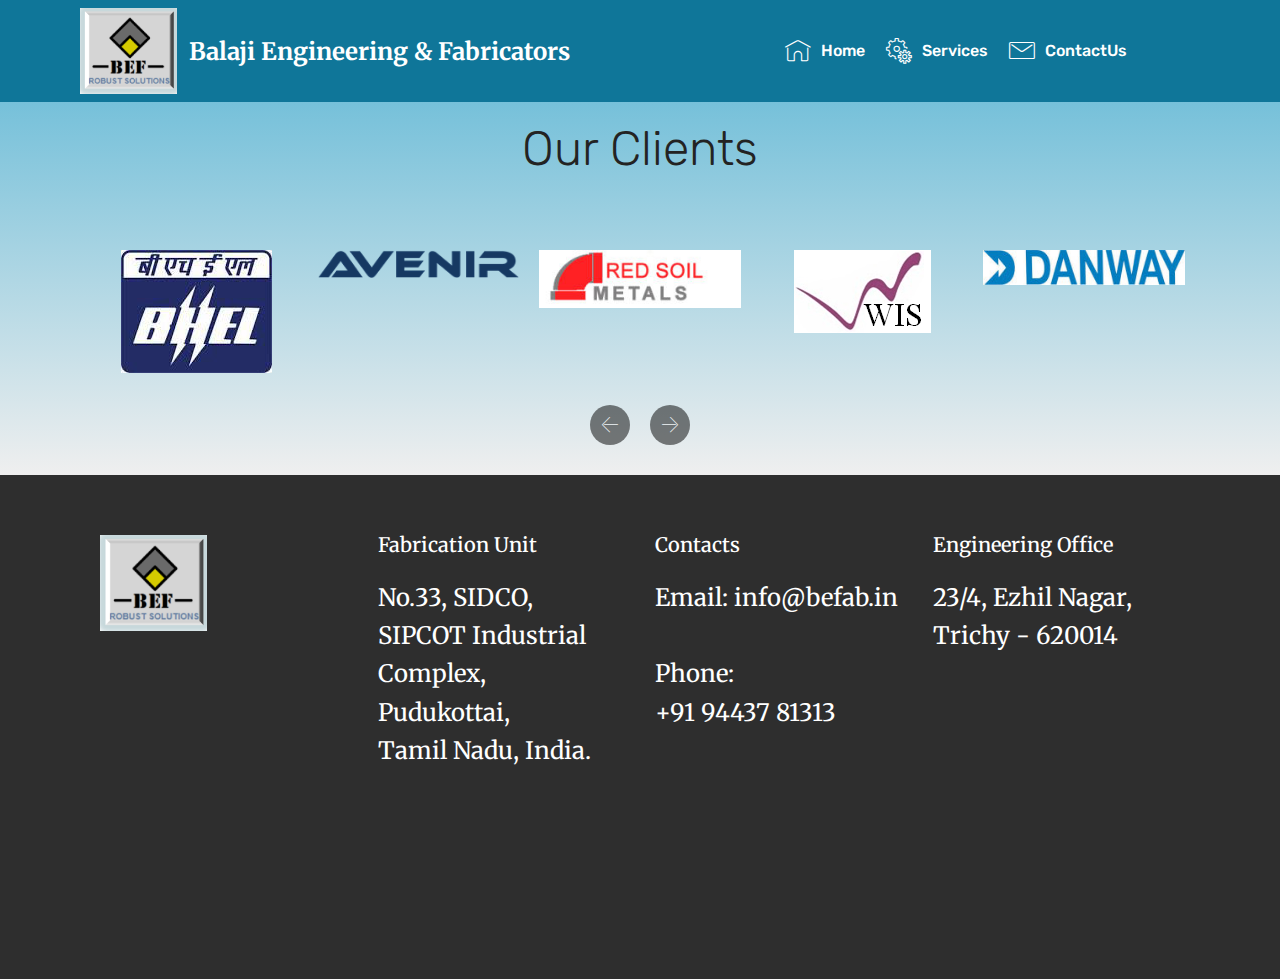
==== ContactUs.html @ a976bdf6 "create github pages" ====
<!DOCTYPE html>
<html >
<head>
  <!-- Site made with Mobirise Website Builder v4.8.6, https://mobirise.com -->
  <meta charset="UTF-8">
  <meta http-equiv="X-UA-Compatible" content="IE=edge">
  <meta name="generator" content="Mobirise v4.8.6, mobirise.com">
  <meta name="viewport" content="width=device-width, initial-scale=1, minimum-scale=1">
  <link rel="shortcut icon" href="assets/images/customlogo.gif" type="image/x-icon">
  <meta name="description" content="Website Builder Description">
  <title>befab.in\Contact Us</title>
  <link rel="stylesheet" href="assets/web/assets/mobirise-icons/mobirise-icons.css">
  <link rel="stylesheet" href="assets/tether/tether.min.css">
  <link rel="stylesheet" href="assets/bootstrap/css/bootstrap.min.css">
  <link rel="stylesheet" href="assets/bootstrap/css/bootstrap-grid.min.css">
  <link rel="stylesheet" href="assets/bootstrap/css/bootstrap-reboot.min.css">
  <link rel="stylesheet" href="assets/dropdown/css/style.css">
  <link rel="stylesheet" href="assets/socicon/css/styles.css">
  <link rel="stylesheet" href="assets/animatecss/animate.min.css">
  <link rel="stylesheet" href="assets/theme/css/style.css">
  <link rel="stylesheet" href="assets/mobirise/css/mbr-additional.css" type="text/css">
  
  
  
</head>
<body>
  <section class="menu cid-r8aDSYsAbN" once="menu" id="menu1-1t">

    

    <nav class="navbar navbar-expand beta-menu navbar-dropdown align-items-center navbar-fixed-top navbar-toggleable-sm">
        <button class="navbar-toggler navbar-toggler-right" type="button" data-toggle="collapse" data-target="#navbarSupportedContent" aria-controls="navbarSupportedContent" aria-expanded="false" aria-label="Toggle navigation">
            <div class="hamburger">
                <span></span>
                <span></span>
                <span></span>
                <span></span>
            </div>
        </button>
        <div class="menu-logo">
            <div class="navbar-brand">
                <span class="navbar-logo">
                    <a href="https://mobirise.com">
                         <img src="assets/images/customlogo.gif" alt="Mobirise" title="" style="height: 5.4rem;">
                    </a>
                </span>
                <span class="navbar-caption-wrap"><a class="navbar-caption text-white display-7" href="https://mobirise.com">Balaji Engineering &amp; Fabricators</a></span>
            </div>
        </div>
        <div class="collapse navbar-collapse" id="navbarSupportedContent">
            <ul class="navbar-nav nav-dropdown nav-right" data-app-modern-menu="true"><li class="nav-item">
                    <a class="nav-link link text-white display-4" href="index.html#content5-p">
                        <span class="mbri-home mbr-iconfont mbr-iconfont-btn"></span>
                        Home</a>
                </li>
                <li class="nav-item"><a class="nav-link link text-white display-4" href="Services.html#features11-1w"><span class="mbri-setting mbr-iconfont mbr-iconfont-btn"></span>
                        
                        Services</a></li><li class="nav-item"><a class="nav-link link text-white display-4" href="ContactUs.html#clients-1z"><span class="mbri-letter mbr-iconfont mbr-iconfont-btn"></span>
                        
                        ContactUs</a></li><li class="nav-item"><a class="nav-link link text-white display-4" href="https://mobirise.com">
                        </a></li><li class="nav-item"><a class="nav-link link text-white display-4" href="https://mobirise.com">
                        </a></li><li class="nav-item"><a class="nav-link link text-white display-4" href="https://mobirise.com">
                        </a></li></ul>
            
        </div>
    </nav>
</section>

<section class="engine"><a href="https://mobirise.info/q">free responsive website templates</a></section><section class="clients cid-r8mqrorCtu" id="clients-1z">
      

    
        <div class="container mb-5">
            <div class="media-container-row">
                <div class="col-12 align-center">
                    <h2 class="mbr-section-title pb-3 mbr-fonts-style display-2">
                        Our Clients
                    </h2>
                    
                </div>
            </div>
        </div>

    <div class="container">
        <div class="carousel slide" data-ride="carousel" role="listbox">
            <div class="carousel-inner" data-visible="5">
                
                
                
                
                
            <div class="carousel-item ">
                    <div class="media-container-row">
                        <div class="col-md-12">
                            <div class="wrap-img ">
                                <img src="assets/images/bhel-151x123.jpg" class="img-responsive clients-img" alt="" title="">
                            </div>
                        </div>
                    </div>
                </div><div class="carousel-item ">
                    <div class="media-container-row">
                        <div class="col-md-12">
                            <div class="wrap-img ">
                                <img src="assets/images/avenirnew-225x32.png" class="img-responsive clients-img" alt="" title="">
                            </div>
                        </div>
                    </div>
                </div><div class="carousel-item ">
                    <div class="media-container-row">
                        <div class="col-md-12">
                            <div class="wrap-img ">
                                <img src="assets/images/redsoil-240x69.jpg" class="img-responsive clients-img" alt="" title="">
                            </div>
                        </div>
                    </div>
                </div><div class="carousel-item ">
                    <div class="media-container-row">
                        <div class="col-md-12">
                            <div class="wrap-img ">
                                <img src="assets/images/waves-137x83.png" class="img-responsive clients-img" alt="" title="">
                            </div>
                        </div>
                    </div>
                </div><div class="carousel-item ">
                    <div class="media-container-row">
                        <div class="col-md-12">
                            <div class="wrap-img ">
                                <img src="assets/images/download-240x42.jpg" class="img-responsive clients-img" alt="" title="">
                            </div>
                        </div>
                    </div>
                </div></div>
            <div class="carousel-controls">
                <a data-app-prevent-settings="" class="carousel-control carousel-control-prev" role="button" data-slide="prev">
                    <span aria-hidden="true" class="mbri-left mbr-iconfont"></span>
                    <span class="sr-only">Previous</span>
                </a>
                <a data-app-prevent-settings="" class="carousel-control carousel-control-next" role="button" data-slide="next">
                    <span aria-hidden="true" class="mbri-right mbr-iconfont"></span>
                    <span class="sr-only">Next</span>
                </a>
            </div>
        </div>
    </div>
</section>

<section class="cid-r8mrwq8Fgw" id="footer1-22">

    

    

    <div class="container">
        <div class="media-container-row content text-white">
            <div class="col-12 col-md-3">
                <div class="media-wrap">
                    <a href="https://mobirise.co/">
                        <img src="assets/images/customlogo.gif" alt="Mobirise" title="">
                    </a>
                </div>
            </div>
            <div class="col-12 col-md-3 mbr-fonts-style display-7">
                <h5 class="pb-3">
                    Fabrication Unit</h5>
                <p class="mbr-text">No.33, SIDCO, 
<br>SIPCOT Industrial Complex, 
<br>Pudukottai, <br>Tamil Nadu, India. 
<br>
<br><br>
<br>                    
<br>
<br></p>
            </div>
            <div class="col-12 col-md-3 mbr-fonts-style display-7">
                <h5 class="pb-3">
                    Contacts
                </h5>
                <p class="mbr-text">
                    Email: info@befab.in<br>                    <br>Phone:<br> +91 94437 81313   
                    <br><br>
                </p>
            </div>
            <div class="col-12 col-md-3 mbr-fonts-style display-7">
                <h5 class="pb-3">Engineering Office 
<div>
</div></h5>
                <p class="mbr-text">23/4, Ezhil Nagar, 
<br>Trichy - 620014</p>
            </div>
        </div>
        
    </div>
</section>


  <script src="assets/web/assets/jquery/jquery.min.js"></script>
  <script src="assets/popper/popper.min.js"></script>
  <script src="assets/tether/tether.min.js"></script>
  <script src="assets/bootstrap/js/bootstrap.min.js"></script>
  <script src="assets/smoothscroll/smooth-scroll.js"></script>
  <script src="assets/dropdown/js/script.min.js"></script>
  <script src="assets/viewportchecker/jquery.viewportchecker.js"></script>
  <script src="assets/bootstrapcarouselswipe/bootstrap-carousel-swipe.js"></script>
  <script src="assets/mbr-clients-slider/mbr-clients-slider.js"></script>
  <script src="assets/touchswipe/jquery.touch-swipe.min.js"></script>
  <script src="assets/theme/js/script.js"></script>
  
  
 <div id="scrollToTop" class="scrollToTop mbr-arrow-up"><a style="text-align: center;"><i></i></a></div>
    <input name="animation" type="hidden">
  </body>
</html>
---- assets/web/assets/mobirise-icons/mobirise-icons.css ----
@font-face {
  font-family: 'MobiriseIcons';
  src:  url('mobirise-icons.eot?spat4u');
  src:  url('mobirise-icons.eot?spat4u#iefix') format('embedded-opentype'),
    url('mobirise-icons.ttf?spat4u') format('truetype'),
    url('mobirise-icons.woff?spat4u') format('woff'),
    url('mobirise-icons.svg?spat4u#MobiriseIcons') format('svg');
  font-weight: normal;
  font-style: normal;
}

[class^="mbri-"], [class*=" mbri-"] {
  /* use !important to prevent issues with browser extensions that change fonts */
  font-family: MobiriseIcons !important;
  speak: none;
  font-style: normal;
  font-weight: normal;
  font-variant: normal;
  text-transform: none;
  line-height: 1;

  /* Better Font Rendering =========== */
  -webkit-font-smoothing: antialiased;
  -moz-osx-font-smoothing: grayscale;
}

.mbri-add-submenu:before {
  content: "\e900";
}
.mbri-alert:before {
  content: "\e901";
}
.mbri-align-center:before {
  content: "\e902";
}
.mbri-align-justify:before {
  content: "\e903";
}
.mbri-align-left:before {
  content: "\e904";
}
.mbri-align-right:before {
  content: "\e905";
}
.mbri-android:before {
  content: "\e906";
}
.mbri-apple:before {
  content: "\e907";
}
.mbri-arrow-down:before {
  content: "\e908";
}
.mbri-arrow-next:before {
  content: "\e909";
}
.mbri-arrow-prev:before {
  content: "\e90a";
}
.mbri-arrow-up:before {
  content: "\e90b";
}
.mbri-bold:before {
  content: "\e90c";
}
.mbri-bookmark:before {
  content: "\e90d";
}
.mbri-bootstrap:before {
  content: "\e90e";
}
.mbri-briefcase:before {
  content: "\e90f";
}
.mbri-browse:before {
  content: "\e910";
}
.mbri-bulleted-list:before {
  content: "\e911";
}
.mbri-calendar:before {
  content: "\e912";
}
.mbri-camera:before {
  content: "\e913";
}
.mbri-cart-add:before {
  content: "\e914";
}
.mbri-cart-full:before {
  content: "\e915";
}
.mbri-cash:before {
  content: "\e916";
}
.mbri-change-style:before {
  content: "\e917";
}
.mbri-chat:before {
  content: "\e918";
}
.mbri-clock:before {
  content: "\e919";
}
.mbri-close:before {
  content: "\e91a";
}
.mbri-cloud:before {
  content: "\e91b";
}
.mbri-code:before {
  content: "\e91c";
}
.mbri-contact-form:before {
  content: "\e91d";
}
.mbri-credit-card:before {
  content: "\e91e";
}
.mbri-cursor-click:before {
  content: "\e91f";
}
.mbri-cust-feedback:before {
  content: "\e920";
}
.mbri-database:before {
  content: "\e921";
}
.mbri-delivery:before {
  content: "\e922";
}
.mbri-desktop:before {
  content: "\e923";
}
.mbri-devices:before {
  content: "\e924";
}
.mbri-down:before {
  content: "\e925";
}
.mbri-download:before {
  content: "\e989";
}
.mbri-drag-n-drop:before {
  content: "\e927";
}
.mbri-drag-n-drop2:before {
  content: "\e928";
}
.mbri-edit:before {
  content: "\e929";
}
.mbri-edit2:before {
  content: "\e92a";
}
.mbri-error:before {
  content: "\e92b";
}
.mbri-extension:before {
  content: "\e92c";
}
.mbri-features:before {
  content: "\e92d";
}
.mbri-file:before {
  content: "\e92e";
}
.mbri-flag:before {
  content: "\e92f";
}
.mbri-folder:before {
  content: "\e930";
}
.mbri-gift:before {
  content: "\e931";
}
.mbri-github:before {
  content: "\e932";
}
.mbri-globe:before {
  content: "\e933";
}
.mbri-globe-2:before {
  content: "\e934";
}
.mbri-growing-chart:before {
  content: "\e935";
}
.mbri-hearth:before {
  content: "\e936";
}
.mbri-help:before {
  content: "\e937";
}
.mbri-home:before {
  content: "\e938";
}
.mbri-hot-cup:before {
  content: "\e939";
}
.mbri-idea:before {
  content: "\e93a";
}
.mbri-image-gallery:before {
  content: "\e93b";
}
.mbri-image-slider:before {
  content: "\e93c";
}
.mbri-info:before {
  content: "\e93d";
}
.mbri-italic:before {
  content: "\e93e";
}
.mbri-key:before {
  content: "\e93f";
}
.mbri-laptop:before {
  content: "\e940";
}
.mbri-layers:before {
  content: "\e941";
}
.mbri-left-right:before {
  content: "\e942";
}
.mbri-left:before {
  content: "\e943";
}
.mbri-letter:before {
  content: "\e944";
}
.mbri-like:before {
  content: "\e945";
}
.mbri-link:before {
  content: "\e946";
}
.mbri-lock:before {
  content: "\e947";
}
.mbri-login:before {
  content: "\e948";
}
.mbri-logout:before {
  content: "\e949";
}
.mbri-magic-stick:before {
  content: "\e94a";
}
.mbri-map-pin:before {
  content: "\e94b";
}
.mbri-menu:before {
  content: "\e94c";
}
.mbri-mobile:before {
  content: "\e94d";
}
.mbri-mobile2:before {
  content: "\e94e";
}
.mbri-mobirise:before {
  content: "\e94f";
}
.mbri-more-horizontal:before {
  content: "\e950";
}
.mbri-more-vertical:before {
  content: "\e951";
}
.mbri-music:before {
  content: "\e952";
}
.mbri-new-file:before {
  content: "\e953";
}
.mbri-numbered-list:before {
  content: "\e954";
}
.mbri-opened-folder:before {
  content: "\e955";
}
.mbri-pages:before {
  content: "\e956";
}
.mbri-paper-plane:before {
  content: "\e957";
}
.mbri-paperclip:before {
  content: "\e958";
}
.mbri-photo:before {
  content: "\e959";
}
.mbri-photos:before {
  content: "\e95a";
}
.mbri-pin:before {
  content: "\e95b";
}
.mbri-play:before {
  content: "\e95c";
}
.mbri-plus:before {
  content: "\e95d";
}
.mbri-preview:before {
  content: "\e95e";
}
.mbri-print:before {
  content: "\e95f";
}
.mbri-protect:before {
  content: "\e960";
}
.mbri-question:before {
  content: "\e961";
}
.mbri-quote-left:before {
  content: "\e962";
}
.mbri-quote-right:before {
  content: "\e963";
}
.mbri-refresh:before {
  content: "\e964";
}
.mbri-responsive:before {
  content: "\e965";
}
.mbri-right:before {
  content: "\e966";
}
.mbri-rocket:before {
  content: "\e967";
}
.mbri-sad-face:before {
  content: "\e968";
}
.mbri-sale:before {
  content: "\e969";
}
.mbri-save:before {
  content: "\e96a";
}
.mbri-search:before {
  content: "\e96b";
}
.mbri-setting:before {
  content: "\e96c";
}
.mbri-setting2:before {
  content: "\e96d";
}
.mbri-setting3:before {
  content: "\e96e";
}
.mbri-share:before {
  content: "\e96f";
}
.mbri-shopping-bag:before {
  content: "\e970";
}
.mbri-shopping-basket:before {
  content: "\e971";
}
.mbri-shopping-cart:before {
  content: "\e972";
}
.mbri-sites:before {
  content: "\e973";
}
.mbri-smile-face:before {
  content: "\e974";
}
.mbri-speed:before {
  content: "\e975";
}
.mbri-star:before {
  content: "\e976";
}
.mbri-success:before {
  content: "\e977";
}
.mbri-sun:before {
  content: "\e978";
}
.mbri-sun2:before {
  content: "\e979";
}
.mbri-tablet:before {
  content: "\e97a";
}
.mbri-tablet-vertical:before {
  content: "\e97b";
}
.mbri-target:before {
  content: "\e97c";
}
.mbri-timer:before {
  content: "\e97d";
}
.mbri-to-ftp:before {
  content: "\e97e";
}
.mbri-to-local-drive:before {
  content: "\e97f";
}
.mbri-touch-swipe:before {
  content: "\e980";
}
.mbri-touch:before {
  content: "\e981";
}
.mbri-trash:before {
  content: "\e982";
}
.mbri-underline:before {
  content: "\e983";
}
.mbri-unlink:before {
  content: "\e984";
}
.mbri-unlock:before {
  content: "\e985";
}
.mbri-up-down:before {
  content: "\e986";
}
.mbri-up:before {
  content: "\e987";
}
.mbri-update:before {
  content: "\e988";
}
.mbri-upload:before {
 content: "\e926"; 
}
.mbri-user:before {
  content: "\e98a";
}
.mbri-user2:before {
  content: "\e98b";
}
.mbri-users:before {
  content: "\e98c";
}
.mbri-video:before {
  content: "\e98d";
}
.mbri-video-play:before {
  content: "\e98e";
}
.mbri-watch:before {
  content: "\e98f";
}
.mbri-website-theme:before {
  content: "\e990";
}
.mbri-wifi:before {
  content: "\e991";
}
.mbri-windows:before {
  content: "\e992";
}
.mbri-zoom-out:before {
  content: "\e993";
}
.mbri-redo:before {
  content: "\e994";
}
.mbri-undo:before {
  content: "\e995";
}
---- assets/dropdown/css/style.css ----
.navbar-dropdown {
  left: 0;
  padding: 0;
  position: absolute;
  right: 0;
  top: 0;
  transition: all 0.45s ease;
  z-index: 1030;
  background: #282828; }
  .navbar-dropdown .navbar-logo {
    margin-right: 0.8rem;
    transition: margin 0.3s ease-in-out;
    vertical-align: middle; }
    .navbar-dropdown .navbar-logo img {
      height: 3.125rem;
      transition: all 0.3s ease-in-out; }
    .navbar-dropdown .navbar-logo.mbr-iconfont {
      font-size: 3.125rem;
      line-height: 3.125rem; }
  .navbar-dropdown .navbar-caption {
    font-weight: 700;
    white-space: normal;
    vertical-align: -4px;
    line-height: 3.125rem !important; }
    .navbar-dropdown .navbar-caption, .navbar-dropdown .navbar-caption:hover {
      color: inherit;
      text-decoration: none; }
  .navbar-dropdown .mbr-iconfont + .navbar-caption {
    vertical-align: -1px; }
  .navbar-dropdown.navbar-fixed-top {
    position: fixed; }
  .navbar-dropdown .navbar-brand span {
    vertical-align: -4px; }
  .navbar-dropdown.bg-color.transparent {
    background: none; }
  .navbar-dropdown.navbar-short .navbar-brand {
    padding: 0.625rem 0; }
    .navbar-dropdown.navbar-short .navbar-brand span {
      vertical-align: -1px; }
  .navbar-dropdown.navbar-short .navbar-caption {
    line-height: 2.375rem !important;
    vertical-align: -2px; }
  .navbar-dropdown.navbar-short .navbar-logo {
    margin-right: 0.5rem; }
    .navbar-dropdown.navbar-short .navbar-logo img {
      height: 2.375rem; }
    .navbar-dropdown.navbar-short .navbar-logo.mbr-iconfont {
      font-size: 2.375rem;
      line-height: 2.375rem; }
  .navbar-dropdown.navbar-short .mbr-table-cell {
    height: 3.625rem; }
  .navbar-dropdown .navbar-close {
    left: 0.6875rem;
    position: fixed;
    top: 0.75rem;
    z-index: 1000; }
  .navbar-dropdown .hamburger-icon {
    content: "";
    display: inline-block;
    vertical-align: middle;
    width: 16px;
    -webkit-box-shadow: 0 -6px 0 1px #282828,0 0 0 1px #282828,0 6px 0 1px #282828;
    -moz-box-shadow: 0 -6px 0 1px #282828,0 0 0 1px #282828,0 6px 0 1px #282828;
    box-shadow: 0 -6px 0 1px #282828,0 0 0 1px #282828,0 6px 0 1px #282828; }

.dropdown-menu .dropdown-toggle[data-toggle="dropdown-submenu"]::after {
  border-bottom: 0.35em solid transparent;
  border-left: 0.35em solid;
  border-right: 0;
  border-top: 0.35em solid transparent;
  margin-left: 0.3rem; }

.dropdown-menu .dropdown-item:focus {
  outline: 0; }

.nav-dropdown {
  font-size: 0.75rem;
  font-weight: 500;
  height: auto !important; }
  .nav-dropdown .nav-btn {
    padding-left: 1rem; }
  .nav-dropdown .link {
    margin: .667em 1.667em;
    font-weight: 500;
    padding: 0;
    transition: color .2s ease-in-out; }
    .nav-dropdown .link.dropdown-toggle {
      margin-right: 2.583em; }
      .nav-dropdown .link.dropdown-toggle::after {
        margin-left: .25rem;
        border-top: 0.35em solid;
        border-right: 0.35em solid transparent;
        border-left: 0.35em solid transparent;
        border-bottom: 0; }
      .nav-dropdown .link.dropdown-toggle[aria-expanded="true"] {
        margin: 0;
        padding: 0.667em 3.263em  0.667em 1.667em; }
  .nav-dropdown .link::after,
  .nav-dropdown .dropdown-item::after {
    color: inherit; }
  .nav-dropdown .btn {
    font-size: 0.75rem;
    font-weight: 700;
    letter-spacing: 0;
    margin-bottom: 0;
    padding-left: 1.25rem;
    padding-right: 1.25rem; }
  .nav-dropdown .dropdown-menu {
    border-radius: 0;
    border: 0;
    left: 0;
    margin: 0;
    padding-bottom: 1.25rem;
    padding-top: 1.25rem;
    position: relative; }
  .nav-dropdown .dropdown-submenu {
    margin-left: 0.125rem;
    top: 0; }
  .nav-dropdown .dropdown-item {
    font-weight: 500;
    line-height: 2;
    padding: 0.3846em 4.615em 0.3846em 1.5385em;
    position: relative;
    transition: color .2s ease-in-out, background-color .2s ease-in-out; }
    .nav-dropdown .dropdown-item::after {
      margin-top: -0.3077em;
      position: absolute;
      right: 1.1538em;
      top: 50%; }
    .nav-dropdown .dropdown-item:focus, .nav-dropdown .dropdown-item:hover {
      background: none; }

@media (max-width: 767px) {
  .nav-dropdown.navbar-toggleable-sm {
    bottom: 0;
    display: none;
    left: 0;
    overflow-x: hidden;
    position: fixed;
    top: 0;
    transform: translateX(-100%);
    -ms-transform: translateX(-100%);
    -webkit-transform: translateX(-100%);
    width: 18.75rem;
    z-index: 999; } }
.nav-dropdown.navbar-toggleable-xl {
  bottom: 0;
  display: none;
  left: 0;
  overflow-x: hidden;
  position: fixed;
  top: 0;
  transform: translateX(-100%);
  -ms-transform: translateX(-100%);
  -webkit-transform: translateX(-100%);
  width: 18.75rem;
  z-index: 999; }

.nav-dropdown-sm {
  display: block !important;
  overflow-x: hidden;
  overflow: auto;
  padding-top: 3.875rem; }
  .nav-dropdown-sm::after {
    content: "";
    display: block;
    height: 3rem;
    width: 100%; }
  .nav-dropdown-sm.collapse.in ~ .navbar-close {
    display: block !important; }
  .nav-dropdown-sm.collapsing, .nav-dropdown-sm.collapse.in {
    transform: translateX(0);
    -ms-transform: translateX(0);
    -webkit-transform: translateX(0);
    transition: all 0.25s ease-out;
    -webkit-transition: all 0.25s ease-out;
    background: #282828; }
  .nav-dropdown-sm.collapsing[aria-expanded="false"] {
    transform: translateX(-100%);
    -ms-transform: translateX(-100%);
    -webkit-transform: translateX(-100%); }
  .nav-dropdown-sm .nav-item {
    display: block;
    margin-left: 0 !important;
    padding-left: 0; }
  .nav-dropdown-sm .link,
  .nav-dropdown-sm .dropdown-item {
    border-top: 1px dotted rgba(255, 255, 255, 0.1);
    font-size: 0.8125rem;
    line-height: 1.6;
    margin: 0 !important;
    padding: 0.875rem 2.4rem 0.875rem 1.5625rem !important;
    position: relative;
    white-space: normal; }
    .nav-dropdown-sm .link:focus, .nav-dropdown-sm .link:hover,
    .nav-dropdown-sm .dropdown-item:focus,
    .nav-dropdown-sm .dropdown-item:hover {
      background: rgba(0, 0, 0, 0.2) !important;
      color: #c0a375; }
  .nav-dropdown-sm .nav-btn {
    position: relative;
    padding: 1.5625rem 1.5625rem 0 1.5625rem; }
    .nav-dropdown-sm .nav-btn::before {
      border-top: 1px dotted rgba(255, 255, 255, 0.1);
      content: "";
      left: 0;
      position: absolute;
      top: 0;
      width: 100%; }
    .nav-dropdown-sm .nav-btn + .nav-btn {
      padding-top: 0.625rem; }
      .nav-dropdown-sm .nav-btn + .nav-btn::before {
        display: none; }
  .nav-dropdown-sm .btn {
    padding: 0.625rem 0; }
  .nav-dropdown-sm .dropdown-toggle[data-toggle="dropdown-submenu"]::after {
    margin-left: .25rem;
    border-top: 0.35em solid;
    border-right: 0.35em solid transparent;
    border-left: 0.35em solid transparent;
    border-bottom: 0; }
  .nav-dropdown-sm .dropdown-toggle[data-toggle="dropdown-submenu"][aria-expanded="true"]::after {
    border-top: 0;
    border-right: 0.35em solid transparent;
    border-left: 0.35em solid transparent;
    border-bottom: 0.35em solid; }
  .nav-dropdown-sm .dropdown-menu {
    margin: 0;
    padding: 0;
    position: relative;
    top: 0;
    left: 0;
    width: 100%;
    border: 0;
    float: none;
    border-radius: 0;
    background: none; }
  .nav-dropdown-sm .dropdown-submenu {
    left: 100%;
    margin-left: 0.125rem;
    margin-top: -1.25rem;
    top: 0; }

.navbar-toggleable-sm .nav-dropdown .dropdown-menu {
  position: absolute; }

.navbar-toggleable-sm .nav-dropdown .dropdown-submenu {
  left: 100%;
  margin-left: 0.125rem;
  margin-top: -1.25rem;
  top: 0; }

.navbar-toggleable-sm.opened .nav-dropdown .dropdown-menu {
  position: relative; }

.navbar-toggleable-sm.opened .nav-dropdown .dropdown-submenu {
  left: 0;
  margin-left: 00rem;
  margin-top: 0rem;
  top: 0; }

.is-builder .nav-dropdown.collapsing {
  transition: none !important; }

/*# sourceMappingURL=style.css.map */
---- assets/socicon/css/styles.css ----
@charset "UTF-8";

@font-face {
  font-family: "socicon";
  src:url("../fonts/socicon.eot");
  src:url("../fonts/socicon.eot?#iefix") format("embedded-opentype"),
    url("../fonts/socicon.woff") format("woff"),
    url("../fonts/socicon.ttf") format("truetype"),
    url("../fonts/socicon.svg#socicon") format("svg");
  font-weight: normal;
  font-style: normal;

}

[data-icon]:before {
  font-family: "socicon" !important;
  content: attr(data-icon);
  font-style: normal !important;
  font-weight: normal !important;
  font-variant: normal !important;
  text-transform: none !important;
  speak: none;
  line-height: 1;
  -webkit-font-smoothing: antialiased;
  -moz-osx-font-smoothing: grayscale;
}

[class^="socicon-"]:before,
[class*=" socicon-"]:before {
  font-family: "socicon" !important;
  font-style: normal !important;
  font-weight: normal !important;
  font-variant: normal !important;
  text-transform: none !important;
  speak: none;
  line-height: 1;
  -webkit-font-smoothing: antialiased;
  -moz-osx-font-smoothing: grayscale;
}

.socicon-modelmayhem:before {
  content: "\e000";
}
.socicon-mixcloud:before {
  content: "\e001";
}
.socicon-drupal:before {
  content: "\e002";
}
.socicon-swarm:before {
  content: "\e003";
}
.socicon-istock:before {
  content: "\e004";
}
.socicon-yammer:before {
  content: "\e005";
}
.socicon-ello:before {
  content: "\e006";
}
.socicon-stackoverflow:before {
  content: "\e007";
}
.socicon-persona:before {
  content: "\e008";
}
.socicon-triplej:before {
  content: "\e009";
}
.socicon-houzz:before {
  content: "\e00a";
}
.socicon-rss:before {
  content: "\e00b";
}
.socicon-paypal:before {
  content: "\e00c";
}
.socicon-odnoklassniki:before {
  content: "\e00d";
}
.socicon-airbnb:before {
  content: "\e00e";
}
.socicon-periscope:before {
  content: "\e00f";
}
.socicon-outlook:before {
  content: "\e010";
}
.socicon-coderwall:before {
  content: "\e011";
}
.socicon-tripadvisor:before {
  content: "\e012";
}
.socicon-appnet:before {
  content: "\e013";
}
.socicon-goodreads:before {
  content: "\e014";
}
.socicon-tripit:before {
  content: "\e015";
}
.socicon-lanyrd:before {
  content: "\e016";
}
.socicon-slideshare:before {
  content: "\e017";
}
.socicon-buffer:before {
  content: "\e018";
}
.socicon-disqus:before {
  content: "\e019";
}
.socicon-vkontakte:before {
  content: "\e01a";
}
.socicon-whatsapp:before {
  content: "\e01b";
}
.socicon-patreon:before {
  content: "\e01c";
}
.socicon-storehouse:before {
  content: "\e01d";
}
.socicon-pocket:before {
  content: "\e01e";
}
.socicon-mail:before {
  content: "\e01f";
}
.socicon-blogger:before {
  content: "\e020";
}
.socicon-technorati:before {
  content: "\e021";
}
.socicon-reddit:before {
  content: "\e022";
}
.socicon-dribbble:before {
  content: "\e023";
}
.socicon-stumbleupon:before {
  content: "\e024";
}
.socicon-digg:before {
  content: "\e025";
}
.socicon-envato:before {
  content: "\e026";
}
.socicon-behance:before {
  content: "\e027";
}
.socicon-delicious:before {
  content: "\e028";
}
.socicon-deviantart:before {
  content: "\e029";
}
.socicon-forrst:before {
  content: "\e02a";
}
.socicon-play:before {
  content: "\e02b";
}
.socicon-zerply:before {
  content: "\e02c";
}
.socicon-wikipedia:before {
  content: "\e02d";
}
.socicon-apple:before {
  content: "\e02e";
}
.socicon-flattr:before {
  content: "\e02f";
}
.socicon-github:before {
  content: "\e030";
}
.socicon-renren:before {
  content: "\e031";
}
.socicon-friendfeed:before {
  content: "\e032";
}
.socicon-newsvine:before {
  content: "\e033";
}
.socicon-identica:before {
  content: "\e034";
}
.socicon-bebo:before {
  content: "\e035";
}
.socicon-zynga:before {
  content: "\e036";
}
.socicon-steam:before {
  content: "\e037";
}
.socicon-xbox:before {
  content: "\e038";
}
.socicon-windows:before {
  content: "\e039";
}
.socicon-qq:before {
  content: "\e03a";
}
.socicon-douban:before {
  content: "\e03b";
}
.socicon-meetup:before {
  content: "\e03c";
}
.socicon-playstation:before {
  content: "\e03d";
}
.socicon-android:before {
  content: "\e03e";
}
.socicon-snapchat:before {
  content: "\e03f";
}
.socicon-twitter:before {
  content: "\e040";
}
.socicon-facebook:before {
  content: "\e041";
}
.socicon-googleplus:before {
  content: "\e042";
}
.socicon-pinterest:before {
  content: "\e043";
}
.socicon-foursquare:before {
  content: "\e044";
}
.socicon-yahoo:before {
  content: "\e045";
}
.socicon-skype:before {
  content: "\e046";
}
.socicon-yelp:before {
  content: "\e047";
}
.socicon-feedburner:before {
  content: "\e048";
}
.socicon-linkedin:before {
  content: "\e049";
}
.socicon-viadeo:before {
  content: "\e04a";
}
.socicon-xing:before {
  content: "\e04b";
}
.socicon-myspace:before {
  content: "\e04c";
}
.socicon-soundcloud:before {
  content: "\e04d";
}
.socicon-spotify:before {
  content: "\e04e";
}
.socicon-grooveshark:before {
  content: "\e04f";
}
.socicon-lastfm:before {
  content: "\e050";
}
.socicon-youtube:before {
  content: "\e051";
}
.socicon-vimeo:before {
  content: "\e052";
}
.socicon-dailymotion:before {
  content: "\e053";
}
.socicon-vine:before {
  content: "\e054";
}
.socicon-flickr:before {
  content: "\e055";
}
.socicon-500px:before {
  content: "\e056";
}
.socicon-wordpress:before {
  content: "\e058";
}
.socicon-tumblr:before {
  content: "\e059";
}
.socicon-twitch:before {
  content: "\e05a";
}
.socicon-8tracks:before {
  content: "\e05b";
}
.socicon-amazon:before {
  content: "\e05c";
}
.socicon-icq:before {
  content: "\e05d";
}
.socicon-smugmug:before {
  content: "\e05e";
}
.socicon-ravelry:before {
  content: "\e05f";
}
.socicon-weibo:before {
  content: "\e060";
}
.socicon-baidu:before {
  content: "\e061";
}
.socicon-angellist:before {
  content: "\e062";
}
.socicon-ebay:before {
  content: "\e063";
}
.socicon-imdb:before {
  content: "\e064";
}
.socicon-stayfriends:before {
  content: "\e065";
}
.socicon-residentadvisor:before {
  content: "\e066";
}
.socicon-google:before {
  content: "\e067";
}
.socicon-yandex:before {
  content: "\e068";
}
.socicon-sharethis:before {
  content: "\e069";
}
.socicon-bandcamp:before {
  content: "\e06a";
}
.socicon-itunes:before {
  content: "\e06b";
}
.socicon-deezer:before {
  content: "\e06c";
}
.socicon-telegram:before {
  content: "\e06e";
}
.socicon-openid:before {
  content: "\e06f";
}
.socicon-amplement:before {
  content: "\e070";
}
.socicon-viber:before {
  content: "\e071";
}
.socicon-zomato:before {
  content: "\e072";
}
.socicon-draugiem:before {
  content: "\e074";
}
.socicon-endomodo:before {
  content: "\e075";
}
.socicon-filmweb:before {
  content: "\e076";
}
.socicon-stackexchange:before {
  content: "\e077";
}
.socicon-wykop:before {
  content: "\e078";
}
.socicon-teamspeak:before {
  content: "\e079";
}
.socicon-teamviewer:before {
  content: "\e07a";
}
.socicon-ventrilo:before {
  content: "\e07b";
}
.socicon-younow:before {
  content: "\e07c";
}
.socicon-raidcall:before {
  content: "\e07d";
}
.socicon-mumble:before {
  content: "\e07e";
}
.socicon-medium:before {
  content: "\e06d";
}
.socicon-bebee:before {
  content: "\e07f";
}
.socicon-hitbox:before {
  content: "\e080";
}
.socicon-reverbnation:before {
  content: "\e081";
}
.socicon-formulr:before {
  content: "\e082";
}
.socicon-instagram:before {
  content: "\e057";
}
.socicon-battlenet:before {
  content: "\e083";
}
.socicon-chrome:before {
  content: "\e084";
}
.socicon-discord:before {
  content: "\e086";
}
.socicon-issuu:before {
  content: "\e087";
}
.socicon-macos:before {
  content: "\e088";
}
.socicon-firefox:before {
  content: "\e089";
}
.socicon-opera:before {
  content: "\e08d";
}
.socicon-keybase:before {
  content: "\e090";
}
.socicon-alliance:before {
  content: "\e091";
}
.socicon-livejournal:before {
  content: "\e092";
}
.socicon-googlephotos:before {
  content: "\e093";
}
.socicon-horde:before {
  content: "\e094";
}
.socicon-etsy:before {
  content: "\e095";
}
.socicon-zapier:before {
  content: "\e096";
}
.socicon-google-scholar:before {
  content: "\e097";
}
.socicon-researchgate:before {
  content: "\e098";
}
.socicon-wechat:before {
  content: "\e099";
}
.socicon-strava:before {
  content: "\e09a";
}
.socicon-line:before {
  content: "\e09b";
}
.socicon-lyft:before {
  content: "\e09c";
}
.socicon-uber:before {
  content: "\e09d";
}
.socicon-songkick:before {
  content: "\e09e";
}
.socicon-viewbug:before {
  content: "\e09f";
}
.socicon-googlegroups:before {
  content: "\e0a0";
}
.socicon-quora:before {
  content: "\e073";
}
.socicon-diablo:before {
  content: "\e085";
}
.socicon-blizzard:before {
  content: "\e0a1";
}
.socicon-hearthstone:before {
  content: "\e08b";
}
.socicon-heroes:before {
  content: "\e08a";
}
.socicon-overwatch:before {
  content: "\e08c";
}
.socicon-warcraft:before {
  content: "\e08e";
}
.socicon-starcraft:before {
  content: "\e08f";
}
.socicon-beam:before {
  content: "\e0a2";
}
.socicon-curse:before {
  content: "\e0a3";
}
.socicon-player:before {
  content: "\e0a4";
}
.socicon-streamjar:before {
  content: "\e0a5";
}
.socicon-nintendo:before {
  content: "\e0a6";
}
.socicon-hellocoton:before {
  content: "\e0a7";
}
---- assets/theme/css/style.css ----
/*!
 * Mobirise v4 theme (https://mobirise.com/)
 * Copyright 2017 Mobirise
 */section{background-color:#eeeeee}section,.container,.container-fluid{position:relative;word-wrap:break-word}a.mbr-iconfont:hover{text-decoration:none}.article .lead p,.article .lead ul,.article .lead ol,.article .lead pre,.article .lead blockquote{margin-bottom:0}a{font-style:normal;font-weight:400;cursor:pointer}a,a:hover{text-decoration:none}figure{margin-bottom:0}body{color:#232323}h1,h2,h3,h4,h5,h6,.h1,.h2,.h3,.h4,.h5,.h6,.display-1,.display-2,.display-3,.display-4{line-height:1;word-break:break-word;word-wrap:break-word}b,strong{font-weight:bold}blockquote{padding:10px 0 10px 20px;position:relative;border-left:2px solid;border-color:#ff3366}input:-webkit-autofill,input:-webkit-autofill:hover,input:-webkit-autofill:focus,input:-webkit-autofill:active{transition-delay:9999s;transition-property:background-color, color}textarea[type="hidden"]{display:none}body{position:relative}section{background-position:50% 50%;background-repeat:no-repeat;background-size:cover}section .mbr-background-video,section .mbr-background-video-preview{position:absolute;bottom:0;left:0;right:0;top:0}.hidden{visibility:hidden}.mbr-z-index20{z-index:20}/*! Base colors */.mbr-white{color:#ffffff}.mbr-black{color:#000000}.mbr-bg-white{background-color:#ffffff}.mbr-bg-black{background-color:#000000}/*! Text-aligns */.align-left{text-align:left}.align-center{text-align:center}.align-right{text-align:right}@media (max-width: 767px){.align-left,.align-center,.align-right,.mbr-section-btn,.mbr-section-title{text-align:center}}/*! Font-weight  */.mbr-light{font-weight:300}.mbr-regular{font-weight:400}.mbr-semibold{font-weight:500}.mbr-bold{font-weight:700}/*! Media  */.media-size-item{-webkit-flex:1 1 auto;-moz-flex:1 1 auto;-ms-flex:1 1 auto;-o-flex:1 1 auto;flex:1 1 auto}.media-content{-webkit-flex-basis:100%;flex-basis:100%}.media-container-row{display:-ms-flexbox;display:-webkit-flex;display:flex;-webkit-flex-direction:row;-ms-flex-direction:row;flex-direction:row;-webkit-flex-wrap:wrap;-ms-flex-wrap:wrap;flex-wrap:wrap;-webkit-justify-content:center;-ms-flex-pack:center;justify-content:center;-webkit-align-content:center;-ms-flex-line-pack:center;align-content:center;-webkit-align-items:start;-ms-flex-align:start;align-items:start}.media-container-row .media-size-item{width:400px}.media-container-column{display:-ms-flexbox;display:-webkit-flex;display:flex;-webkit-flex-direction:column;-ms-flex-direction:column;flex-direction:column;-webkit-flex-wrap:wrap;-ms-flex-wrap:wrap;flex-wrap:wrap;-webkit-justify-content:center;-ms-flex-pack:center;justify-content:center;-webkit-align-content:center;-ms-flex-line-pack:center;align-content:center;-webkit-align-items:stretch;-ms-flex-align:stretch;align-items:stretch}.media-container-column>*{width:100%}@media (min-width: 992px){.media-container-row{-webkit-flex-wrap:nowrap;-ms-flex-wrap:nowrap;flex-wrap:nowrap}}figure{overflow:hidden}figure[mbr-media-size]{transition:width 0.1s}.mbr-figure img,.mbr-figure iframe{display:block;width:100%}.card{background-color:transparent;border:none}.card-img{text-align:center;flex-shrink:0;-webkit-flex-shrink:0}.media{max-width:100%;margin:0 auto}.mbr-figure{-ms-flex-item-align:center;-ms-grid-row-align:center;-webkit-align-self:center;align-self:center}.media-container>div{max-width:100%}.mbr-figure img,.card-img img{width:100%}@media (max-width: 991px){.media-size-item{width:auto !important}.media{width:auto}.mbr-figure{width:100% !important}}/*! Buttons */.mbr-section-btn{margin-left:-.25rem;margin-right:-.25rem;font-size:0}nav .mbr-section-btn{margin-left:0rem;margin-right:0rem}/*! Btn icon margin */.btn .mbr-iconfont,.btn.btn-sm .mbr-iconfont{cursor:pointer;margin-right:0.5rem}.btn.btn-md .mbr-iconfont,.btn.btn-md .mbr-iconfont{margin-right:0.8rem}.mbr-regular{font-weight:400}.mbr-semibold{font-weight:500}.mbr-bold{font-weight:700}[type="submit"]{-webkit-appearance:none}/*! Full-screen */.mbr-fullscreen .mbr-overlay{min-height:100vh}.mbr-fullscreen{display:flex;display:-webkit-flex;display:-moz-flex;display:-ms-flex;display:-o-flex;align-items:center;-webkit-align-items:center;min-height:100vh;padding-top:3rem;padding-bottom:3rem}/*! Map */.map{height:25rem;position:relative}.map iframe{width:100%;height:100%}.form-asterisk{font-family:initial;position:absolute;top:-2px;font-weight:normal}/*! Scroll to top arrow */.mbr-arrow-up{bottom:25px;right:90px;position:fixed;text-align:right;z-index:5000;color:#ffffff;font-size:32px;transform:rotate(180deg);-webkit-transform:rotate(180deg)}.mbr-arrow-up a{background:rgba(0,0,0,0.2);border-radius:3px;color:#fff;display:inline-block;height:60px;width:60px;outline-style:none !important;position:relative;text-decoration:none;transition:all .3s ease-in-out;cursor:pointer;text-align:center}.mbr-arrow-up a:hover{background-color:rgba(0,0,0,0.4)}.mbr-arrow-up a i{line-height:60px}.mbr-arrow-up-icon{display:block;color:#fff}.mbr-arrow-up-icon::before{content:"\203a";display:inline-block;font-family:serif;font-size:32px;line-height:1;font-style:normal;position:relative;top:6px;left:-4px;-webkit-transform:rotate(-90deg);transform:rotate(-90deg)}/*! Arrow Down */.mbr-arrow{position:absolute;bottom:45px;left:50%;width:60px;height:60px;cursor:pointer;background-color:rgba(80,80,80,0.5);border-radius:50%;-webkit-transform:translateX(-50%);transform:translateX(-50%)}.mbr-arrow>a{display:inline-block;text-decoration:none;outline-style:none;-webkit-animation:arrowdown 1.7s ease-in-out infinite;animation:arrowdown 1.7s ease-in-out infinite}.mbr-arrow>a>i{position:absolute;top:-2px;left:15px;font-size:2rem}@keyframes arrowdown{0%{transform:translateY(0px);-webkit-transform:translateY(0px)}50%{transform:translateY(-5px);-webkit-transform:translateY(-5px)}100%{transform:translateY(0px);-webkit-transform:translateY(0px)}}@-webkit-keyframes arrowdown{0%{transform:translateY(0px);-webkit-transform:translateY(0px)}50%{transform:translateY(-5px);-webkit-transform:translateY(-5px)}100%{transform:translateY(0px);-webkit-transform:translateY(0px)}}@media (max-width: 500px){.mbr-arrow-up{left:50%;right:auto;transform:translateX(-50%) rotate(180deg);-webkit-transform:translateX(-50%) rotate(180deg)}}@keyframes gradient-animation{from{background-position:0% 100%;animation-timing-function:ease-in-out}to{background-position:100% 0%;animation-timing-function:ease-in-out}}@-webkit-keyframes gradient-animation{from{background-position:0% 100%;animation-timing-function:ease-in-out}to{background-position:100% 0%;animation-timing-function:ease-in-out}}.bg-gradient{background-size:200% 200%;animation:gradient-animation 5s infinite alternate;-webkit-animation:gradient-animation 5s infinite alternate}.menu .navbar-brand{display:-webkit-flex}.menu .navbar-brand span{display:flex;display:-webkit-flex}.menu .navbar-brand .navbar-caption-wrap{display:-webkit-flex}.menu .navbar-brand .navbar-logo img{display:-webkit-flex}@media (min-width: 768px) and (max-width: 991px){.menu .navbar-toggleable-sm .navbar-nav{display:-webkit-box;display:-webkit-flex;display:-ms-flexbox}}@media (min-width: 992px){.menu .navbar-nav.nav-dropdown{display:-webkit-flex}.menu .navbar-toggleable-sm .navbar-collapse{display:-webkit-flex !important}}.navbar{display:-webkit-flex;-webkit-flex-wrap:wrap;-webkit-align-items:center;-webkit-justify-content:space-between}.navbar-collapse{-webkit-flex-basis:100%;-webkit-flex-grow:1;-webkit-align-items:center}.nav-dropdown .link{padding:.667em 1.667em !important;margin:0 !important}.nav{display:-webkit-flex;-webkit-flex-wrap:wrap}.row{display:-webkit-flex;-webkit-flex-wrap:wrap}.justify-content-center{-webkit-justify-content:center}.form-inline{display:-webkit-flex;-webkit-flex-flow:row wrap;-webkit-align-items:center}.card-wrapper{flex:1;-webkit-flex:1}.carousel-control{display:-webkit-flex;-webkit-align-items:center;-webkit-justify-content:center}.carousel-controls{display:-webkit-flex}.media{display:-webkit-flex}
/*# sourceMappingURL=style.css.map */
.engine {
	position: absolute;
	text-indent: -2400px;
	text-align: center;
	padding: 0;
	top: 0;
	left: -2400px;
}
---- assets/mobirise/css/mbr-additional.css ----
@import url(https://fonts.googleapis.com/css?family=Rubik:300,300i,400,400i,500,500i,700,700i,900,900i);
@import url(https://fonts.googleapis.com/css?family=Merriweather:300,300i,400,400i,700,700i,900,900i);





body {
  font-style: normal;
  line-height: 1.5;
}
.mbr-section-title {
  font-style: normal;
  line-height: 1.2;
}
.mbr-section-subtitle {
  line-height: 1.3;
}
.mbr-text {
  font-style: normal;
  line-height: 1.6;
}
.display-1 {
  font-family: 'Rubik', sans-serif;
  font-size: 4rem;
}
.display-1 > .mbr-iconfont {
  font-size: 6.4rem;
}
.display-2 {
  font-family: 'Rubik', sans-serif;
  font-size: 3rem;
}
.display-2 > .mbr-iconfont {
  font-size: 4.8rem;
}
.display-4 {
  font-family: 'Rubik', sans-serif;
  font-size: 1rem;
}
.display-4 > .mbr-iconfont {
  font-size: 1.6rem;
}
.display-5 {
  font-family: 'Rubik', sans-serif;
  font-size: 1.75rem;
}
.display-5 > .mbr-iconfont {
  font-size: 2.8rem;
}
.display-7 {
  font-family: 'Merriweather', serif;
  font-size: 1.5rem;
}
.display-7 > .mbr-iconfont {
  font-size: 2.4rem;
}
/* ---- Fluid typography for mobile devices ---- */
/* 1.4 - font scale ratio ( bootstrap == 1.42857 ) */
/* 100vw - current viewport width */
/* (48 - 20)  48 == 48rem == 768px, 20 == 20rem == 320px(minimal supported viewport) */
/* 0.65 - min scale variable, may vary */
@media (max-width: 768px) {
  .display-1 {
    font-size: 3.2rem;
    font-size: calc( 2.05rem + (4 - 2.05) * ((100vw - 20rem) / (48 - 20)));
    line-height: calc( 1.4 * (2.05rem + (4 - 2.05) * ((100vw - 20rem) / (48 - 20))));
  }
  .display-2 {
    font-size: 2.4rem;
    font-size: calc( 1.7rem + (3 - 1.7) * ((100vw - 20rem) / (48 - 20)));
    line-height: calc( 1.4 * (1.7rem + (3 - 1.7) * ((100vw - 20rem) / (48 - 20))));
  }
  .display-4 {
    font-size: 0.8rem;
    font-size: calc( 1rem + (1 - 1) * ((100vw - 20rem) / (48 - 20)));
    line-height: calc( 1.4 * (1rem + (1 - 1) * ((100vw - 20rem) / (48 - 20))));
  }
  .display-5 {
    font-size: 1.4rem;
    font-size: calc( 1.2625rem + (1.75 - 1.2625) * ((100vw - 20rem) / (48 - 20)));
    line-height: calc( 1.4 * (1.2625rem + (1.75 - 1.2625) * ((100vw - 20rem) / (48 - 20))));
  }
}
/* Buttons */
.btn {
  font-weight: 500;
  border-width: 2px;
  font-style: normal;
  letter-spacing: 1px;
  margin: .4rem .8rem;
  white-space: normal;
  -webkit-transition: all 0.3s ease-in-out;
  -moz-transition: all 0.3s ease-in-out;
  transition: all 0.3s ease-in-out;
  display: inline-flex;
  align-items: center;
  justify-content: center;
  word-break: break-word;
  -webkit-align-items: center;
  -webkit-justify-content: center;
  display: -webkit-inline-flex;
  padding: 1rem 3rem;
  border-radius: 3px;
}
.btn-sm {
  font-weight: 500;
  letter-spacing: 1px;
  -webkit-transition: all 0.3s ease-in-out;
  -moz-transition: all 0.3s ease-in-out;
  transition: all 0.3s ease-in-out;
  padding: 0.6rem 1.5rem;
  border-radius: 3px;
}
.btn-md {
  font-weight: 500;
  letter-spacing: 1px;
  margin: .4rem .8rem !important;
  -webkit-transition: all 0.3s ease-in-out;
  -moz-transition: all 0.3s ease-in-out;
  transition: all 0.3s ease-in-out;
  padding: 1rem 3rem;
  border-radius: 3px;
}
.btn-lg {
  font-weight: 500;
  letter-spacing: 1px;
  margin: .4rem .8rem !important;
  -webkit-transition: all 0.3s ease-in-out;
  -moz-transition: all 0.3s ease-in-out;
  transition: all 0.3s ease-in-out;
  padding: 1.2rem 3.2rem;
  border-radius: 3px;
}
.bg-primary {
  background-color: #232323 !important;
}
.bg-success {
  background-color: #f7ed4a !important;
}
.bg-info {
  background-color: #82786e !important;
}
.bg-warning {
  background-color: #879a9f !important;
}
.bg-danger {
  background-color: #b1a374 !important;
}
.btn-primary,
.btn-primary:active {
  background-color: #232323 !important;
  border-color: #232323 !important;
  color: #ffffff !important;
}
.btn-primary:hover,
.btn-primary:focus,
.btn-primary.focus,
.btn-primary.active {
  color: #ffffff !important;
  background-color: #000000 !important;
  border-color: #000000 !important;
}
.btn-primary.disabled,
.btn-primary:disabled {
  color: #ffffff !important;
  background-color: #000000 !important;
  border-color: #000000 !important;
}
.btn-secondary,
.btn-secondary:active {
  background-color: #ff3366 !important;
  border-color: #ff3366 !important;
  color: #ffffff !important;
}
.btn-secondary:hover,
.btn-secondary:focus,
.btn-secondary.focus,
.btn-secondary.active {
  color: #ffffff !important;
  background-color: #e50039 !important;
  border-color: #e50039 !important;
}
.btn-secondary.disabled,
.btn-secondary:disabled {
  color: #ffffff !important;
  background-color: #e50039 !important;
  border-color: #e50039 !important;
}
.btn-info,
.btn-info:active {
  background-color: #82786e !important;
  border-color: #82786e !important;
  color: #ffffff !important;
}
.btn-info:hover,
.btn-info:focus,
.btn-info.focus,
.btn-info.active {
  color: #ffffff !important;
  background-color: #59524b !important;
  border-color: #59524b !important;
}
.btn-info.disabled,
.btn-info:disabled {
  color: #ffffff !important;
  background-color: #59524b !important;
  border-color: #59524b !important;
}
.btn-success,
.btn-success:active {
  background-color: #f7ed4a !important;
  border-color: #f7ed4a !important;
  color: #3f3c03 !important;
}
.btn-success:hover,
.btn-success:focus,
.btn-success.focus,
.btn-success.active {
  color: #3f3c03 !important;
  background-color: #eadd0a !important;
  border-color: #eadd0a !important;
}
.btn-success.disabled,
.btn-success:disabled {
  color: #3f3c03 !important;
  background-color: #eadd0a !important;
  border-color: #eadd0a !important;
}
.btn-warning,
.btn-warning:active {
  background-color: #879a9f !important;
  border-color: #879a9f !important;
  color: #ffffff !important;
}
.btn-warning:hover,
.btn-warning:focus,
.btn-warning.focus,
.btn-warning.active {
  color: #ffffff !important;
  background-color: #617479 !important;
  border-color: #617479 !important;
}
.btn-warning.disabled,
.btn-warning:disabled {
  color: #ffffff !important;
  background-color: #617479 !important;
  border-color: #617479 !important;
}
.btn-danger,
.btn-danger:active {
  background-color: #b1a374 !important;
  border-color: #b1a374 !important;
  color: #ffffff !important;
}
.btn-danger:hover,
.btn-danger:focus,
.btn-danger.focus,
.btn-danger.active {
  color: #ffffff !important;
  background-color: #8b7d4e !important;
  border-color: #8b7d4e !important;
}
.btn-danger.disabled,
.btn-danger:disabled {
  color: #ffffff !important;
  background-color: #8b7d4e !important;
  border-color: #8b7d4e !important;
}
.btn-white {
  color: #333333 !important;
}
.btn-white,
.btn-white:active {
  background-color: #ffffff !important;
  border-color: #ffffff !important;
  color: #808080 !important;
}
.btn-white:hover,
.btn-white:focus,
.btn-white.focus,
.btn-white.active {
  color: #808080 !important;
  background-color: #d9d9d9 !important;
  border-color: #d9d9d9 !important;
}
.btn-white.disabled,
.btn-white:disabled {
  color: #808080 !important;
  background-color: #d9d9d9 !important;
  border-color: #d9d9d9 !important;
}
.btn-black,
.btn-black:active {
  background-color: #333333 !important;
  border-color: #333333 !important;
  color: #ffffff !important;
}
.btn-black:hover,
.btn-black:focus,
.btn-black.focus,
.btn-black.active {
  color: #ffffff !important;
  background-color: #0d0d0d !important;
  border-color: #0d0d0d !important;
}
.btn-black.disabled,
.btn-black:disabled {
  color: #ffffff !important;
  background-color: #0d0d0d !important;
  border-color: #0d0d0d !important;
}
.btn-primary-outline,
.btn-primary-outline:active {
  background: none;
  border-color: #000000;
  color: #000000;
}
.btn-primary-outline:hover,
.btn-primary-outline:focus,
.btn-primary-outline.focus,
.btn-primary-outline.active {
  color: #ffffff;
  background-color: #232323;
  border-color: #232323;
}
.btn-primary-outline.disabled,
.btn-primary-outline:disabled {
  color: #ffffff !important;
  background-color: #232323 !important;
  border-color: #232323 !important;
}
.btn-secondary-outline,
.btn-secondary-outline:active {
  background: none;
  border-color: #cc0033;
  color: #cc0033;
}
.btn-secondary-outline:hover,
.btn-secondary-outline:focus,
.btn-secondary-outline.focus,
.btn-secondary-outline.active {
  color: #ffffff;
  background-color: #ff3366;
  border-color: #ff3366;
}
.btn-secondary-outline.disabled,
.btn-secondary-outline:disabled {
  color: #ffffff !important;
  background-color: #ff3366 !important;
  border-color: #ff3366 !important;
}
.btn-info-outline,
.btn-info-outline:active {
  background: none;
  border-color: #4b453f;
  color: #4b453f;
}
.btn-info-outline:hover,
.btn-info-outline:focus,
.btn-info-outline.focus,
.btn-info-outline.active {
  color: #ffffff;
  background-color: #82786e;
  border-color: #82786e;
}
.btn-info-outline.disabled,
.btn-info-outline:disabled {
  color: #ffffff !important;
  background-color: #82786e !important;
  border-color: #82786e !important;
}
.btn-success-outline,
.btn-success-outline:active {
  background: none;
  border-color: #d2c609;
  color: #d2c609;
}
.btn-success-outline:hover,
.btn-success-outline:focus,
.btn-success-outline.focus,
.btn-success-outline.active {
  color: #3f3c03;
  background-color: #f7ed4a;
  border-color: #f7ed4a;
}
.btn-success-outline.disabled,
.btn-success-outline:disabled {
  color: #3f3c03 !important;
  background-color: #f7ed4a !important;
  border-color: #f7ed4a !important;
}
.btn-warning-outline,
.btn-warning-outline:active {
  background: none;
  border-color: #55666b;
  color: #55666b;
}
.btn-warning-outline:hover,
.btn-warning-outline:focus,
.btn-warning-outline.focus,
.btn-warning-outline.active {
  color: #ffffff;
  background-color: #879a9f;
  border-color: #879a9f;
}
.btn-warning-outline.disabled,
.btn-warning-outline:disabled {
  color: #ffffff !important;
  background-color: #879a9f !important;
  border-color: #879a9f !important;
}
.btn-danger-outline,
.btn-danger-outline:active {
  background: none;
  border-color: #7a6e45;
  color: #7a6e45;
}
.btn-danger-outline:hover,
.btn-danger-outline:focus,
.btn-danger-outline.focus,
.btn-danger-outline.active {
  color: #ffffff;
  background-color: #b1a374;
  border-color: #b1a374;
}
.btn-danger-outline.disabled,
.btn-danger-outline:disabled {
  color: #ffffff !important;
  background-color: #b1a374 !important;
  border-color: #b1a374 !important;
}
.btn-black-outline,
.btn-black-outline:active {
  background: none;
  border-color: #000000;
  color: #000000;
}
.btn-black-outline:hover,
.btn-black-outline:focus,
.btn-black-outline.focus,
.btn-black-outline.active {
  color: #ffffff;
  background-color: #333333;
  border-color: #333333;
}
.btn-black-outline.disabled,
.btn-black-outline:disabled {
  color: #ffffff !important;
  background-color: #333333 !important;
  border-color: #333333 !important;
}
.btn-white-outline,
.btn-white-outline:active,
.btn-white-outline.active {
  background: none;
  border-color: #ffffff;
  color: #ffffff;
}
.btn-white-outline:hover,
.btn-white-outline:focus,
.btn-white-outline.focus {
  color: #333333;
  background-color: #ffffff;
  border-color: #ffffff;
}
.text-primary {
  color: #232323 !important;
}
.text-secondary {
  color: #ff3366 !important;
}
.text-success {
  color: #f7ed4a !important;
}
.text-info {
  color: #82786e !important;
}
.text-warning {
  color: #879a9f !important;
}
.text-danger {
  color: #b1a374 !important;
}
.text-white {
  color: #ffffff !important;
}
.text-black {
  color: #000000 !important;
}
a.text-primary:hover,
a.text-primary:focus {
  color: #000000 !important;
}
a.text-secondary:hover,
a.text-secondary:focus {
  color: #cc0033 !important;
}
a.text-success:hover,
a.text-success:focus {
  color: #d2c609 !important;
}
a.text-info:hover,
a.text-info:focus {
  color: #4b453f !important;
}
a.text-warning:hover,
a.text-warning:focus {
  color: #55666b !important;
}
a.text-danger:hover,
a.text-danger:focus {
  color: #7a6e45 !important;
}
a.text-white:hover,
a.text-white:focus {
  color: #b3b3b3 !important;
}
a.text-black:hover,
a.text-black:focus {
  color: #4d4d4d !important;
}
.alert-success {
  background-color: #70c770;
}
.alert-info {
  background-color: #82786e;
}
.alert-warning {
  background-color: #879a9f;
}
.alert-danger {
  background-color: #b1a374;
}
.mbr-section-btn a.btn:not(.btn-form):hover,
.mbr-section-btn a.btn:not(.btn-form):focus {
  box-shadow: none !important;
}
.mbr-gallery-filter li.active .btn {
  background-color: #232323;
  border-color: #232323;
  color: #ffffff;
}
.mbr-gallery-filter li.active .btn:focus {
  box-shadow: none;
}
.btn-form {
  border-radius: 0;
}
.btn-form:hover {
  cursor: pointer;
}
a,
a:hover {
  color: #232323;
}
.mbr-plan-header.bg-primary .mbr-plan-subtitle,
.mbr-plan-header.bg-primary .mbr-plan-price-desc {
  color: #d5d5d5;
}
.mbr-plan-header.bg-success .mbr-plan-subtitle,
.mbr-plan-header.bg-success .mbr-plan-price-desc {
  color: #ffffff;
}
.mbr-plan-header.bg-info .mbr-plan-subtitle,
.mbr-plan-header.bg-info .mbr-plan-price-desc {
  color: #beb8b2;
}
.mbr-plan-header.bg-warning .mbr-plan-subtitle,
.mbr-plan-header.bg-warning .mbr-plan-price-desc {
  color: #ced6d8;
}
.mbr-plan-header.bg-danger .mbr-plan-subtitle,
.mbr-plan-header.bg-danger .mbr-plan-price-desc {
  color: #dfd9c6;
}
/* Scroll to top button*/
#scrollToTop a i:before {
  content: '';
  position: absolute;
  height: 40%;
  top: 25%;
  background: #fff;
  width: 2px;
  left: calc(50% - 1px);
}
#scrollToTop a i:after {
  content: '';
  position: absolute;
  display: block;
  border-top: 2px solid #fff;
  border-right: 2px solid #fff;
  width: 40%;
  height: 40%;
  left: 30%;
  bottom: 30%;
  transform: rotate(135deg);
  -webkit-transform: rotate(135deg);
}
/* Others*/
.note-check a[data-value=Rubik] {
  font-style: normal;
}
.mbr-arrow a {
  color: #ffffff;
}
@media (max-width: 767px) {
  .mbr-arrow {
    display: none;
  }
}
.form-control-label {
  position: relative;
  cursor: pointer;
  margin-bottom: .357em;
  padding: 0;
}
.alert {
  color: #ffffff;
  border-radius: 0;
  border: 0;
  font-size: .875rem;
  line-height: 1.5;
  margin-bottom: 1.875rem;
  padding: 1.25rem;
  position: relative;
}
.alert.alert-form::after {
  background-color: inherit;
  bottom: -7px;
  content: "";
  display: block;
  height: 14px;
  left: 50%;
  margin-left: -7px;
  position: absolute;
  transform: rotate(45deg);
  width: 14px;
  -webkit-transform: rotate(45deg);
}
.form-control {
  background-color: #f5f5f5;
  box-shadow: none;
  color: #565656;
  font-family: 'Merriweather', serif;
  font-size: 1.5rem;
  line-height: 1.43;
  min-height: 3.5em;
  padding: 1.07em .5em;
}
.form-control > .mbr-iconfont {
  font-size: 2.4rem;
}
.form-control,
.form-control:focus {
  border: 1px solid #e8e8e8;
}
.form-active .form-control:invalid {
  border-color: red;
}
.mbr-overlay {
  background-color: #000;
  bottom: 0;
  left: 0;
  opacity: .5;
  position: absolute;
  right: 0;
  top: 0;
  z-index: 0;
}
blockquote {
  font-style: italic;
  padding: 10px 0 10px 20px;
  font-size: 1.09rem;
  position: relative;
  border-color: #232323;
  border-width: 3px;
}
ul,
ol,
pre,
blockquote {
  margin-bottom: 2.3125rem;
}
pre {
  background: #f4f4f4;
  padding: 10px 24px;
  white-space: pre-wrap;
}
.inactive {
  -webkit-user-select: none;
  -moz-user-select: none;
  -ms-user-select: none;
  user-select: none;
  pointer-events: none;
  -webkit-user-drag: none;
  user-drag: none;
}
.mbr-section__comments .row {
  justify-content: center;
  -webkit-justify-content: center;
}
/* Forms */
.mbr-form .btn {
  margin: .4rem 0;
}
@media (max-width: 767px) {
  .btn {
    font-size: .75rem !important;
  }
  .btn .mbr-iconfont {
    font-size: 1rem !important;
  }
}
/* Social block */
.btn-social {
  font-size: 20px;
  border-radius: 50%;
  padding: 0;
  width: 44px;
  height: 44px;
  line-height: 44px;
  text-align: center;
  position: relative;
  border: 2px solid #c0a375;
  border-color: #232323;
  color: #232323;
  cursor: pointer;
}
.btn-social i {
  top: 0;
  line-height: 44px;
  width: 44px;
}
.btn-social:hover {
  color: #fff;
  background: #232323;
}
.btn-social + .btn {
  margin-left: .1rem;
}
/* Footer */
.mbr-footer-content li::before,
.mbr-footer .mbr-contacts li::before {
  background: #232323;
}
.mbr-footer-content li a:hover,
.mbr-footer .mbr-contacts li a:hover {
  color: #232323;
}
/* Headers*/
.offset-1 {
  margin-left: 8.33333%;
}
.offset-2 {
  margin-left: 16.66667%;
}
.offset-3 {
  margin-left: 25%;
}
.offset-4 {
  margin-left: 33.33333%;
}
.offset-5 {
  margin-left: 41.66667%;
}
.offset-6 {
  margin-left: 50%;
}
.offset-7 {
  margin-left: 58.33333%;
}
.offset-8 {
  margin-left: 66.66667%;
}
.offset-9 {
  margin-left: 75%;
}
.offset-10 {
  margin-left: 83.33333%;
}
.offset-11 {
  margin-left: 91.66667%;
}
@media (min-width: 576px) {
  .offset-sm-0 {
    margin-left: 0%;
  }
  .offset-sm-1 {
    margin-left: 8.33333%;
  }
  .offset-sm-2 {
    margin-left: 16.66667%;
  }
  .offset-sm-3 {
    margin-left: 25%;
  }
  .offset-sm-4 {
    margin-left: 33.33333%;
  }
  .offset-sm-5 {
    margin-left: 41.66667%;
  }
  .offset-sm-6 {
    margin-left: 50%;
  }
  .offset-sm-7 {
    margin-left: 58.33333%;
  }
  .offset-sm-8 {
    margin-left: 66.66667%;
  }
  .offset-sm-9 {
    margin-left: 75%;
  }
  .offset-sm-10 {
    margin-left: 83.33333%;
  }
  .offset-sm-11 {
    margin-left: 91.66667%;
  }
}
@media (min-width: 768px) {
  .offset-md-0 {
    margin-left: 0%;
  }
  .offset-md-1 {
    margin-left: 8.33333%;
  }
  .offset-md-2 {
    margin-left: 16.66667%;
  }
  .offset-md-3 {
    margin-left: 25%;
  }
  .offset-md-4 {
    margin-left: 33.33333%;
  }
  .offset-md-5 {
    margin-left: 41.66667%;
  }
  .offset-md-6 {
    margin-left: 50%;
  }
  .offset-md-7 {
    margin-left: 58.33333%;
  }
  .offset-md-8 {
    margin-left: 66.66667%;
  }
  .offset-md-9 {
    margin-left: 75%;
  }
  .offset-md-10 {
    margin-left: 83.33333%;
  }
  .offset-md-11 {
    margin-left: 91.66667%;
  }
}
@media (min-width: 992px) {
  .offset-lg-0 {
    margin-left: 0%;
  }
  .offset-lg-1 {
    margin-left: 8.33333%;
  }
  .offset-lg-2 {
    margin-left: 16.66667%;
  }
  .offset-lg-3 {
    margin-left: 25%;
  }
  .offset-lg-4 {
    margin-left: 33.33333%;
  }
  .offset-lg-5 {
    margin-left: 41.66667%;
  }
  .offset-lg-6 {
    margin-left: 50%;
  }
  .offset-lg-7 {
    margin-left: 58.33333%;
  }
  .offset-lg-8 {
    margin-left: 66.66667%;
  }
  .offset-lg-9 {
    margin-left: 75%;
  }
  .offset-lg-10 {
    margin-left: 83.33333%;
  }
  .offset-lg-11 {
    margin-left: 91.66667%;
  }
}
@media (min-width: 1200px) {
  .offset-xl-0 {
    margin-left: 0%;
  }
  .offset-xl-1 {
    margin-left: 8.33333%;
  }
  .offset-xl-2 {
    margin-left: 16.66667%;
  }
  .offset-xl-3 {
    margin-left: 25%;
  }
  .offset-xl-4 {
    margin-left: 33.33333%;
  }
  .offset-xl-5 {
    margin-left: 41.66667%;
  }
  .offset-xl-6 {
    margin-left: 50%;
  }
  .offset-xl-7 {
    margin-left: 58.33333%;
  }
  .offset-xl-8 {
    margin-left: 66.66667%;
  }
  .offset-xl-9 {
    margin-left: 75%;
  }
  .offset-xl-10 {
    margin-left: 83.33333%;
  }
  .offset-xl-11 {
    margin-left: 91.66667%;
  }
}
.navbar-toggler {
  -webkit-align-self: flex-start;
  -ms-flex-item-align: start;
  align-self: flex-start;
  padding: 0.25rem 0.75rem;
  font-size: 1.25rem;
  line-height: 1;
  background: transparent;
  border: 1px solid transparent;
  -webkit-border-radius: 0.25rem;
  border-radius: 0.25rem;
}
.navbar-toggler:focus,
.navbar-toggler:hover {
  text-decoration: none;
}
.navbar-toggler-icon {
  display: inline-block;
  width: 1.5em;
  height: 1.5em;
  vertical-align: middle;
  content: "";
  background: no-repeat center center;
  -webkit-background-size: 100% 100%;
  -o-background-size: 100% 100%;
  background-size: 100% 100%;
}
.navbar-toggler-left {
  position: absolute;
  left: 1rem;
}
.navbar-toggler-right {
  position: absolute;
  right: 1rem;
}
@media (max-width: 575px) {
  .navbar-toggleable .navbar-nav .dropdown-menu {
    position: static;
    float: none;
  }
  .navbar-toggleable > .container {
    padding-right: 0;
    padding-left: 0;
  }
}
@media (min-width: 576px) {
  .navbar-toggleable {
    -webkit-box-orient: horizontal;
    -webkit-box-direction: normal;
    -webkit-flex-direction: row;
    -ms-flex-direction: row;
    flex-direction: row;
    -webkit-flex-wrap: nowrap;
    -ms-flex-wrap: nowrap;
    flex-wrap: nowrap;
    -webkit-box-align: center;
    -webkit-align-items: center;
    -ms-flex-align: center;
    align-items: center;
  }
  .navbar-toggleable .navbar-nav {
    -webkit-box-orient: horizontal;
    -webkit-box-direction: normal;
    -webkit-flex-direction: row;
    -ms-flex-direction: row;
    flex-direction: row;
  }
  .navbar-toggleable .navbar-nav .nav-link {
    padding-right: .5rem;
    padding-left: .5rem;
  }
  .navbar-toggleable > .container {
    display: -webkit-box;
    display: -webkit-flex;
    display: -ms-flexbox;
    display: flex;
    -webkit-flex-wrap: nowrap;
    -ms-flex-wrap: nowrap;
    flex-wrap: nowrap;
    -webkit-box-align: center;
    -webkit-align-items: center;
    -ms-flex-align: center;
    align-items: center;
  }
  .navbar-toggleable .navbar-collapse {
    display: -webkit-box !important;
    display: -webkit-flex !important;
    display: -ms-flexbox !important;
    display: flex !important;
    width: 100%;
  }
  .navbar-toggleable .navbar-toggler {
    display: none;
  }
}
@media (max-width: 767px) {
  .navbar-toggleable-sm .navbar-nav .dropdown-menu {
    position: static;
    float: none;
  }
  .navbar-toggleable-sm > .container {
    padding-right: 0;
    padding-left: 0;
  }
}
@media (min-width: 768px) {
  .navbar-toggleable-sm {
    -webkit-box-orient: horizontal;
    -webkit-box-direction: normal;
    -webkit-flex-direction: row;
    -ms-flex-direction: row;
    flex-direction: row;
    -webkit-flex-wrap: nowrap;
    -ms-flex-wrap: nowrap;
    flex-wrap: nowrap;
    -webkit-box-align: center;
    -webkit-align-items: center;
    -ms-flex-align: center;
    align-items: center;
  }
  .navbar-toggleable-sm .navbar-nav {
    -webkit-box-orient: horizontal;
    -webkit-box-direction: normal;
    -webkit-flex-direction: row;
    -ms-flex-direction: row;
    flex-direction: row;
  }
  .navbar-toggleable-sm .navbar-nav .nav-link {
    padding-right: .5rem;
    padding-left: .5rem;
  }
  .navbar-toggleable-sm > .container {
    display: -webkit-box;
    display: -webkit-flex;
    display: -ms-flexbox;
    display: flex;
    -webkit-flex-wrap: nowrap;
    -ms-flex-wrap: nowrap;
    flex-wrap: nowrap;
    -webkit-box-align: center;
    -webkit-align-items: center;
    -ms-flex-align: center;
    align-items: center;
  }
  .navbar-toggleable-sm .navbar-collapse {
    display: none;
    width: 100%;
  }
  .navbar-toggleable-sm .navbar-toggler {
    display: none;
  }
}
@media (max-width: 991px) {
  .navbar-toggleable-md .navbar-nav .dropdown-menu {
    position: static;
    float: none;
  }
  .navbar-toggleable-md > .container {
    padding-right: 0;
    padding-left: 0;
  }
}
@media (min-width: 992px) {
  .navbar-toggleable-md {
    -webkit-box-orient: horizontal;
    -webkit-box-direction: normal;
    -webkit-flex-direction: row;
    -ms-flex-direction: row;
    flex-direction: row;
    -webkit-flex-wrap: nowrap;
    -ms-flex-wrap: nowrap;
    flex-wrap: nowrap;
    -webkit-box-align: center;
    -webkit-align-items: center;
    -ms-flex-align: center;
    align-items: center;
  }
  .navbar-toggleable-md .navbar-nav {
    -webkit-box-orient: horizontal;
    -webkit-box-direction: normal;
    -webkit-flex-direction: row;
    -ms-flex-direction: row;
    flex-direction: row;
  }
  .navbar-toggleable-md .navbar-nav .nav-link {
    padding-right: .5rem;
    padding-left: .5rem;
  }
  .navbar-toggleable-md > .container {
    display: -webkit-box;
    display: -webkit-flex;
    display: -ms-flexbox;
    display: flex;
    -webkit-flex-wrap: nowrap;
    -ms-flex-wrap: nowrap;
    flex-wrap: nowrap;
    -webkit-box-align: center;
    -webkit-align-items: center;
    -ms-flex-align: center;
    align-items: center;
  }
  .navbar-toggleable-md .navbar-collapse {
    display: -webkit-box !important;
    display: -webkit-flex !important;
    display: -ms-flexbox !important;
    display: flex !important;
    width: 100%;
  }
  .navbar-toggleable-md .navbar-toggler {
    display: none;
  }
}
@media (max-width: 1199px) {
  .navbar-toggleable-lg .navbar-nav .dropdown-menu {
    position: static;
    float: none;
  }
  .navbar-toggleable-lg > .container {
    padding-right: 0;
    padding-left: 0;
  }
}
@media (min-width: 1200px) {
  .navbar-toggleable-lg {
    -webkit-box-orient: horizontal;
    -webkit-box-direction: normal;
    -webkit-flex-direction: row;
    -ms-flex-direction: row;
    flex-direction: row;
    -webkit-flex-wrap: nowrap;
    -ms-flex-wrap: nowrap;
    flex-wrap: nowrap;
    -webkit-box-align: center;
    -webkit-align-items: center;
    -ms-flex-align: center;
    align-items: center;
  }
  .navbar-toggleable-lg .navbar-nav {
    -webkit-box-orient: horizontal;
    -webkit-box-direction: normal;
    -webkit-flex-direction: row;
    -ms-flex-direction: row;
    flex-direction: row;
  }
  .navbar-toggleable-lg .navbar-nav .nav-link {
    padding-right: .5rem;
    padding-left: .5rem;
  }
  .navbar-toggleable-lg > .container {
    display: -webkit-box;
    display: -webkit-flex;
    display: -ms-flexbox;
    display: flex;
    -webkit-flex-wrap: nowrap;
    -ms-flex-wrap: nowrap;
    flex-wrap: nowrap;
    -webkit-box-align: center;
    -webkit-align-items: center;
    -ms-flex-align: center;
    align-items: center;
  }
  .navbar-toggleable-lg .navbar-collapse {
    display: -webkit-box !important;
    display: -webkit-flex !important;
    display: -ms-flexbox !important;
    display: flex !important;
    width: 100%;
  }
  .navbar-toggleable-lg .navbar-toggler {
    display: none;
  }
}
.navbar-toggleable-xl {
  -webkit-box-orient: horizontal;
  -webkit-box-direction: normal;
  -webkit-flex-direction: row;
  -ms-flex-direction: row;
  flex-direction: row;
  -webkit-flex-wrap: nowrap;
  -ms-flex-wrap: nowrap;
  flex-wrap: nowrap;
  -webkit-box-align: center;
  -webkit-align-items: center;
  -ms-flex-align: center;
  align-items: center;
}
.navbar-toggleable-xl .navbar-nav .dropdown-menu {
  position: static;
  float: none;
}
.navbar-toggleable-xl > .container {
  padding-right: 0;
  padding-left: 0;
}
.navbar-toggleable-xl .navbar-nav {
  -webkit-box-orient: horizontal;
  -webkit-box-direction: normal;
  -webkit-flex-direction: row;
  -ms-flex-direction: row;
  flex-direction: row;
}
.navbar-toggleable-xl .navbar-nav .nav-link {
  padding-right: .5rem;
  padding-left: .5rem;
}
.navbar-toggleable-xl > .container {
  display: -webkit-box;
  display: -webkit-flex;
  display: -ms-flexbox;
  display: flex;
  -webkit-flex-wrap: nowrap;
  -ms-flex-wrap: nowrap;
  flex-wrap: nowrap;
  -webkit-box-align: center;
  -webkit-align-items: center;
  -ms-flex-align: center;
  align-items: center;
}
.navbar-toggleable-xl .navbar-collapse {
  display: -webkit-box !important;
  display: -webkit-flex !important;
  display: -ms-flexbox !important;
  display: flex !important;
  width: 100%;
}
.navbar-toggleable-xl .navbar-toggler {
  display: none;
}
.card-img {
  width: auto;
}
.menu .navbar.collapsed:not(.beta-menu) {
  flex-direction: column;
  -webkit-flex-direction: column;
}
.carousel-item.active,
.carousel-item-next,
.carousel-item-prev {
  display: -webkit-box;
  display: -webkit-flex;
  display: -ms-flexbox;
  display: flex;
}
.note-air-layout .dropup .dropdown-menu,
.note-air-layout .navbar-fixed-bottom .dropdown .dropdown-menu {
  bottom: initial !important;
}
html,
body {
  height: auto;
  min-height: 100vh;
}
.dropup .dropdown-toggle::after {
  display: none;
}
.cid-r8aDSYsAbN .navbar {
  padding: .5rem 0;
  background: #0f7699;
  transition: none;
  min-height: 77px;
}
.cid-r8aDSYsAbN .navbar-dropdown.bg-color.transparent.opened {
  background: #0f7699;
}
.cid-r8aDSYsAbN a {
  font-style: normal;
}
.cid-r8aDSYsAbN .nav-item span {
  padding-right: 0.4em;
  line-height: 0.5em;
  vertical-align: text-bottom;
  position: relative;
  text-decoration: none;
}
.cid-r8aDSYsAbN .nav-item a {
  display: flex;
  align-items: center;
  justify-content: center;
  padding: 0.7rem 0 !important;
  margin: 0rem .65rem !important;
}
.cid-r8aDSYsAbN .nav-item:focus,
.cid-r8aDSYsAbN .nav-link:focus {
  outline: none;
}
.cid-r8aDSYsAbN .btn {
  padding: 0.4rem 1.5rem;
  display: inline-flex;
  align-items: center;
}
.cid-r8aDSYsAbN .btn .mbr-iconfont {
  font-size: 1.6rem;
}
.cid-r8aDSYsAbN .menu-logo {
  margin-right: auto;
}
.cid-r8aDSYsAbN .menu-logo .navbar-brand {
  display: flex;
  margin-left: 5rem;
  padding: 0;
  transition: padding .2s;
  min-height: 3.8rem;
  align-items: center;
}
.cid-r8aDSYsAbN .menu-logo .navbar-brand .navbar-caption-wrap {
  display: -webkit-flex;
  -webkit-align-items: center;
  align-items: center;
  word-break: break-word;
  min-width: 7rem;
  margin: .3rem 0;
}
.cid-r8aDSYsAbN .menu-logo .navbar-brand .navbar-caption-wrap .navbar-caption {
  line-height: 1.2rem !important;
  padding-right: 2rem;
}
.cid-r8aDSYsAbN .menu-logo .navbar-brand .navbar-logo {
  font-size: 4rem;
  transition: font-size 0.25s;
}
.cid-r8aDSYsAbN .menu-logo .navbar-brand .navbar-logo img {
  display: flex;
}
.cid-r8aDSYsAbN .menu-logo .navbar-brand .navbar-logo .mbr-iconfont {
  transition: font-size 0.25s;
}
.cid-r8aDSYsAbN .navbar-toggleable-sm .navbar-collapse {
  justify-content: flex-end;
  -webkit-justify-content: flex-end;
  padding-right: 5rem;
  width: auto;
}
.cid-r8aDSYsAbN .navbar-toggleable-sm .navbar-collapse .navbar-nav {
  flex-wrap: wrap;
  -webkit-flex-wrap: wrap;
  padding-left: 0;
}
.cid-r8aDSYsAbN .navbar-toggleable-sm .navbar-collapse .navbar-nav .nav-item {
  -webkit-align-self: center;
  align-self: center;
}
.cid-r8aDSYsAbN .navbar-toggleable-sm .navbar-collapse .navbar-buttons {
  padding-left: 0;
  padding-bottom: 0;
}
.cid-r8aDSYsAbN .dropdown .dropdown-menu {
  background: #0f7699;
  display: none;
  position: absolute;
  min-width: 5rem;
  padding-top: 1.4rem;
  padding-bottom: 1.4rem;
  text-align: left;
}
.cid-r8aDSYsAbN .dropdown .dropdown-menu .dropdown-item {
  width: auto;
  padding: 0.235em 1.5385em 0.235em 1.5385em !important;
}
.cid-r8aDSYsAbN .dropdown .dropdown-menu .dropdown-item::after {
  right: 0.5rem;
}
.cid-r8aDSYsAbN .dropdown .dropdown-menu .dropdown-submenu {
  margin: 0;
}
.cid-r8aDSYsAbN .dropdown.open > .dropdown-menu {
  display: block;
}
.cid-r8aDSYsAbN .navbar-toggleable-sm.opened:after {
  position: absolute;
  width: 100vw;
  height: 100vh;
  content: '';
  background-color: rgba(0, 0, 0, 0.1);
  left: 0;
  bottom: 0;
  transform: translateY(100%);
  -webkit-transform: translateY(100%);
  z-index: 1000;
}
.cid-r8aDSYsAbN .navbar.navbar-short {
  min-height: 60px;
  transition: all .2s;
}
.cid-r8aDSYsAbN .navbar.navbar-short .navbar-toggler-right {
  top: 20px;
}
.cid-r8aDSYsAbN .navbar.navbar-short .navbar-logo a {
  font-size: 2.5rem !important;
  line-height: 2.5rem;
  transition: font-size 0.25s;
}
.cid-r8aDSYsAbN .navbar.navbar-short .navbar-logo a .mbr-iconfont {
  font-size: 2.5rem !important;
}
.cid-r8aDSYsAbN .navbar.navbar-short .navbar-logo a img {
  height: 3rem !important;
}
.cid-r8aDSYsAbN .navbar.navbar-short .navbar-brand {
  min-height: 3rem;
}
.cid-r8aDSYsAbN button.navbar-toggler {
  width: 31px;
  height: 18px;
  cursor: pointer;
  transition: all .2s;
  top: 1.5rem;
  right: 1rem;
}
.cid-r8aDSYsAbN button.navbar-toggler:focus {
  outline: none;
}
.cid-r8aDSYsAbN button.navbar-toggler .hamburger span {
  position: absolute;
  right: 0;
  width: 30px;
  height: 2px;
  border-right: 5px;
  background-color: #efefef;
}
.cid-r8aDSYsAbN button.navbar-toggler .hamburger span:nth-child(1) {
  top: 0;
  transition: all .2s;
}
.cid-r8aDSYsAbN button.navbar-toggler .hamburger span:nth-child(2) {
  top: 8px;
  transition: all .15s;
}
.cid-r8aDSYsAbN button.navbar-toggler .hamburger span:nth-child(3) {
  top: 8px;
  transition: all .15s;
}
.cid-r8aDSYsAbN button.navbar-toggler .hamburger span:nth-child(4) {
  top: 16px;
  transition: all .2s;
}
.cid-r8aDSYsAbN nav.opened .hamburger span:nth-child(1) {
  top: 8px;
  width: 0;
  opacity: 0;
  right: 50%;
  transition: all .2s;
}
.cid-r8aDSYsAbN nav.opened .hamburger span:nth-child(2) {
  -webkit-transform: rotate(45deg);
  transform: rotate(45deg);
  transition: all .25s;
}
.cid-r8aDSYsAbN nav.opened .hamburger span:nth-child(3) {
  -webkit-transform: rotate(-45deg);
  transform: rotate(-45deg);
  transition: all .25s;
}
.cid-r8aDSYsAbN nav.opened .hamburger span:nth-child(4) {
  top: 8px;
  width: 0;
  opacity: 0;
  right: 50%;
  transition: all .2s;
}
.cid-r8aDSYsAbN .collapsed.navbar-expand {
  flex-direction: column;
}
.cid-r8aDSYsAbN .collapsed .btn {
  display: flex;
}
.cid-r8aDSYsAbN .collapsed .navbar-collapse {
  display: none !important;
  padding-right: 0 !important;
}
.cid-r8aDSYsAbN .collapsed .navbar-collapse.collapsing,
.cid-r8aDSYsAbN .collapsed .navbar-collapse.show {
  display: block !important;
}
.cid-r8aDSYsAbN .collapsed .navbar-collapse.collapsing .navbar-nav,
.cid-r8aDSYsAbN .collapsed .navbar-collapse.show .navbar-nav {
  display: block;
  text-align: center;
}
.cid-r8aDSYsAbN .collapsed .navbar-collapse.collapsing .navbar-nav .nav-item,
.cid-r8aDSYsAbN .collapsed .navbar-collapse.show .navbar-nav .nav-item {
  clear: both;
}
.cid-r8aDSYsAbN .collapsed .navbar-collapse.collapsing .navbar-nav .nav-item:last-child,
.cid-r8aDSYsAbN .collapsed .navbar-collapse.show .navbar-nav .nav-item:last-child {
  margin-bottom: 1rem;
}
.cid-r8aDSYsAbN .collapsed .navbar-collapse.collapsing .navbar-buttons,
.cid-r8aDSYsAbN .collapsed .navbar-collapse.show .navbar-buttons {
  text-align: center;
}
.cid-r8aDSYsAbN .collapsed .navbar-collapse.collapsing .navbar-buttons:last-child,
.cid-r8aDSYsAbN .collapsed .navbar-collapse.show .navbar-buttons:last-child {
  margin-bottom: 1rem;
}
.cid-r8aDSYsAbN .collapsed button.navbar-toggler {
  display: block;
}
.cid-r8aDSYsAbN .collapsed .navbar-brand {
  margin-left: 1rem !important;
}
.cid-r8aDSYsAbN .collapsed .navbar-toggleable-sm {
  flex-direction: column;
  -webkit-flex-direction: column;
}
.cid-r8aDSYsAbN .collapsed .dropdown .dropdown-menu {
  width: 100%;
  text-align: center;
  position: relative;
  opacity: 0;
  display: block;
  height: 0;
  visibility: hidden;
  padding: 0;
  transition-duration: .5s;
  transition-property: opacity,padding,height;
}
.cid-r8aDSYsAbN .collapsed .dropdown.open > .dropdown-menu {
  position: relative;
  opacity: 1;
  height: auto;
  padding: 1.4rem 0;
  visibility: visible;
}
.cid-r8aDSYsAbN .collapsed .dropdown .dropdown-submenu {
  left: 0;
  text-align: center;
  width: 100%;
}
.cid-r8aDSYsAbN .collapsed .dropdown .dropdown-toggle[data-toggle="dropdown-submenu"]::after {
  margin-top: 0;
  position: inherit;
  right: 0;
  top: 50%;
  display: inline-block;
  width: 0;
  height: 0;
  margin-left: .3em;
  vertical-align: middle;
  content: "";
  border-top: .30em solid;
  border-right: .30em solid transparent;
  border-left: .30em solid transparent;
}
@media (max-width: 991px) {
  .cid-r8aDSYsAbN .navbar-expand {
    flex-direction: column;
  }
  .cid-r8aDSYsAbN img {
    height: 3.8rem !important;
  }
  .cid-r8aDSYsAbN .btn {
    display: flex;
  }
  .cid-r8aDSYsAbN button.navbar-toggler {
    display: block;
  }
  .cid-r8aDSYsAbN .navbar-brand {
    margin-left: 1rem !important;
  }
  .cid-r8aDSYsAbN .navbar-toggleable-sm {
    flex-direction: column;
    -webkit-flex-direction: column;
  }
  .cid-r8aDSYsAbN .navbar-collapse {
    display: none !important;
    padding-right: 0 !important;
  }
  .cid-r8aDSYsAbN .navbar-collapse.collapsing,
  .cid-r8aDSYsAbN .navbar-collapse.show {
    display: block !important;
  }
  .cid-r8aDSYsAbN .navbar-collapse.collapsing .navbar-nav,
  .cid-r8aDSYsAbN .navbar-collapse.show .navbar-nav {
    display: block;
    text-align: center;
  }
  .cid-r8aDSYsAbN .navbar-collapse.collapsing .navbar-nav .nav-item,
  .cid-r8aDSYsAbN .navbar-collapse.show .navbar-nav .nav-item {
    clear: both;
  }
  .cid-r8aDSYsAbN .navbar-collapse.collapsing .navbar-nav .nav-item:last-child,
  .cid-r8aDSYsAbN .navbar-collapse.show .navbar-nav .nav-item:last-child {
    margin-bottom: 1rem;
  }
  .cid-r8aDSYsAbN .navbar-collapse.collapsing .navbar-buttons,
  .cid-r8aDSYsAbN .navbar-collapse.show .navbar-buttons {
    text-align: center;
  }
  .cid-r8aDSYsAbN .navbar-collapse.collapsing .navbar-buttons:last-child,
  .cid-r8aDSYsAbN .navbar-collapse.show .navbar-buttons:last-child {
    margin-bottom: 1rem;
  }
  .cid-r8aDSYsAbN .dropdown .dropdown-menu {
    width: 100%;
    text-align: center;
    position: relative;
    opacity: 0;
    display: block;
    height: 0;
    visibility: hidden;
    padding: 0;
    transition-duration: .5s;
    transition-property: opacity,padding,height;
  }
  .cid-r8aDSYsAbN .dropdown.open > .dropdown-menu {
    position: relative;
    opacity: 1;
    height: auto;
    padding: 1.4rem 0;
    visibility: visible;
  }
  .cid-r8aDSYsAbN .dropdown .dropdown-submenu {
    left: 0;
    text-align: center;
    width: 100%;
  }
  .cid-r8aDSYsAbN .dropdown .dropdown-toggle[data-toggle="dropdown-submenu"]::after {
    margin-top: 0;
    position: inherit;
    right: 0;
    top: 50%;
    display: inline-block;
    width: 0;
    height: 0;
    margin-left: .3em;
    vertical-align: middle;
    content: "";
    border-top: .30em solid;
    border-right: .30em solid transparent;
    border-left: .30em solid transparent;
  }
}
@media (min-width: 767px) {
  .cid-r8aDSYsAbN .menu-logo {
    flex-shrink: 0;
  }
}
.cid-r8aDSYsAbN .navbar-collapse {
  flex-basis: auto;
}
.cid-r8aDSYsAbN .nav-link:hover,
.cid-r8aDSYsAbN .dropdown-item:hover {
  color: #55b4d4 !important;
}
.cid-r8fPPfDR6G {
  padding-top: 15px;
  padding-bottom: 0px;
  background-color: #465052;
}
.cid-r8mFsT1SMx {
  padding-top: 45px;
  padding-bottom: 45px;
  background-image: url("../../../assets/images/e3d07-3-1600x1200.png");
}
.cid-r8mFsT1SMx h1 {
  color: #616161;
}
.cid-r8mFsT1SMx h2,
.cid-r8mFsT1SMx h3,
.cid-r8mFsT1SMx p {
  color: #767676;
}
.cid-r8mFsT1SMx .mbr-section-subtitle {
  font-style: italic;
}
.cid-r8mFsT1SMx P {
  color: #232323;
}
.cid-r8myRB5oOv {
  padding-top: 60px;
  padding-bottom: 60px;
  background-color: #c1c1c1;
}
.cid-r8myRB5oOv .mbr-section-subtitle {
  color: #232323;
  text-align: center;
}
.cid-r8mwPvrzVL {
  padding-top: 30px;
  padding-bottom: 90px;
  background-color: #c1c1c1;
}
.cid-r8mwPvrzVL h3 {
  font-weight: 300;
}
.cid-r8mwPvrzVL .card-img {
  width: initial;
}
.cid-r8mwPvrzVL .card-img .mbr-iconfont {
  font-size: 48px;
  padding-right: 1rem;
}
.cid-r8mwPvrzVL .media-container-row {
  word-wrap: break-word;
  padding-bottom: 2rem;
  min-height: 100%;
}
.cid-r8mwPvrzVL .media {
  margin: initial;
  align-items: center;
  -webkit-align-items: center;
}
.cid-r8mwPvrzVL .mbr-section-subtitle {
  color: #767676;
}
.cid-r8mwPvrzVL .mbr-text {
  color: #232323;
}
.cid-r8mwPvrzVL .media-container-column {
  display: -webkit-flex;
  flex-direction: column;
  -webkit-flex-direction: column;
}
.cid-r8aDSYsAbN .navbar {
  padding: .5rem 0;
  background: #0f7699;
  transition: none;
  min-height: 77px;
}
.cid-r8aDSYsAbN .navbar-dropdown.bg-color.transparent.opened {
  background: #0f7699;
}
.cid-r8aDSYsAbN a {
  font-style: normal;
}
.cid-r8aDSYsAbN .nav-item span {
  padding-right: 0.4em;
  line-height: 0.5em;
  vertical-align: text-bottom;
  position: relative;
  text-decoration: none;
}
.cid-r8aDSYsAbN .nav-item a {
  display: flex;
  align-items: center;
  justify-content: center;
  padding: 0.7rem 0 !important;
  margin: 0rem .65rem !important;
}
.cid-r8aDSYsAbN .nav-item:focus,
.cid-r8aDSYsAbN .nav-link:focus {
  outline: none;
}
.cid-r8aDSYsAbN .btn {
  padding: 0.4rem 1.5rem;
  display: inline-flex;
  align-items: center;
}
.cid-r8aDSYsAbN .btn .mbr-iconfont {
  font-size: 1.6rem;
}
.cid-r8aDSYsAbN .menu-logo {
  margin-right: auto;
}
.cid-r8aDSYsAbN .menu-logo .navbar-brand {
  display: flex;
  margin-left: 5rem;
  padding: 0;
  transition: padding .2s;
  min-height: 3.8rem;
  align-items: center;
}
.cid-r8aDSYsAbN .menu-logo .navbar-brand .navbar-caption-wrap {
  display: -webkit-flex;
  -webkit-align-items: center;
  align-items: center;
  word-break: break-word;
  min-width: 7rem;
  margin: .3rem 0;
}
.cid-r8aDSYsAbN .menu-logo .navbar-brand .navbar-caption-wrap .navbar-caption {
  line-height: 1.2rem !important;
  padding-right: 2rem;
}
.cid-r8aDSYsAbN .menu-logo .navbar-brand .navbar-logo {
  font-size: 4rem;
  transition: font-size 0.25s;
}
.cid-r8aDSYsAbN .menu-logo .navbar-brand .navbar-logo img {
  display: flex;
}
.cid-r8aDSYsAbN .menu-logo .navbar-brand .navbar-logo .mbr-iconfont {
  transition: font-size 0.25s;
}
.cid-r8aDSYsAbN .navbar-toggleable-sm .navbar-collapse {
  justify-content: flex-end;
  -webkit-justify-content: flex-end;
  padding-right: 5rem;
  width: auto;
}
.cid-r8aDSYsAbN .navbar-toggleable-sm .navbar-collapse .navbar-nav {
  flex-wrap: wrap;
  -webkit-flex-wrap: wrap;
  padding-left: 0;
}
.cid-r8aDSYsAbN .navbar-toggleable-sm .navbar-collapse .navbar-nav .nav-item {
  -webkit-align-self: center;
  align-self: center;
}
.cid-r8aDSYsAbN .navbar-toggleable-sm .navbar-collapse .navbar-buttons {
  padding-left: 0;
  padding-bottom: 0;
}
.cid-r8aDSYsAbN .dropdown .dropdown-menu {
  background: #0f7699;
  display: none;
  position: absolute;
  min-width: 5rem;
  padding-top: 1.4rem;
  padding-bottom: 1.4rem;
  text-align: left;
}
.cid-r8aDSYsAbN .dropdown .dropdown-menu .dropdown-item {
  width: auto;
  padding: 0.235em 1.5385em 0.235em 1.5385em !important;
}
.cid-r8aDSYsAbN .dropdown .dropdown-menu .dropdown-item::after {
  right: 0.5rem;
}
.cid-r8aDSYsAbN .dropdown .dropdown-menu .dropdown-submenu {
  margin: 0;
}
.cid-r8aDSYsAbN .dropdown.open > .dropdown-menu {
  display: block;
}
.cid-r8aDSYsAbN .navbar-toggleable-sm.opened:after {
  position: absolute;
  width: 100vw;
  height: 100vh;
  content: '';
  background-color: rgba(0, 0, 0, 0.1);
  left: 0;
  bottom: 0;
  transform: translateY(100%);
  -webkit-transform: translateY(100%);
  z-index: 1000;
}
.cid-r8aDSYsAbN .navbar.navbar-short {
  min-height: 60px;
  transition: all .2s;
}
.cid-r8aDSYsAbN .navbar.navbar-short .navbar-toggler-right {
  top: 20px;
}
.cid-r8aDSYsAbN .navbar.navbar-short .navbar-logo a {
  font-size: 2.5rem !important;
  line-height: 2.5rem;
  transition: font-size 0.25s;
}
.cid-r8aDSYsAbN .navbar.navbar-short .navbar-logo a .mbr-iconfont {
  font-size: 2.5rem !important;
}
.cid-r8aDSYsAbN .navbar.navbar-short .navbar-logo a img {
  height: 3rem !important;
}
.cid-r8aDSYsAbN .navbar.navbar-short .navbar-brand {
  min-height: 3rem;
}
.cid-r8aDSYsAbN button.navbar-toggler {
  width: 31px;
  height: 18px;
  cursor: pointer;
  transition: all .2s;
  top: 1.5rem;
  right: 1rem;
}
.cid-r8aDSYsAbN button.navbar-toggler:focus {
  outline: none;
}
.cid-r8aDSYsAbN button.navbar-toggler .hamburger span {
  position: absolute;
  right: 0;
  width: 30px;
  height: 2px;
  border-right: 5px;
  background-color: #efefef;
}
.cid-r8aDSYsAbN button.navbar-toggler .hamburger span:nth-child(1) {
  top: 0;
  transition: all .2s;
}
.cid-r8aDSYsAbN button.navbar-toggler .hamburger span:nth-child(2) {
  top: 8px;
  transition: all .15s;
}
.cid-r8aDSYsAbN button.navbar-toggler .hamburger span:nth-child(3) {
  top: 8px;
  transition: all .15s;
}
.cid-r8aDSYsAbN button.navbar-toggler .hamburger span:nth-child(4) {
  top: 16px;
  transition: all .2s;
}
.cid-r8aDSYsAbN nav.opened .hamburger span:nth-child(1) {
  top: 8px;
  width: 0;
  opacity: 0;
  right: 50%;
  transition: all .2s;
}
.cid-r8aDSYsAbN nav.opened .hamburger span:nth-child(2) {
  -webkit-transform: rotate(45deg);
  transform: rotate(45deg);
  transition: all .25s;
}
.cid-r8aDSYsAbN nav.opened .hamburger span:nth-child(3) {
  -webkit-transform: rotate(-45deg);
  transform: rotate(-45deg);
  transition: all .25s;
}
.cid-r8aDSYsAbN nav.opened .hamburger span:nth-child(4) {
  top: 8px;
  width: 0;
  opacity: 0;
  right: 50%;
  transition: all .2s;
}
.cid-r8aDSYsAbN .collapsed.navbar-expand {
  flex-direction: column;
}
.cid-r8aDSYsAbN .collapsed .btn {
  display: flex;
}
.cid-r8aDSYsAbN .collapsed .navbar-collapse {
  display: none !important;
  padding-right: 0 !important;
}
.cid-r8aDSYsAbN .collapsed .navbar-collapse.collapsing,
.cid-r8aDSYsAbN .collapsed .navbar-collapse.show {
  display: block !important;
}
.cid-r8aDSYsAbN .collapsed .navbar-collapse.collapsing .navbar-nav,
.cid-r8aDSYsAbN .collapsed .navbar-collapse.show .navbar-nav {
  display: block;
  text-align: center;
}
.cid-r8aDSYsAbN .collapsed .navbar-collapse.collapsing .navbar-nav .nav-item,
.cid-r8aDSYsAbN .collapsed .navbar-collapse.show .navbar-nav .nav-item {
  clear: both;
}
.cid-r8aDSYsAbN .collapsed .navbar-collapse.collapsing .navbar-nav .nav-item:last-child,
.cid-r8aDSYsAbN .collapsed .navbar-collapse.show .navbar-nav .nav-item:last-child {
  margin-bottom: 1rem;
}
.cid-r8aDSYsAbN .collapsed .navbar-collapse.collapsing .navbar-buttons,
.cid-r8aDSYsAbN .collapsed .navbar-collapse.show .navbar-buttons {
  text-align: center;
}
.cid-r8aDSYsAbN .collapsed .navbar-collapse.collapsing .navbar-buttons:last-child,
.cid-r8aDSYsAbN .collapsed .navbar-collapse.show .navbar-buttons:last-child {
  margin-bottom: 1rem;
}
.cid-r8aDSYsAbN .collapsed button.navbar-toggler {
  display: block;
}
.cid-r8aDSYsAbN .collapsed .navbar-brand {
  margin-left: 1rem !important;
}
.cid-r8aDSYsAbN .collapsed .navbar-toggleable-sm {
  flex-direction: column;
  -webkit-flex-direction: column;
}
.cid-r8aDSYsAbN .collapsed .dropdown .dropdown-menu {
  width: 100%;
  text-align: center;
  position: relative;
  opacity: 0;
  display: block;
  height: 0;
  visibility: hidden;
  padding: 0;
  transition-duration: .5s;
  transition-property: opacity,padding,height;
}
.cid-r8aDSYsAbN .collapsed .dropdown.open > .dropdown-menu {
  position: relative;
  opacity: 1;
  height: auto;
  padding: 1.4rem 0;
  visibility: visible;
}
.cid-r8aDSYsAbN .collapsed .dropdown .dropdown-submenu {
  left: 0;
  text-align: center;
  width: 100%;
}
.cid-r8aDSYsAbN .collapsed .dropdown .dropdown-toggle[data-toggle="dropdown-submenu"]::after {
  margin-top: 0;
  position: inherit;
  right: 0;
  top: 50%;
  display: inline-block;
  width: 0;
  height: 0;
  margin-left: .3em;
  vertical-align: middle;
  content: "";
  border-top: .30em solid;
  border-right: .30em solid transparent;
  border-left: .30em solid transparent;
}
@media (max-width: 991px) {
  .cid-r8aDSYsAbN .navbar-expand {
    flex-direction: column;
  }
  .cid-r8aDSYsAbN img {
    height: 3.8rem !important;
  }
  .cid-r8aDSYsAbN .btn {
    display: flex;
  }
  .cid-r8aDSYsAbN button.navbar-toggler {
    display: block;
  }
  .cid-r8aDSYsAbN .navbar-brand {
    margin-left: 1rem !important;
  }
  .cid-r8aDSYsAbN .navbar-toggleable-sm {
    flex-direction: column;
    -webkit-flex-direction: column;
  }
  .cid-r8aDSYsAbN .navbar-collapse {
    display: none !important;
    padding-right: 0 !important;
  }
  .cid-r8aDSYsAbN .navbar-collapse.collapsing,
  .cid-r8aDSYsAbN .navbar-collapse.show {
    display: block !important;
  }
  .cid-r8aDSYsAbN .navbar-collapse.collapsing .navbar-nav,
  .cid-r8aDSYsAbN .navbar-collapse.show .navbar-nav {
    display: block;
    text-align: center;
  }
  .cid-r8aDSYsAbN .navbar-collapse.collapsing .navbar-nav .nav-item,
  .cid-r8aDSYsAbN .navbar-collapse.show .navbar-nav .nav-item {
    clear: both;
  }
  .cid-r8aDSYsAbN .navbar-collapse.collapsing .navbar-nav .nav-item:last-child,
  .cid-r8aDSYsAbN .navbar-collapse.show .navbar-nav .nav-item:last-child {
    margin-bottom: 1rem;
  }
  .cid-r8aDSYsAbN .navbar-collapse.collapsing .navbar-buttons,
  .cid-r8aDSYsAbN .navbar-collapse.show .navbar-buttons {
    text-align: center;
  }
  .cid-r8aDSYsAbN .navbar-collapse.collapsing .navbar-buttons:last-child,
  .cid-r8aDSYsAbN .navbar-collapse.show .navbar-buttons:last-child {
    margin-bottom: 1rem;
  }
  .cid-r8aDSYsAbN .dropdown .dropdown-menu {
    width: 100%;
    text-align: center;
    position: relative;
    opacity: 0;
    display: block;
    height: 0;
    visibility: hidden;
    padding: 0;
    transition-duration: .5s;
    transition-property: opacity,padding,height;
  }
  .cid-r8aDSYsAbN .dropdown.open > .dropdown-menu {
    position: relative;
    opacity: 1;
    height: auto;
    padding: 1.4rem 0;
    visibility: visible;
  }
  .cid-r8aDSYsAbN .dropdown .dropdown-submenu {
    left: 0;
    text-align: center;
    width: 100%;
  }
  .cid-r8aDSYsAbN .dropdown .dropdown-toggle[data-toggle="dropdown-submenu"]::after {
    margin-top: 0;
    position: inherit;
    right: 0;
    top: 50%;
    display: inline-block;
    width: 0;
    height: 0;
    margin-left: .3em;
    vertical-align: middle;
    content: "";
    border-top: .30em solid;
    border-right: .30em solid transparent;
    border-left: .30em solid transparent;
  }
}
@media (min-width: 767px) {
  .cid-r8aDSYsAbN .menu-logo {
    flex-shrink: 0;
  }
}
.cid-r8aDSYsAbN .navbar-collapse {
  flex-basis: auto;
}
.cid-r8aDSYsAbN .nav-link:hover,
.cid-r8aDSYsAbN .dropdown-item:hover {
  color: #55b4d4 !important;
}
.cid-r8moXWPSJa {
  padding-top: 120px;
  padding-bottom: 45px;
  background-color: #c1c1c1;
}
.cid-r8moXWPSJa h2 {
  text-align: left;
}
.cid-r8moXWPSJa h4 {
  text-align: left;
  font-weight: 500;
}
.cid-r8moXWPSJa p {
  color: #767676;
  text-align: left;
}
.cid-r8moXWPSJa .aside-content {
  flex-basis: 100%;
  -webkit-flex-basis: 100%;
}
.cid-r8moXWPSJa .block-content {
  display: -webkit-flex;
  flex-direction: column;
  -webkit-flex-direction: column;
  word-break: break-word;
}
.cid-r8moXWPSJa .media {
  margin: initial;
  align-items: center;
  -webkit-align-items: center;
}
.cid-r8moXWPSJa .mbr-figure {
  align-self: flex-start;
  -webkit-align-self: flex-start;
  -webkit-flex-shrink: 0;
  flex-shrink: 0;
}
.cid-r8moXWPSJa .card-img {
  padding-right: 2rem;
  width: auto;
}
.cid-r8moXWPSJa .card-img span {
  font-size: 72px;
  color: #707070;
}
@media (min-width: 992px) {
  .cid-r8moXWPSJa .mbr-figure {
    padding-right: 4rem;
  }
}
@media (max-width: 991px) {
  .cid-r8moXWPSJa .mbr-figure {
    padding-right: 0;
    padding-bottom: 1rem;
    margin-bottom: 2rem;
  }
}
@media (max-width: 300px) {
  .cid-r8moXWPSJa .card-img span {
    font-size: 40px !important;
  }
}
.cid-r8moXWPSJa P {
  color: #232323;
}
.cid-r8mppfhj6r {
  padding-top: 30px;
  padding-bottom: 30px;
  background-color: #c1c1c1;
}
.cid-r8mppfhj6r h2 {
  text-align: left;
}
.cid-r8mppfhj6r h4 {
  text-align: left;
  font-weight: 500;
}
.cid-r8mppfhj6r p {
  color: #767676;
  text-align: left;
}
.cid-r8mppfhj6r .aside-content {
  flex-basis: 100%;
  -webkit-flex-basis: 100%;
}
.cid-r8mppfhj6r .block-content {
  display: -webkit-flex;
  flex-direction: column;
  -webkit-flex-direction: column;
  word-break: break-word;
}
.cid-r8mppfhj6r .media {
  margin: initial;
  align-items: center;
  -webkit-align-items: center;
}
.cid-r8mppfhj6r .mbr-figure {
  align-self: flex-start;
  -webkit-align-self: flex-start;
  -webkit-flex-shrink: 0;
  flex-shrink: 0;
}
.cid-r8mppfhj6r .card-img {
  padding-right: 2rem;
  width: auto;
}
.cid-r8mppfhj6r .card-img span {
  font-size: 72px;
  color: #707070;
}
@media (min-width: 992px) {
  .cid-r8mppfhj6r .mbr-figure {
    padding-right: 4rem;
    padding-right: 0;
    padding-left: 4rem;
  }
  .cid-r8mppfhj6r .media-container-row {
    -webkit-flex-direction: row-reverse;
  }
}
@media (max-width: 991px) {
  .cid-r8mppfhj6r .mbr-figure {
    padding-right: 0;
    padding-bottom: 1rem;
    margin-bottom: 2rem;
    padding-bottom: 0;
    margin-bottom: 0;
    padding-top: 1rem;
    margin-top: 2rem;
  }
  .cid-r8mppfhj6r .media-container-row {
    -webkit-flex-direction: column-reverse;
  }
}
@media (max-width: 300px) {
  .cid-r8mppfhj6r .card-img span {
    font-size: 40px !important;
  }
}
.cid-r8mppfhj6r P {
  color: #232323;
}
.cid-r8mpZpdi0Y {
  padding-top: 30px;
  padding-bottom: 30px;
  background-color: #c1c1c1;
}
.cid-r8mpZpdi0Y h2 {
  text-align: left;
}
.cid-r8mpZpdi0Y h4 {
  text-align: left;
  font-weight: 500;
}
.cid-r8mpZpdi0Y p {
  color: #767676;
  text-align: left;
}
.cid-r8mpZpdi0Y .aside-content {
  flex-basis: 100%;
  -webkit-flex-basis: 100%;
}
.cid-r8mpZpdi0Y .block-content {
  display: -webkit-flex;
  flex-direction: column;
  -webkit-flex-direction: column;
  word-break: break-word;
}
.cid-r8mpZpdi0Y .media {
  margin: initial;
  align-items: center;
  -webkit-align-items: center;
}
.cid-r8mpZpdi0Y .mbr-figure {
  align-self: flex-start;
  -webkit-align-self: flex-start;
  -webkit-flex-shrink: 0;
  flex-shrink: 0;
}
.cid-r8mpZpdi0Y .card-img {
  padding-right: 2rem;
  width: auto;
}
.cid-r8mpZpdi0Y .card-img span {
  font-size: 72px;
  color: #707070;
}
@media (min-width: 992px) {
  .cid-r8mpZpdi0Y .mbr-figure {
    padding-right: 4rem;
  }
}
@media (max-width: 991px) {
  .cid-r8mpZpdi0Y .mbr-figure {
    padding-right: 0;
    padding-bottom: 1rem;
    margin-bottom: 2rem;
  }
}
@media (max-width: 300px) {
  .cid-r8mpZpdi0Y .card-img span {
    font-size: 40px !important;
  }
}
.cid-r8mpZpdi0Y P {
  color: #232323;
}
.cid-r8aDSYsAbN .navbar {
  padding: .5rem 0;
  background: #0f7699;
  transition: none;
  min-height: 77px;
}
.cid-r8aDSYsAbN .navbar-dropdown.bg-color.transparent.opened {
  background: #0f7699;
}
.cid-r8aDSYsAbN a {
  font-style: normal;
}
.cid-r8aDSYsAbN .nav-item span {
  padding-right: 0.4em;
  line-height: 0.5em;
  vertical-align: text-bottom;
  position: relative;
  text-decoration: none;
}
.cid-r8aDSYsAbN .nav-item a {
  display: flex;
  align-items: center;
  justify-content: center;
  padding: 0.7rem 0 !important;
  margin: 0rem .65rem !important;
}
.cid-r8aDSYsAbN .nav-item:focus,
.cid-r8aDSYsAbN .nav-link:focus {
  outline: none;
}
.cid-r8aDSYsAbN .btn {
  padding: 0.4rem 1.5rem;
  display: inline-flex;
  align-items: center;
}
.cid-r8aDSYsAbN .btn .mbr-iconfont {
  font-size: 1.6rem;
}
.cid-r8aDSYsAbN .menu-logo {
  margin-right: auto;
}
.cid-r8aDSYsAbN .menu-logo .navbar-brand {
  display: flex;
  margin-left: 5rem;
  padding: 0;
  transition: padding .2s;
  min-height: 3.8rem;
  align-items: center;
}
.cid-r8aDSYsAbN .menu-logo .navbar-brand .navbar-caption-wrap {
  display: -webkit-flex;
  -webkit-align-items: center;
  align-items: center;
  word-break: break-word;
  min-width: 7rem;
  margin: .3rem 0;
}
.cid-r8aDSYsAbN .menu-logo .navbar-brand .navbar-caption-wrap .navbar-caption {
  line-height: 1.2rem !important;
  padding-right: 2rem;
}
.cid-r8aDSYsAbN .menu-logo .navbar-brand .navbar-logo {
  font-size: 4rem;
  transition: font-size 0.25s;
}
.cid-r8aDSYsAbN .menu-logo .navbar-brand .navbar-logo img {
  display: flex;
}
.cid-r8aDSYsAbN .menu-logo .navbar-brand .navbar-logo .mbr-iconfont {
  transition: font-size 0.25s;
}
.cid-r8aDSYsAbN .navbar-toggleable-sm .navbar-collapse {
  justify-content: flex-end;
  -webkit-justify-content: flex-end;
  padding-right: 5rem;
  width: auto;
}
.cid-r8aDSYsAbN .navbar-toggleable-sm .navbar-collapse .navbar-nav {
  flex-wrap: wrap;
  -webkit-flex-wrap: wrap;
  padding-left: 0;
}
.cid-r8aDSYsAbN .navbar-toggleable-sm .navbar-collapse .navbar-nav .nav-item {
  -webkit-align-self: center;
  align-self: center;
}
.cid-r8aDSYsAbN .navbar-toggleable-sm .navbar-collapse .navbar-buttons {
  padding-left: 0;
  padding-bottom: 0;
}
.cid-r8aDSYsAbN .dropdown .dropdown-menu {
  background: #0f7699;
  display: none;
  position: absolute;
  min-width: 5rem;
  padding-top: 1.4rem;
  padding-bottom: 1.4rem;
  text-align: left;
}
.cid-r8aDSYsAbN .dropdown .dropdown-menu .dropdown-item {
  width: auto;
  padding: 0.235em 1.5385em 0.235em 1.5385em !important;
}
.cid-r8aDSYsAbN .dropdown .dropdown-menu .dropdown-item::after {
  right: 0.5rem;
}
.cid-r8aDSYsAbN .dropdown .dropdown-menu .dropdown-submenu {
  margin: 0;
}
.cid-r8aDSYsAbN .dropdown.open > .dropdown-menu {
  display: block;
}
.cid-r8aDSYsAbN .navbar-toggleable-sm.opened:after {
  position: absolute;
  width: 100vw;
  height: 100vh;
  content: '';
  background-color: rgba(0, 0, 0, 0.1);
  left: 0;
  bottom: 0;
  transform: translateY(100%);
  -webkit-transform: translateY(100%);
  z-index: 1000;
}
.cid-r8aDSYsAbN .navbar.navbar-short {
  min-height: 60px;
  transition: all .2s;
}
.cid-r8aDSYsAbN .navbar.navbar-short .navbar-toggler-right {
  top: 20px;
}
.cid-r8aDSYsAbN .navbar.navbar-short .navbar-logo a {
  font-size: 2.5rem !important;
  line-height: 2.5rem;
  transition: font-size 0.25s;
}
.cid-r8aDSYsAbN .navbar.navbar-short .navbar-logo a .mbr-iconfont {
  font-size: 2.5rem !important;
}
.cid-r8aDSYsAbN .navbar.navbar-short .navbar-logo a img {
  height: 3rem !important;
}
.cid-r8aDSYsAbN .navbar.navbar-short .navbar-brand {
  min-height: 3rem;
}
.cid-r8aDSYsAbN button.navbar-toggler {
  width: 31px;
  height: 18px;
  cursor: pointer;
  transition: all .2s;
  top: 1.5rem;
  right: 1rem;
}
.cid-r8aDSYsAbN button.navbar-toggler:focus {
  outline: none;
}
.cid-r8aDSYsAbN button.navbar-toggler .hamburger span {
  position: absolute;
  right: 0;
  width: 30px;
  height: 2px;
  border-right: 5px;
  background-color: #efefef;
}
.cid-r8aDSYsAbN button.navbar-toggler .hamburger span:nth-child(1) {
  top: 0;
  transition: all .2s;
}
.cid-r8aDSYsAbN button.navbar-toggler .hamburger span:nth-child(2) {
  top: 8px;
  transition: all .15s;
}
.cid-r8aDSYsAbN button.navbar-toggler .hamburger span:nth-child(3) {
  top: 8px;
  transition: all .15s;
}
.cid-r8aDSYsAbN button.navbar-toggler .hamburger span:nth-child(4) {
  top: 16px;
  transition: all .2s;
}
.cid-r8aDSYsAbN nav.opened .hamburger span:nth-child(1) {
  top: 8px;
  width: 0;
  opacity: 0;
  right: 50%;
  transition: all .2s;
}
.cid-r8aDSYsAbN nav.opened .hamburger span:nth-child(2) {
  -webkit-transform: rotate(45deg);
  transform: rotate(45deg);
  transition: all .25s;
}
.cid-r8aDSYsAbN nav.opened .hamburger span:nth-child(3) {
  -webkit-transform: rotate(-45deg);
  transform: rotate(-45deg);
  transition: all .25s;
}
.cid-r8aDSYsAbN nav.opened .hamburger span:nth-child(4) {
  top: 8px;
  width: 0;
  opacity: 0;
  right: 50%;
  transition: all .2s;
}
.cid-r8aDSYsAbN .collapsed.navbar-expand {
  flex-direction: column;
}
.cid-r8aDSYsAbN .collapsed .btn {
  display: flex;
}
.cid-r8aDSYsAbN .collapsed .navbar-collapse {
  display: none !important;
  padding-right: 0 !important;
}
.cid-r8aDSYsAbN .collapsed .navbar-collapse.collapsing,
.cid-r8aDSYsAbN .collapsed .navbar-collapse.show {
  display: block !important;
}
.cid-r8aDSYsAbN .collapsed .navbar-collapse.collapsing .navbar-nav,
.cid-r8aDSYsAbN .collapsed .navbar-collapse.show .navbar-nav {
  display: block;
  text-align: center;
}
.cid-r8aDSYsAbN .collapsed .navbar-collapse.collapsing .navbar-nav .nav-item,
.cid-r8aDSYsAbN .collapsed .navbar-collapse.show .navbar-nav .nav-item {
  clear: both;
}
.cid-r8aDSYsAbN .collapsed .navbar-collapse.collapsing .navbar-nav .nav-item:last-child,
.cid-r8aDSYsAbN .collapsed .navbar-collapse.show .navbar-nav .nav-item:last-child {
  margin-bottom: 1rem;
}
.cid-r8aDSYsAbN .collapsed .navbar-collapse.collapsing .navbar-buttons,
.cid-r8aDSYsAbN .collapsed .navbar-collapse.show .navbar-buttons {
  text-align: center;
}
.cid-r8aDSYsAbN .collapsed .navbar-collapse.collapsing .navbar-buttons:last-child,
.cid-r8aDSYsAbN .collapsed .navbar-collapse.show .navbar-buttons:last-child {
  margin-bottom: 1rem;
}
.cid-r8aDSYsAbN .collapsed button.navbar-toggler {
  display: block;
}
.cid-r8aDSYsAbN .collapsed .navbar-brand {
  margin-left: 1rem !important;
}
.cid-r8aDSYsAbN .collapsed .navbar-toggleable-sm {
  flex-direction: column;
  -webkit-flex-direction: column;
}
.cid-r8aDSYsAbN .collapsed .dropdown .dropdown-menu {
  width: 100%;
  text-align: center;
  position: relative;
  opacity: 0;
  display: block;
  height: 0;
  visibility: hidden;
  padding: 0;
  transition-duration: .5s;
  transition-property: opacity,padding,height;
}
.cid-r8aDSYsAbN .collapsed .dropdown.open > .dropdown-menu {
  position: relative;
  opacity: 1;
  height: auto;
  padding: 1.4rem 0;
  visibility: visible;
}
.cid-r8aDSYsAbN .collapsed .dropdown .dropdown-submenu {
  left: 0;
  text-align: center;
  width: 100%;
}
.cid-r8aDSYsAbN .collapsed .dropdown .dropdown-toggle[data-toggle="dropdown-submenu"]::after {
  margin-top: 0;
  position: inherit;
  right: 0;
  top: 50%;
  display: inline-block;
  width: 0;
  height: 0;
  margin-left: .3em;
  vertical-align: middle;
  content: "";
  border-top: .30em solid;
  border-right: .30em solid transparent;
  border-left: .30em solid transparent;
}
@media (max-width: 991px) {
  .cid-r8aDSYsAbN .navbar-expand {
    flex-direction: column;
  }
  .cid-r8aDSYsAbN img {
    height: 3.8rem !important;
  }
  .cid-r8aDSYsAbN .btn {
    display: flex;
  }
  .cid-r8aDSYsAbN button.navbar-toggler {
    display: block;
  }
  .cid-r8aDSYsAbN .navbar-brand {
    margin-left: 1rem !important;
  }
  .cid-r8aDSYsAbN .navbar-toggleable-sm {
    flex-direction: column;
    -webkit-flex-direction: column;
  }
  .cid-r8aDSYsAbN .navbar-collapse {
    display: none !important;
    padding-right: 0 !important;
  }
  .cid-r8aDSYsAbN .navbar-collapse.collapsing,
  .cid-r8aDSYsAbN .navbar-collapse.show {
    display: block !important;
  }
  .cid-r8aDSYsAbN .navbar-collapse.collapsing .navbar-nav,
  .cid-r8aDSYsAbN .navbar-collapse.show .navbar-nav {
    display: block;
    text-align: center;
  }
  .cid-r8aDSYsAbN .navbar-collapse.collapsing .navbar-nav .nav-item,
  .cid-r8aDSYsAbN .navbar-collapse.show .navbar-nav .nav-item {
    clear: both;
  }
  .cid-r8aDSYsAbN .navbar-collapse.collapsing .navbar-nav .nav-item:last-child,
  .cid-r8aDSYsAbN .navbar-collapse.show .navbar-nav .nav-item:last-child {
    margin-bottom: 1rem;
  }
  .cid-r8aDSYsAbN .navbar-collapse.collapsing .navbar-buttons,
  .cid-r8aDSYsAbN .navbar-collapse.show .navbar-buttons {
    text-align: center;
  }
  .cid-r8aDSYsAbN .navbar-collapse.collapsing .navbar-buttons:last-child,
  .cid-r8aDSYsAbN .navbar-collapse.show .navbar-buttons:last-child {
    margin-bottom: 1rem;
  }
  .cid-r8aDSYsAbN .dropdown .dropdown-menu {
    width: 100%;
    text-align: center;
    position: relative;
    opacity: 0;
    display: block;
    height: 0;
    visibility: hidden;
    padding: 0;
    transition-duration: .5s;
    transition-property: opacity,padding,height;
  }
  .cid-r8aDSYsAbN .dropdown.open > .dropdown-menu {
    position: relative;
    opacity: 1;
    height: auto;
    padding: 1.4rem 0;
    visibility: visible;
  }
  .cid-r8aDSYsAbN .dropdown .dropdown-submenu {
    left: 0;
    text-align: center;
    width: 100%;
  }
  .cid-r8aDSYsAbN .dropdown .dropdown-toggle[data-toggle="dropdown-submenu"]::after {
    margin-top: 0;
    position: inherit;
    right: 0;
    top: 50%;
    display: inline-block;
    width: 0;
    height: 0;
    margin-left: .3em;
    vertical-align: middle;
    content: "";
    border-top: .30em solid;
    border-right: .30em solid transparent;
    border-left: .30em solid transparent;
  }
}
@media (min-width: 767px) {
  .cid-r8aDSYsAbN .menu-logo {
    flex-shrink: 0;
  }
}
.cid-r8aDSYsAbN .navbar-collapse {
  flex-basis: auto;
}
.cid-r8aDSYsAbN .nav-link:hover,
.cid-r8aDSYsAbN .dropdown-item:hover {
  color: #55b4d4 !important;
}
.cid-r8mqrorCtu {
  padding-top: 120px;
  padding-bottom: 30px;
  background-color: #55b4d4;
  background: linear-gradient(#55b4d4, #efefef);
}
.cid-r8mqrorCtu .carousel-control {
  background: #000;
}
.cid-r8mqrorCtu .mbr-section-subtitle {
  color: #767676;
}
.cid-r8mqrorCtu .carousel-item {
  -webkit-justify-content: center;
  justify-content: center;
}
.cid-r8mqrorCtu .carousel-item .media-container-row {
  -webkit-flex-grow: 1;
  flex-grow: 1;
}
.cid-r8mqrorCtu .carousel-item .wrap-img {
  text-align: center;
}
.cid-r8mqrorCtu .carousel-item .wrap-img img {
  max-height: 150px;
  width: auto;
  max-width: 100%;
}
.cid-r8mqrorCtu .carousel-controls {
  display: flex;
  -webkit-justify-content: center;
  justify-content: center;
}
.cid-r8mqrorCtu .carousel-controls .carousel-control {
  background: #000;
  border-radius: 50%;
  position: static;
  width: 40px;
  height: 40px;
  margin-top: 2rem;
  border-width: 1px;
}
.cid-r8mqrorCtu .carousel-controls .carousel-control.carousel-control-prev {
  left: auto;
  margin-right: 20px;
  margin-left: 0;
}
.cid-r8mqrorCtu .carousel-controls .carousel-control.carousel-control-next {
  right: auto;
  margin-right: 0;
}
.cid-r8mqrorCtu .carousel-controls .carousel-control .mbr-iconfont {
  font-size: 1rem;
}
.cid-r8mqrorCtu .cloneditem-1,
.cid-r8mqrorCtu .cloneditem-2,
.cid-r8mqrorCtu .cloneditem-3,
.cid-r8mqrorCtu .cloneditem-4,
.cid-r8mqrorCtu .cloneditem-5 {
  display: none;
}
.cid-r8mqrorCtu .col-lg-15 {
  -webkit-box-flex: 0;
  -ms-flex: 0 0 100%;
  -webkit-flex: 0 0 100%;
  flex: 0 0 100%;
  max-width: 100%;
  position: relative;
  min-height: 1px;
  padding-right: 10px;
  padding-left: 10px;
  width: 100%;
}
@media (min-width: 992px) {
  .cid-r8mqrorCtu .col-lg-15 {
    -ms-flex: 0 0 20%;
    -webkit-flex: 0 0 20%;
    flex: 0 0 20%;
    max-width: 20%;
    width: 20%;
  }
  .cid-r8mqrorCtu .carousel-inner.slides2 > .carousel-item.active.carousel-item-right,
  .cid-r8mqrorCtu .carousel-inner.slides2 > .carousel-item.carousel-item-next {
    left: 0;
    -webkit-transform: translate3d(50%, 0, 0);
    transform: translate3d(50%, 0, 0);
  }
  .cid-r8mqrorCtu .carousel-inner.slides2 > .carousel-item.active.carousel-item-left,
  .cid-r8mqrorCtu .carousel-inner.slides2 > .carousel-item.carousel-item-prev {
    left: 0;
    -webkit-transform: translate3d(-50%, 0, 0);
    transform: translate3d(-50%, 0, 0);
  }
  .cid-r8mqrorCtu .carousel-inner.slides2 > .carousel-item.carousel-item-left,
  .cid-r8mqrorCtu .carousel-inner.slides2 > .carousel-item.carousel-item-prev.carousel-item-right,
  .cid-r8mqrorCtu .carousel-inner.slides2 > .carousel-item.active {
    left: 0;
    -webkit-transform: translate3d(0, 0, 0);
    transform: translate3d(0, 0, 0);
  }
  .cid-r8mqrorCtu .carousel-inner.slides2 .cloneditem-1,
  .cid-r8mqrorCtu .carousel-inner.slides2 .cloneditem-2,
  .cid-r8mqrorCtu .carousel-inner.slides2 .cloneditem-3 {
    display: block;
  }
  .cid-r8mqrorCtu .carousel-inner.slides3 > .carousel-item.active.carousel-item-right,
  .cid-r8mqrorCtu .carousel-inner.slides3 > .carousel-item.carousel-item-next {
    left: 0;
    -webkit-transform: translate3d(33.333333%, 0, 0);
    transform: translate3d(33.333333%, 0, 0);
  }
  .cid-r8mqrorCtu .carousel-inner.slides3 > .carousel-item.active.carousel-item-left,
  .cid-r8mqrorCtu .carousel-inner.slides3 > .carousel-item.carousel-item-prev {
    left: 0;
    -webkit-transform: translate3d(-33.333333%, 0, 0);
    transform: translate3d(-33.333333%, 0, 0);
  }
  .cid-r8mqrorCtu .carousel-inner.slides3 > .carousel-item.carousel-item-left,
  .cid-r8mqrorCtu .carousel-inner.slides3 > .carousel-item.carousel-item-prev.carousel-item-right,
  .cid-r8mqrorCtu .carousel-inner.slides3 > .carousel-item.active {
    left: 0;
    -webkit-transform: translate3d(0, 0, 0);
    transform: translate3d(0, 0, 0);
  }
  .cid-r8mqrorCtu .carousel-inner.slides3 .cloneditem-1,
  .cid-r8mqrorCtu .carousel-inner.slides3 .cloneditem-2,
  .cid-r8mqrorCtu .carousel-inner.slides3 .cloneditem-3 {
    display: block;
  }
  .cid-r8mqrorCtu .carousel-inner.slides4 > .carousel-item.active.carousel-item-right,
  .cid-r8mqrorCtu .carousel-inner.slides4 > .carousel-item.carousel-item-next {
    left: 0;
    -webkit-transform: translate3d(25%, 0, 0);
    transform: translate3d(25%, 0, 0);
  }
  .cid-r8mqrorCtu .carousel-inner.slides4 > .carousel-item.active.carousel-item-left,
  .cid-r8mqrorCtu .carousel-inner.slides4 > .carousel-item.carousel-item-prev {
    left: 0;
    -webkit-transform: translate3d(-25%, 0, 0);
    transform: translate3d(-25%, 0, 0);
  }
  .cid-r8mqrorCtu .carousel-inner.slides4 > .carousel-item.carousel-item-left,
  .cid-r8mqrorCtu .carousel-inner.slides4 > .carousel-item.carousel-item-prev.carousel-item-right,
  .cid-r8mqrorCtu .carousel-inner.slides4 > .carousel-item.active {
    left: 0;
    -webkit-transform: translate3d(0, 0, 0);
    transform: translate3d(0, 0, 0);
  }
  .cid-r8mqrorCtu .carousel-inner.slides4 .cloneditem-1,
  .cid-r8mqrorCtu .carousel-inner.slides4 .cloneditem-2,
  .cid-r8mqrorCtu .carousel-inner.slides4 .cloneditem-3 {
    display: block;
  }
  .cid-r8mqrorCtu .carousel-inner.slides5 > .carousel-item.active.carousel-item-right,
  .cid-r8mqrorCtu .carousel-inner.slides5 > .carousel-item.carousel-item-next {
    left: 0;
    -webkit-transform: translate3d(20%, 0, 0);
    transform: translate3d(20%, 0, 0);
  }
  .cid-r8mqrorCtu .carousel-inner.slides5 > .carousel-item.active.carousel-item-left,
  .cid-r8mqrorCtu .carousel-inner.slides5 > .carousel-item.carousel-item-prev {
    left: 0;
    -webkit-transform: translate3d(-20%, 0, 0);
    transform: translate3d(-20%, 0, 0);
  }
  .cid-r8mqrorCtu .carousel-inner.slides5 > .carousel-item.carousel-item-left,
  .cid-r8mqrorCtu .carousel-inner.slides5 > .carousel-item.carousel-item-prev.carousel-item-right,
  .cid-r8mqrorCtu .carousel-inner.slides5 > .carousel-item.active {
    left: 0;
    -webkit-transform: translate3d(0, 0, 0);
    transform: translate3d(0, 0, 0);
  }
  .cid-r8mqrorCtu .carousel-inner.slides5 .cloneditem-1,
  .cid-r8mqrorCtu .carousel-inner.slides5 .cloneditem-2,
  .cid-r8mqrorCtu .carousel-inner.slides5 .cloneditem-3,
  .cid-r8mqrorCtu .carousel-inner.slides5 .cloneditem-4 {
    display: block;
  }
  .cid-r8mqrorCtu .carousel-inner.slides6 > .carousel-item.active.carousel-item-right,
  .cid-r8mqrorCtu .carousel-inner.slides6 > .carousel-item.carousel-item-next {
    left: 0;
    -webkit-transform: translate3d(16.666667%, 0, 0);
    transform: translate3d(16.666667%, 0, 0);
  }
  .cid-r8mqrorCtu .carousel-inner.slides6 > .carousel-item.active.carousel-item-left,
  .cid-r8mqrorCtu .carousel-inner.slides6 > .carousel-item.carousel-item-prev {
    left: 0;
    -webkit-transform: translate3d(-16.666667%, 0, 0);
    transform: translate3d(-16.666667%, 0, 0);
  }
  .cid-r8mqrorCtu .carousel-inner.slides6 > .carousel-item.carousel-item-left,
  .cid-r8mqrorCtu .carousel-inner.slides6 > .carousel-item.carousel-item-prev.carousel-item-right,
  .cid-r8mqrorCtu .carousel-inner.slides6 > .carousel-item.active {
    left: 0;
    -webkit-transform: translate3d(0, 0, 0);
    transform: translate3d(0, 0, 0);
  }
  .cid-r8mqrorCtu .carousel-inner.slides6 .cloneditem-1,
  .cid-r8mqrorCtu .carousel-inner.slides6 .cloneditem-2,
  .cid-r8mqrorCtu .carousel-inner.slides6 .cloneditem-3,
  .cid-r8mqrorCtu .carousel-inner.slides6 .cloneditem-4,
  .cid-r8mqrorCtu .carousel-inner.slides6 .cloneditem-5 {
    display: block;
  }
}
.cid-r8mrwq8Fgw {
  padding-top: 60px;
  padding-bottom: 0px;
  background-color: #2e2e2e;
}
@media (max-width: 767px) {
  .cid-r8mrwq8Fgw .content {
    text-align: center;
  }
  .cid-r8mrwq8Fgw .content > div:not(:last-child) {
    margin-bottom: 2rem;
  }
}
@media (max-width: 767px) {
  .cid-r8mrwq8Fgw .media-wrap {
    margin-bottom: 1rem;
  }
}
.cid-r8mrwq8Fgw .media-wrap .mbr-iconfont-logo {
  font-size: 7.5rem;
  color: #f36;
}
.cid-r8mrwq8Fgw .media-wrap img {
  height: 6rem;
}
@media (max-width: 767px) {
  .cid-r8mrwq8Fgw .footer-lower .copyright {
    margin-bottom: 1rem;
    text-align: center;
  }
}
.cid-r8mrwq8Fgw .footer-lower hr {
  margin: 1rem 0;
  border-color: #fff;
  opacity: .05;
}
.cid-r8mrwq8Fgw .footer-lower .social-list {
  padding-left: 0;
  margin-bottom: 0;
  list-style: none;
  display: -webkit-flex;
  flex-wrap: wrap;
  justify-content: flex-end;
  -webkit-justify-content: flex-end;
  -webkit-flex-wrap: wrap;
}
.cid-r8mrwq8Fgw .footer-lower .social-list .mbr-iconfont-social {
  font-size: 1.3rem;
  color: #fff;
}
.cid-r8mrwq8Fgw .footer-lower .social-list .soc-item {
  margin: 0 .5rem;
}
.cid-r8mrwq8Fgw .footer-lower .social-list a {
  margin: 0;
  opacity: .5;
  -webkit-transition: .2s linear;
  transition: .2s linear;
}
.cid-r8mrwq8Fgw .footer-lower .social-list a:hover {
  opacity: 1;
}
@media (max-width: 767px) {
  .cid-r8mrwq8Fgw .footer-lower .social-list {
    justify-content: center;
    -webkit-justify-content: center;
  }
}
.cid-r8mrwq8Fgw P {
  text-align: left;
}
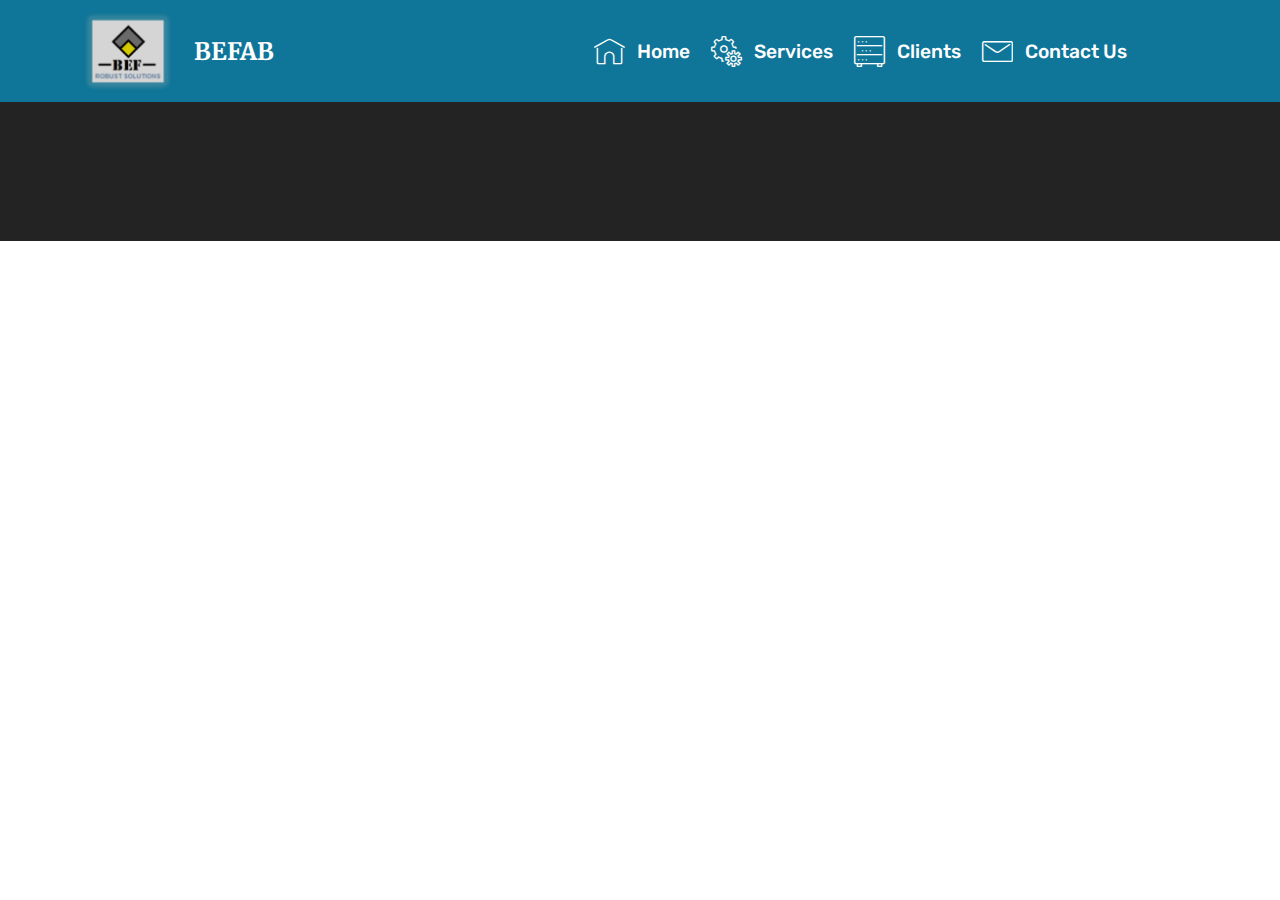
==== commit 40b07205: "create github pages" ====
--- a/ContactUs.html
+++ b/ContactUs.html
@@ -6,7 +6,7 @@
   <meta http-equiv="X-UA-Compatible" content="IE=edge">
   <meta name="generator" content="Mobirise v4.8.6, mobirise.com">
   <meta name="viewport" content="width=device-width, initial-scale=1, minimum-scale=1">
-  <link rel="shortcut icon" href="assets/images/customlogo.gif" type="image/x-icon">
+  <link rel="shortcut icon" href="assets/images/logo-194x176.png" type="image/x-icon">
   <meta name="description" content="Website Builder Description">
   <title>befab.in\Contact Us</title>
   <link rel="stylesheet" href="assets/web/assets/mobirise-icons/mobirise-icons.css">
@@ -14,9 +14,9 @@
   <link rel="stylesheet" href="assets/bootstrap/css/bootstrap.min.css">
   <link rel="stylesheet" href="assets/bootstrap/css/bootstrap-grid.min.css">
   <link rel="stylesheet" href="assets/bootstrap/css/bootstrap-reboot.min.css">
-  <link rel="stylesheet" href="assets/dropdown/css/style.css">
   <link rel="stylesheet" href="assets/socicon/css/styles.css">
   <link rel="stylesheet" href="assets/animatecss/animate.min.css">
+  <link rel="stylesheet" href="assets/dropdown/css/style.css">
   <link rel="stylesheet" href="assets/theme/css/style.css">
   <link rel="stylesheet" href="assets/mobirise/css/mbr-additional.css" type="text/css">
   
@@ -41,10 +41,10 @@
             <div class="navbar-brand">
                 <span class="navbar-logo">
                     <a href="https://mobirise.com">
-                         <img src="assets/images/customlogo.gif" alt="Mobirise" title="" style="height: 5.4rem;">
+                         <img src="assets/images/logo-194x176.png" alt="Mobirise" title="" style="height: 5.4rem;">
                     </a>
                 </span>
-                <span class="navbar-caption-wrap"><a class="navbar-caption text-white display-7" href="https://mobirise.com">Balaji Engineering &amp; Fabricators</a></span>
+                <span class="navbar-caption-wrap"><a class="navbar-caption text-white display-7" href="https://mobirise.com">&nbsp;BEFAB</a></span>
             </div>
         </div>
         <div class="collapse navbar-collapse" id="navbarSupportedContent">
@@ -55,9 +55,9 @@
                 </li>
                 <li class="nav-item"><a class="nav-link link text-white display-4" href="Services.html#features11-1w"><span class="mbri-setting mbr-iconfont mbr-iconfont-btn"></span>
                         
-                        Services</a></li><li class="nav-item"><a class="nav-link link text-white display-4" href="ContactUs.html#clients-1z"><span class="mbri-letter mbr-iconfont mbr-iconfont-btn"></span>
+                        Services</a></li><li class="nav-item"><a class="nav-link link text-white display-4" href="page3.html#clients-30"><span class="mbri-database mbr-iconfont mbr-iconfont-btn"></span>Clients</a></li><li class="nav-item"><a class="nav-link link text-white display-4" href="ContactUs.html#footer1-3d"><span class="mbri-letter mbr-iconfont mbr-iconfont-btn"></span>
                         
-                        ContactUs</a></li><li class="nav-item"><a class="nav-link link text-white display-4" href="https://mobirise.com">
+                        Contact Us</a></li><li class="nav-item"><a class="nav-link link text-white display-4" href="https://mobirise.com">
                         </a></li><li class="nav-item"><a class="nav-link link text-white display-4" href="https://mobirise.com">
                         </a></li><li class="nav-item"><a class="nav-link link text-white display-4" href="https://mobirise.com">
                         </a></li></ul>
@@ -66,85 +66,7 @@
     </nav>
 </section>
 
-<section class="engine"><a href="https://mobirise.info/q">free responsive website templates</a></section><section class="clients cid-r8mqrorCtu" id="clients-1z">
-      
-
-    
-        <div class="container mb-5">
-            <div class="media-container-row">
-                <div class="col-12 align-center">
-                    <h2 class="mbr-section-title pb-3 mbr-fonts-style display-2">
-                        Our Clients
-                    </h2>
-                    
-                </div>
-            </div>
-        </div>
-
-    <div class="container">
-        <div class="carousel slide" data-ride="carousel" role="listbox">
-            <div class="carousel-inner" data-visible="5">
-                
-                
-                
-                
-                
-            <div class="carousel-item ">
-                    <div class="media-container-row">
-                        <div class="col-md-12">
-                            <div class="wrap-img ">
-                                <img src="assets/images/bhel-151x123.jpg" class="img-responsive clients-img" alt="" title="">
-                            </div>
-                        </div>
-                    </div>
-                </div><div class="carousel-item ">
-                    <div class="media-container-row">
-                        <div class="col-md-12">
-                            <div class="wrap-img ">
-                                <img src="assets/images/avenirnew-225x32.png" class="img-responsive clients-img" alt="" title="">
-                            </div>
-                        </div>
-                    </div>
-                </div><div class="carousel-item ">
-                    <div class="media-container-row">
-                        <div class="col-md-12">
-                            <div class="wrap-img ">
-                                <img src="assets/images/redsoil-240x69.jpg" class="img-responsive clients-img" alt="" title="">
-                            </div>
-                        </div>
-                    </div>
-                </div><div class="carousel-item ">
-                    <div class="media-container-row">
-                        <div class="col-md-12">
-                            <div class="wrap-img ">
-                                <img src="assets/images/waves-137x83.png" class="img-responsive clients-img" alt="" title="">
-                            </div>
-                        </div>
-                    </div>
-                </div><div class="carousel-item ">
-                    <div class="media-container-row">
-                        <div class="col-md-12">
-                            <div class="wrap-img ">
-                                <img src="assets/images/download-240x42.jpg" class="img-responsive clients-img" alt="" title="">
-                            </div>
-                        </div>
-                    </div>
-                </div></div>
-            <div class="carousel-controls">
-                <a data-app-prevent-settings="" class="carousel-control carousel-control-prev" role="button" data-slide="prev">
-                    <span aria-hidden="true" class="mbri-left mbr-iconfont"></span>
-                    <span class="sr-only">Previous</span>
-                </a>
-                <a data-app-prevent-settings="" class="carousel-control carousel-control-next" role="button" data-slide="next">
-                    <span aria-hidden="true" class="mbri-right mbr-iconfont"></span>
-                    <span class="sr-only">Next</span>
-                </a>
-            </div>
-        </div>
-    </div>
-</section>
-
-<section class="cid-r8mrwq8Fgw" id="footer1-22">
+<section class="engine"><a href="https://mobirise.info/a">online website builder</a></section><section class="cid-r8vG9qalw5 mbr-reveal" id="footer1-3d">
 
     
 
@@ -155,19 +77,25 @@
             <div class="col-12 col-md-3">
                 <div class="media-wrap">
                     <a href="https://mobirise.co/">
-                        <img src="assets/images/customlogo.gif" alt="Mobirise" title="">
+                        <img src="assets/images/logo-208x189.png" alt="Mobirise" title="">
                     </a>
                 </div>
             </div>
             <div class="col-12 col-md-3 mbr-fonts-style display-7">
                 <h5 class="pb-3">
-                    Fabrication Unit</h5>
-                <p class="mbr-text">No.33, SIDCO, 
+                    Address
+                </h5>
+                <p class="mbr-text"><br>Fabrication Unit
+<br>
+<br>No.33, SIDCO, 
 <br>SIPCOT Industrial Complex, 
-<br>Pudukottai, <br>Tamil Nadu, India. 
+<br>Pudukottai, 
+<br>Tamil Nadu, India. 
 <br>
-<br><br>
-<br>                    
+<br>Email:
+<br>info@befab.in 
+<br>
+<br>
 <br>
 <br></p>
             </div>
@@ -175,20 +103,40 @@
                 <h5 class="pb-3">
                     Contacts
                 </h5>
-                <p class="mbr-text">
-                    Email: info@befab.in<br>                    <br>Phone:<br> +91 94437 81313   
-                    <br><br>
-                </p>
+                <p class="mbr-text"><br>Engineering Office
+<br>
+<br>23/4, Ezhil Nagar, 
+<br>Trichy,
+<br>TamilNadu,India.
+<br>
+<br>
+<br><br>Phone: 
+<br>+91 94437 81313&nbsp;</p>
             </div>
             <div class="col-12 col-md-3 mbr-fonts-style display-7">
-                <h5 class="pb-3">Engineering Office 
-<div>
-</div></h5>
-                <p class="mbr-text">23/4, Ezhil Nagar, 
-<br>Trichy - 620014</p>
+                <h5 class="pb-3"></h5>
+                <p class="mbr-text"></p>
             </div>
         </div>
         
+    </div>
+</section>
+
+<section class="mbr-section content5 cid-r8vCZ7y15E" id="content5-39">
+
+    
+
+    
+
+    <div class="container">
+        <div class="media-container-row">
+            <div class="title col-12 col-md-8">
+                
+                
+                
+                
+            </div>
+        </div>
     </div>
 </section>
 
@@ -198,11 +146,9 @@
   <script src="assets/tether/tether.min.js"></script>
   <script src="assets/bootstrap/js/bootstrap.min.js"></script>
   <script src="assets/smoothscroll/smooth-scroll.js"></script>
+  <script src="assets/touchswipe/jquery.touch-swipe.min.js"></script>
+  <script src="assets/viewportchecker/jquery.viewportchecker.js"></script>
   <script src="assets/dropdown/js/script.min.js"></script>
-  <script src="assets/viewportchecker/jquery.viewportchecker.js"></script>
-  <script src="assets/bootstrapcarouselswipe/bootstrap-carousel-swipe.js"></script>
-  <script src="assets/mbr-clients-slider/mbr-clients-slider.js"></script>
-  <script src="assets/touchswipe/jquery.touch-swipe.min.js"></script>
   <script src="assets/theme/js/script.js"></script>
   
   
--- a/assets/mobirise/css/mbr-additional.css
+++ b/assets/mobirise/css/mbr-additional.css
@@ -36,10 +36,10 @@
 }
 .display-4 {
   font-family: 'Rubik', sans-serif;
-  font-size: 1rem;
+  font-size: 1.2rem;
 }
 .display-4 > .mbr-iconfont {
-  font-size: 1.6rem;
+  font-size: 1.92rem;
 }
 .display-5 {
   font-family: 'Rubik', sans-serif;
@@ -72,9 +72,9 @@
     line-height: calc( 1.4 * (1.7rem + (3 - 1.7) * ((100vw - 20rem) / (48 - 20))));
   }
   .display-4 {
-    font-size: 0.8rem;
-    font-size: calc( 1rem + (1 - 1) * ((100vw - 20rem) / (48 - 20)));
-    line-height: calc( 1.4 * (1rem + (1 - 1) * ((100vw - 20rem) / (48 - 20))));
+    font-size: 0.96rem;
+    font-size: calc( 1.07rem + (1.2 - 1.07) * ((100vw - 20rem) / (48 - 20)));
+    line-height: calc( 1.4 * (1.07rem + (1.2 - 1.07) * ((100vw - 20rem) / (48 - 20))));
   }
   .display-5 {
     font-size: 1.4rem;
@@ -1684,9 +1684,7 @@
   background-color: #465052;
 }
 .cid-r8mFsT1SMx {
-  padding-top: 45px;
-  padding-bottom: 45px;
-  background-image: url("../../../assets/images/e3d07-3-1600x1200.png");
+  background-image: url("../../../assets/images/e3d07-1-1600x788.png");
 }
 .cid-r8mFsT1SMx h1 {
   color: #616161;
@@ -1701,51 +1699,77 @@
 }
 .cid-r8mFsT1SMx P {
   color: #232323;
+  text-align: left;
 }
 .cid-r8myRB5oOv {
-  padding-top: 60px;
-  padding-bottom: 60px;
+  padding-top: 120px;
+  padding-bottom: 105px;
   background-color: #c1c1c1;
 }
 .cid-r8myRB5oOv .mbr-section-subtitle {
   color: #232323;
   text-align: center;
 }
-.cid-r8mwPvrzVL {
+.cid-r8vEsvzVxt {
   padding-top: 30px;
-  padding-bottom: 90px;
+  padding-bottom: 45px;
   background-color: #c1c1c1;
 }
-.cid-r8mwPvrzVL h3 {
-  font-weight: 300;
-}
-.cid-r8mwPvrzVL .card-img {
-  width: initial;
-}
-.cid-r8mwPvrzVL .card-img .mbr-iconfont {
-  font-size: 48px;
-  padding-right: 1rem;
-}
-.cid-r8mwPvrzVL .media-container-row {
+.cid-r8vEsvzVxt .mbr-section-subtitle {
+  color: #767676;
+}
+.cid-r8vEsvzVxt .media-container-row {
+  -webkit-flex-wrap: wrap;
+  -ms-flex-wrap: wrap;
+  flex-wrap: wrap;
+}
+.cid-r8vEsvzVxt .mbr-text {
+  color: #232323;
+}
+.cid-r8vEsvzVxt .mbr-author-desc {
+  display: block;
+  color: #767676;
+}
+.cid-r8vEsvzVxt .mbr-author-name {
+  color: #767676;
+}
+.cid-r8vEsvzVxt .mbr-testimonial .panel-item {
+  background-color: #c1c1c1;
+}
+.cid-r8vEsvzVxt .mbr-testimonial .card-block {
+  -webkit-flex-grow: 0;
+  flex-grow: 0;
+  padding: 2.4rem 2.4rem 0 2.4rem;
+}
+.cid-r8vEsvzVxt .mbr-testimonial .card-block .testimonial-photo {
+  display: inline-block;
+  width: 120px;
+  height: 120px;
+  margin-bottom: 1.6rem;
+  overflow: hidden;
+  border-radius: 50%;
+}
+.cid-r8vEsvzVxt .mbr-testimonial .card-block .testimonial-photo img {
+  width: 100%;
+  min-width: 100%;
+  min-height: 100%;
+}
+.cid-r8vEsvzVxt .mbr-testimonial .card-footer {
+  padding-bottom: 2.4rem;
+  border-top: 0;
+  padding-top: 1rem;
   word-wrap: break-word;
-  padding-bottom: 2rem;
-  min-height: 100%;
-}
-.cid-r8mwPvrzVL .media {
-  margin: initial;
-  align-items: center;
-  -webkit-align-items: center;
-}
-.cid-r8mwPvrzVL .mbr-section-subtitle {
-  color: #767676;
-}
-.cid-r8mwPvrzVL .mbr-text {
+  word-break: break-word;
+  background: none;
+}
+@media (max-width: 300px) {
+  .cid-r8vEsvzVxt .testimonial-photo {
+    width: 100% !important;
+    height: auto !important;
+  }
+}
+.cid-r8vEsvzVxt .mbr-text B {
   color: #232323;
-}
-.cid-r8mwPvrzVL .media-container-column {
-  display: -webkit-flex;
-  flex-direction: column;
-  -webkit-flex-direction: column;
 }
 .cid-r8aDSYsAbN .navbar {
   padding: .5rem 0;
@@ -2732,40 +2756,502 @@
 .cid-r8aDSYsAbN .dropdown-item:hover {
   color: #55b4d4 !important;
 }
-.cid-r8mqrorCtu {
+.cid-r8vG9qalw5 {
   padding-top: 120px;
-  padding-bottom: 30px;
+  padding-bottom: 120px;
+  background-color: #232323;
+}
+@media (max-width: 767px) {
+  .cid-r8vG9qalw5 .content {
+    text-align: center;
+  }
+  .cid-r8vG9qalw5 .content > div:not(:last-child) {
+    margin-bottom: 2rem;
+  }
+}
+@media (max-width: 767px) {
+  .cid-r8vG9qalw5 .media-wrap {
+    margin-bottom: 1rem;
+  }
+}
+.cid-r8vG9qalw5 .media-wrap .mbr-iconfont-logo {
+  font-size: 7.5rem;
+  color: #f36;
+}
+.cid-r8vG9qalw5 .media-wrap img {
+  height: 6rem;
+}
+@media (max-width: 767px) {
+  .cid-r8vG9qalw5 .footer-lower .copyright {
+    margin-bottom: 1rem;
+    text-align: center;
+  }
+}
+.cid-r8vG9qalw5 .footer-lower hr {
+  margin: 1rem 0;
+  border-color: #fff;
+  opacity: .05;
+}
+.cid-r8vG9qalw5 .footer-lower .social-list {
+  padding-left: 0;
+  margin-bottom: 0;
+  list-style: none;
+  display: -webkit-flex;
+  flex-wrap: wrap;
+  justify-content: flex-end;
+  -webkit-justify-content: flex-end;
+  -webkit-flex-wrap: wrap;
+}
+.cid-r8vG9qalw5 .footer-lower .social-list .mbr-iconfont-social {
+  font-size: 1.3rem;
+  color: #fff;
+}
+.cid-r8vG9qalw5 .footer-lower .social-list .soc-item {
+  margin: 0 .5rem;
+}
+.cid-r8vG9qalw5 .footer-lower .social-list a {
+  margin: 0;
+  opacity: .5;
+  -webkit-transition: .2s linear;
+  transition: .2s linear;
+}
+.cid-r8vG9qalw5 .footer-lower .social-list a:hover {
+  opacity: 1;
+}
+@media (max-width: 767px) {
+  .cid-r8vG9qalw5 .footer-lower .social-list {
+    justify-content: center;
+    -webkit-justify-content: center;
+  }
+}
+.cid-r8vCZ7y15E {
+  padding-top: 120px;
+  padding-bottom: 120px;
+  background-color: #232323;
+}
+.cid-r8aDSYsAbN .navbar {
+  padding: .5rem 0;
+  background: #0f7699;
+  transition: none;
+  min-height: 77px;
+}
+.cid-r8aDSYsAbN .navbar-dropdown.bg-color.transparent.opened {
+  background: #0f7699;
+}
+.cid-r8aDSYsAbN a {
+  font-style: normal;
+}
+.cid-r8aDSYsAbN .nav-item span {
+  padding-right: 0.4em;
+  line-height: 0.5em;
+  vertical-align: text-bottom;
+  position: relative;
+  text-decoration: none;
+}
+.cid-r8aDSYsAbN .nav-item a {
+  display: flex;
+  align-items: center;
+  justify-content: center;
+  padding: 0.7rem 0 !important;
+  margin: 0rem .65rem !important;
+}
+.cid-r8aDSYsAbN .nav-item:focus,
+.cid-r8aDSYsAbN .nav-link:focus {
+  outline: none;
+}
+.cid-r8aDSYsAbN .btn {
+  padding: 0.4rem 1.5rem;
+  display: inline-flex;
+  align-items: center;
+}
+.cid-r8aDSYsAbN .btn .mbr-iconfont {
+  font-size: 1.6rem;
+}
+.cid-r8aDSYsAbN .menu-logo {
+  margin-right: auto;
+}
+.cid-r8aDSYsAbN .menu-logo .navbar-brand {
+  display: flex;
+  margin-left: 5rem;
+  padding: 0;
+  transition: padding .2s;
+  min-height: 3.8rem;
+  align-items: center;
+}
+.cid-r8aDSYsAbN .menu-logo .navbar-brand .navbar-caption-wrap {
+  display: -webkit-flex;
+  -webkit-align-items: center;
+  align-items: center;
+  word-break: break-word;
+  min-width: 7rem;
+  margin: .3rem 0;
+}
+.cid-r8aDSYsAbN .menu-logo .navbar-brand .navbar-caption-wrap .navbar-caption {
+  line-height: 1.2rem !important;
+  padding-right: 2rem;
+}
+.cid-r8aDSYsAbN .menu-logo .navbar-brand .navbar-logo {
+  font-size: 4rem;
+  transition: font-size 0.25s;
+}
+.cid-r8aDSYsAbN .menu-logo .navbar-brand .navbar-logo img {
+  display: flex;
+}
+.cid-r8aDSYsAbN .menu-logo .navbar-brand .navbar-logo .mbr-iconfont {
+  transition: font-size 0.25s;
+}
+.cid-r8aDSYsAbN .navbar-toggleable-sm .navbar-collapse {
+  justify-content: flex-end;
+  -webkit-justify-content: flex-end;
+  padding-right: 5rem;
+  width: auto;
+}
+.cid-r8aDSYsAbN .navbar-toggleable-sm .navbar-collapse .navbar-nav {
+  flex-wrap: wrap;
+  -webkit-flex-wrap: wrap;
+  padding-left: 0;
+}
+.cid-r8aDSYsAbN .navbar-toggleable-sm .navbar-collapse .navbar-nav .nav-item {
+  -webkit-align-self: center;
+  align-self: center;
+}
+.cid-r8aDSYsAbN .navbar-toggleable-sm .navbar-collapse .navbar-buttons {
+  padding-left: 0;
+  padding-bottom: 0;
+}
+.cid-r8aDSYsAbN .dropdown .dropdown-menu {
+  background: #0f7699;
+  display: none;
+  position: absolute;
+  min-width: 5rem;
+  padding-top: 1.4rem;
+  padding-bottom: 1.4rem;
+  text-align: left;
+}
+.cid-r8aDSYsAbN .dropdown .dropdown-menu .dropdown-item {
+  width: auto;
+  padding: 0.235em 1.5385em 0.235em 1.5385em !important;
+}
+.cid-r8aDSYsAbN .dropdown .dropdown-menu .dropdown-item::after {
+  right: 0.5rem;
+}
+.cid-r8aDSYsAbN .dropdown .dropdown-menu .dropdown-submenu {
+  margin: 0;
+}
+.cid-r8aDSYsAbN .dropdown.open > .dropdown-menu {
+  display: block;
+}
+.cid-r8aDSYsAbN .navbar-toggleable-sm.opened:after {
+  position: absolute;
+  width: 100vw;
+  height: 100vh;
+  content: '';
+  background-color: rgba(0, 0, 0, 0.1);
+  left: 0;
+  bottom: 0;
+  transform: translateY(100%);
+  -webkit-transform: translateY(100%);
+  z-index: 1000;
+}
+.cid-r8aDSYsAbN .navbar.navbar-short {
+  min-height: 60px;
+  transition: all .2s;
+}
+.cid-r8aDSYsAbN .navbar.navbar-short .navbar-toggler-right {
+  top: 20px;
+}
+.cid-r8aDSYsAbN .navbar.navbar-short .navbar-logo a {
+  font-size: 2.5rem !important;
+  line-height: 2.5rem;
+  transition: font-size 0.25s;
+}
+.cid-r8aDSYsAbN .navbar.navbar-short .navbar-logo a .mbr-iconfont {
+  font-size: 2.5rem !important;
+}
+.cid-r8aDSYsAbN .navbar.navbar-short .navbar-logo a img {
+  height: 3rem !important;
+}
+.cid-r8aDSYsAbN .navbar.navbar-short .navbar-brand {
+  min-height: 3rem;
+}
+.cid-r8aDSYsAbN button.navbar-toggler {
+  width: 31px;
+  height: 18px;
+  cursor: pointer;
+  transition: all .2s;
+  top: 1.5rem;
+  right: 1rem;
+}
+.cid-r8aDSYsAbN button.navbar-toggler:focus {
+  outline: none;
+}
+.cid-r8aDSYsAbN button.navbar-toggler .hamburger span {
+  position: absolute;
+  right: 0;
+  width: 30px;
+  height: 2px;
+  border-right: 5px;
+  background-color: #efefef;
+}
+.cid-r8aDSYsAbN button.navbar-toggler .hamburger span:nth-child(1) {
+  top: 0;
+  transition: all .2s;
+}
+.cid-r8aDSYsAbN button.navbar-toggler .hamburger span:nth-child(2) {
+  top: 8px;
+  transition: all .15s;
+}
+.cid-r8aDSYsAbN button.navbar-toggler .hamburger span:nth-child(3) {
+  top: 8px;
+  transition: all .15s;
+}
+.cid-r8aDSYsAbN button.navbar-toggler .hamburger span:nth-child(4) {
+  top: 16px;
+  transition: all .2s;
+}
+.cid-r8aDSYsAbN nav.opened .hamburger span:nth-child(1) {
+  top: 8px;
+  width: 0;
+  opacity: 0;
+  right: 50%;
+  transition: all .2s;
+}
+.cid-r8aDSYsAbN nav.opened .hamburger span:nth-child(2) {
+  -webkit-transform: rotate(45deg);
+  transform: rotate(45deg);
+  transition: all .25s;
+}
+.cid-r8aDSYsAbN nav.opened .hamburger span:nth-child(3) {
+  -webkit-transform: rotate(-45deg);
+  transform: rotate(-45deg);
+  transition: all .25s;
+}
+.cid-r8aDSYsAbN nav.opened .hamburger span:nth-child(4) {
+  top: 8px;
+  width: 0;
+  opacity: 0;
+  right: 50%;
+  transition: all .2s;
+}
+.cid-r8aDSYsAbN .collapsed.navbar-expand {
+  flex-direction: column;
+}
+.cid-r8aDSYsAbN .collapsed .btn {
+  display: flex;
+}
+.cid-r8aDSYsAbN .collapsed .navbar-collapse {
+  display: none !important;
+  padding-right: 0 !important;
+}
+.cid-r8aDSYsAbN .collapsed .navbar-collapse.collapsing,
+.cid-r8aDSYsAbN .collapsed .navbar-collapse.show {
+  display: block !important;
+}
+.cid-r8aDSYsAbN .collapsed .navbar-collapse.collapsing .navbar-nav,
+.cid-r8aDSYsAbN .collapsed .navbar-collapse.show .navbar-nav {
+  display: block;
+  text-align: center;
+}
+.cid-r8aDSYsAbN .collapsed .navbar-collapse.collapsing .navbar-nav .nav-item,
+.cid-r8aDSYsAbN .collapsed .navbar-collapse.show .navbar-nav .nav-item {
+  clear: both;
+}
+.cid-r8aDSYsAbN .collapsed .navbar-collapse.collapsing .navbar-nav .nav-item:last-child,
+.cid-r8aDSYsAbN .collapsed .navbar-collapse.show .navbar-nav .nav-item:last-child {
+  margin-bottom: 1rem;
+}
+.cid-r8aDSYsAbN .collapsed .navbar-collapse.collapsing .navbar-buttons,
+.cid-r8aDSYsAbN .collapsed .navbar-collapse.show .navbar-buttons {
+  text-align: center;
+}
+.cid-r8aDSYsAbN .collapsed .navbar-collapse.collapsing .navbar-buttons:last-child,
+.cid-r8aDSYsAbN .collapsed .navbar-collapse.show .navbar-buttons:last-child {
+  margin-bottom: 1rem;
+}
+.cid-r8aDSYsAbN .collapsed button.navbar-toggler {
+  display: block;
+}
+.cid-r8aDSYsAbN .collapsed .navbar-brand {
+  margin-left: 1rem !important;
+}
+.cid-r8aDSYsAbN .collapsed .navbar-toggleable-sm {
+  flex-direction: column;
+  -webkit-flex-direction: column;
+}
+.cid-r8aDSYsAbN .collapsed .dropdown .dropdown-menu {
+  width: 100%;
+  text-align: center;
+  position: relative;
+  opacity: 0;
+  display: block;
+  height: 0;
+  visibility: hidden;
+  padding: 0;
+  transition-duration: .5s;
+  transition-property: opacity,padding,height;
+}
+.cid-r8aDSYsAbN .collapsed .dropdown.open > .dropdown-menu {
+  position: relative;
+  opacity: 1;
+  height: auto;
+  padding: 1.4rem 0;
+  visibility: visible;
+}
+.cid-r8aDSYsAbN .collapsed .dropdown .dropdown-submenu {
+  left: 0;
+  text-align: center;
+  width: 100%;
+}
+.cid-r8aDSYsAbN .collapsed .dropdown .dropdown-toggle[data-toggle="dropdown-submenu"]::after {
+  margin-top: 0;
+  position: inherit;
+  right: 0;
+  top: 50%;
+  display: inline-block;
+  width: 0;
+  height: 0;
+  margin-left: .3em;
+  vertical-align: middle;
+  content: "";
+  border-top: .30em solid;
+  border-right: .30em solid transparent;
+  border-left: .30em solid transparent;
+}
+@media (max-width: 991px) {
+  .cid-r8aDSYsAbN .navbar-expand {
+    flex-direction: column;
+  }
+  .cid-r8aDSYsAbN img {
+    height: 3.8rem !important;
+  }
+  .cid-r8aDSYsAbN .btn {
+    display: flex;
+  }
+  .cid-r8aDSYsAbN button.navbar-toggler {
+    display: block;
+  }
+  .cid-r8aDSYsAbN .navbar-brand {
+    margin-left: 1rem !important;
+  }
+  .cid-r8aDSYsAbN .navbar-toggleable-sm {
+    flex-direction: column;
+    -webkit-flex-direction: column;
+  }
+  .cid-r8aDSYsAbN .navbar-collapse {
+    display: none !important;
+    padding-right: 0 !important;
+  }
+  .cid-r8aDSYsAbN .navbar-collapse.collapsing,
+  .cid-r8aDSYsAbN .navbar-collapse.show {
+    display: block !important;
+  }
+  .cid-r8aDSYsAbN .navbar-collapse.collapsing .navbar-nav,
+  .cid-r8aDSYsAbN .navbar-collapse.show .navbar-nav {
+    display: block;
+    text-align: center;
+  }
+  .cid-r8aDSYsAbN .navbar-collapse.collapsing .navbar-nav .nav-item,
+  .cid-r8aDSYsAbN .navbar-collapse.show .navbar-nav .nav-item {
+    clear: both;
+  }
+  .cid-r8aDSYsAbN .navbar-collapse.collapsing .navbar-nav .nav-item:last-child,
+  .cid-r8aDSYsAbN .navbar-collapse.show .navbar-nav .nav-item:last-child {
+    margin-bottom: 1rem;
+  }
+  .cid-r8aDSYsAbN .navbar-collapse.collapsing .navbar-buttons,
+  .cid-r8aDSYsAbN .navbar-collapse.show .navbar-buttons {
+    text-align: center;
+  }
+  .cid-r8aDSYsAbN .navbar-collapse.collapsing .navbar-buttons:last-child,
+  .cid-r8aDSYsAbN .navbar-collapse.show .navbar-buttons:last-child {
+    margin-bottom: 1rem;
+  }
+  .cid-r8aDSYsAbN .dropdown .dropdown-menu {
+    width: 100%;
+    text-align: center;
+    position: relative;
+    opacity: 0;
+    display: block;
+    height: 0;
+    visibility: hidden;
+    padding: 0;
+    transition-duration: .5s;
+    transition-property: opacity,padding,height;
+  }
+  .cid-r8aDSYsAbN .dropdown.open > .dropdown-menu {
+    position: relative;
+    opacity: 1;
+    height: auto;
+    padding: 1.4rem 0;
+    visibility: visible;
+  }
+  .cid-r8aDSYsAbN .dropdown .dropdown-submenu {
+    left: 0;
+    text-align: center;
+    width: 100%;
+  }
+  .cid-r8aDSYsAbN .dropdown .dropdown-toggle[data-toggle="dropdown-submenu"]::after {
+    margin-top: 0;
+    position: inherit;
+    right: 0;
+    top: 50%;
+    display: inline-block;
+    width: 0;
+    height: 0;
+    margin-left: .3em;
+    vertical-align: middle;
+    content: "";
+    border-top: .30em solid;
+    border-right: .30em solid transparent;
+    border-left: .30em solid transparent;
+  }
+}
+@media (min-width: 767px) {
+  .cid-r8aDSYsAbN .menu-logo {
+    flex-shrink: 0;
+  }
+}
+.cid-r8aDSYsAbN .navbar-collapse {
+  flex-basis: auto;
+}
+.cid-r8aDSYsAbN .nav-link:hover,
+.cid-r8aDSYsAbN .dropdown-item:hover {
+  color: #55b4d4 !important;
+}
+.cid-r8sGu3Iukn {
+  padding-top: 120px;
+  padding-bottom: 120px;
   background-color: #55b4d4;
   background: linear-gradient(#55b4d4, #efefef);
 }
-.cid-r8mqrorCtu .carousel-control {
+.cid-r8sGu3Iukn .carousel-control {
   background: #000;
 }
-.cid-r8mqrorCtu .mbr-section-subtitle {
+.cid-r8sGu3Iukn .mbr-section-subtitle {
   color: #767676;
 }
-.cid-r8mqrorCtu .carousel-item {
+.cid-r8sGu3Iukn .carousel-item {
   -webkit-justify-content: center;
   justify-content: center;
 }
-.cid-r8mqrorCtu .carousel-item .media-container-row {
+.cid-r8sGu3Iukn .carousel-item .media-container-row {
   -webkit-flex-grow: 1;
   flex-grow: 1;
 }
-.cid-r8mqrorCtu .carousel-item .wrap-img {
+.cid-r8sGu3Iukn .carousel-item .wrap-img {
   text-align: center;
 }
-.cid-r8mqrorCtu .carousel-item .wrap-img img {
+.cid-r8sGu3Iukn .carousel-item .wrap-img img {
   max-height: 150px;
   width: auto;
   max-width: 100%;
 }
-.cid-r8mqrorCtu .carousel-controls {
+.cid-r8sGu3Iukn .carousel-controls {
   display: flex;
   -webkit-justify-content: center;
   justify-content: center;
 }
-.cid-r8mqrorCtu .carousel-controls .carousel-control {
+.cid-r8sGu3Iukn .carousel-controls .carousel-control {
   background: #000;
   border-radius: 50%;
   position: static;
@@ -2774,26 +3260,26 @@
   margin-top: 2rem;
   border-width: 1px;
 }
-.cid-r8mqrorCtu .carousel-controls .carousel-control.carousel-control-prev {
+.cid-r8sGu3Iukn .carousel-controls .carousel-control.carousel-control-prev {
   left: auto;
   margin-right: 20px;
   margin-left: 0;
 }
-.cid-r8mqrorCtu .carousel-controls .carousel-control.carousel-control-next {
+.cid-r8sGu3Iukn .carousel-controls .carousel-control.carousel-control-next {
   right: auto;
   margin-right: 0;
 }
-.cid-r8mqrorCtu .carousel-controls .carousel-control .mbr-iconfont {
+.cid-r8sGu3Iukn .carousel-controls .carousel-control .mbr-iconfont {
   font-size: 1rem;
 }
-.cid-r8mqrorCtu .cloneditem-1,
-.cid-r8mqrorCtu .cloneditem-2,
-.cid-r8mqrorCtu .cloneditem-3,
-.cid-r8mqrorCtu .cloneditem-4,
-.cid-r8mqrorCtu .cloneditem-5 {
+.cid-r8sGu3Iukn .cloneditem-1,
+.cid-r8sGu3Iukn .cloneditem-2,
+.cid-r8sGu3Iukn .cloneditem-3,
+.cid-r8sGu3Iukn .cloneditem-4,
+.cid-r8sGu3Iukn .cloneditem-5 {
   display: none;
 }
-.cid-r8mqrorCtu .col-lg-15 {
+.cid-r8sGu3Iukn .col-lg-15 {
   -webkit-box-flex: 0;
   -ms-flex: 0 0 100%;
   -webkit-flex: 0 0 100%;
@@ -2806,205 +3292,1007 @@
   width: 100%;
 }
 @media (min-width: 992px) {
-  .cid-r8mqrorCtu .col-lg-15 {
+  .cid-r8sGu3Iukn .col-lg-15 {
     -ms-flex: 0 0 20%;
     -webkit-flex: 0 0 20%;
     flex: 0 0 20%;
     max-width: 20%;
     width: 20%;
   }
-  .cid-r8mqrorCtu .carousel-inner.slides2 > .carousel-item.active.carousel-item-right,
-  .cid-r8mqrorCtu .carousel-inner.slides2 > .carousel-item.carousel-item-next {
+  .cid-r8sGu3Iukn .carousel-inner.slides2 > .carousel-item.active.carousel-item-right,
+  .cid-r8sGu3Iukn .carousel-inner.slides2 > .carousel-item.carousel-item-next {
     left: 0;
     -webkit-transform: translate3d(50%, 0, 0);
     transform: translate3d(50%, 0, 0);
   }
-  .cid-r8mqrorCtu .carousel-inner.slides2 > .carousel-item.active.carousel-item-left,
-  .cid-r8mqrorCtu .carousel-inner.slides2 > .carousel-item.carousel-item-prev {
+  .cid-r8sGu3Iukn .carousel-inner.slides2 > .carousel-item.active.carousel-item-left,
+  .cid-r8sGu3Iukn .carousel-inner.slides2 > .carousel-item.carousel-item-prev {
     left: 0;
     -webkit-transform: translate3d(-50%, 0, 0);
     transform: translate3d(-50%, 0, 0);
   }
-  .cid-r8mqrorCtu .carousel-inner.slides2 > .carousel-item.carousel-item-left,
-  .cid-r8mqrorCtu .carousel-inner.slides2 > .carousel-item.carousel-item-prev.carousel-item-right,
-  .cid-r8mqrorCtu .carousel-inner.slides2 > .carousel-item.active {
+  .cid-r8sGu3Iukn .carousel-inner.slides2 > .carousel-item.carousel-item-left,
+  .cid-r8sGu3Iukn .carousel-inner.slides2 > .carousel-item.carousel-item-prev.carousel-item-right,
+  .cid-r8sGu3Iukn .carousel-inner.slides2 > .carousel-item.active {
     left: 0;
     -webkit-transform: translate3d(0, 0, 0);
     transform: translate3d(0, 0, 0);
   }
-  .cid-r8mqrorCtu .carousel-inner.slides2 .cloneditem-1,
-  .cid-r8mqrorCtu .carousel-inner.slides2 .cloneditem-2,
-  .cid-r8mqrorCtu .carousel-inner.slides2 .cloneditem-3 {
+  .cid-r8sGu3Iukn .carousel-inner.slides2 .cloneditem-1,
+  .cid-r8sGu3Iukn .carousel-inner.slides2 .cloneditem-2,
+  .cid-r8sGu3Iukn .carousel-inner.slides2 .cloneditem-3 {
     display: block;
   }
-  .cid-r8mqrorCtu .carousel-inner.slides3 > .carousel-item.active.carousel-item-right,
-  .cid-r8mqrorCtu .carousel-inner.slides3 > .carousel-item.carousel-item-next {
+  .cid-r8sGu3Iukn .carousel-inner.slides3 > .carousel-item.active.carousel-item-right,
+  .cid-r8sGu3Iukn .carousel-inner.slides3 > .carousel-item.carousel-item-next {
     left: 0;
     -webkit-transform: translate3d(33.333333%, 0, 0);
     transform: translate3d(33.333333%, 0, 0);
   }
-  .cid-r8mqrorCtu .carousel-inner.slides3 > .carousel-item.active.carousel-item-left,
-  .cid-r8mqrorCtu .carousel-inner.slides3 > .carousel-item.carousel-item-prev {
+  .cid-r8sGu3Iukn .carousel-inner.slides3 > .carousel-item.active.carousel-item-left,
+  .cid-r8sGu3Iukn .carousel-inner.slides3 > .carousel-item.carousel-item-prev {
     left: 0;
     -webkit-transform: translate3d(-33.333333%, 0, 0);
     transform: translate3d(-33.333333%, 0, 0);
   }
-  .cid-r8mqrorCtu .carousel-inner.slides3 > .carousel-item.carousel-item-left,
-  .cid-r8mqrorCtu .carousel-inner.slides3 > .carousel-item.carousel-item-prev.carousel-item-right,
-  .cid-r8mqrorCtu .carousel-inner.slides3 > .carousel-item.active {
+  .cid-r8sGu3Iukn .carousel-inner.slides3 > .carousel-item.carousel-item-left,
+  .cid-r8sGu3Iukn .carousel-inner.slides3 > .carousel-item.carousel-item-prev.carousel-item-right,
+  .cid-r8sGu3Iukn .carousel-inner.slides3 > .carousel-item.active {
     left: 0;
     -webkit-transform: translate3d(0, 0, 0);
     transform: translate3d(0, 0, 0);
   }
-  .cid-r8mqrorCtu .carousel-inner.slides3 .cloneditem-1,
-  .cid-r8mqrorCtu .carousel-inner.slides3 .cloneditem-2,
-  .cid-r8mqrorCtu .carousel-inner.slides3 .cloneditem-3 {
+  .cid-r8sGu3Iukn .carousel-inner.slides3 .cloneditem-1,
+  .cid-r8sGu3Iukn .carousel-inner.slides3 .cloneditem-2,
+  .cid-r8sGu3Iukn .carousel-inner.slides3 .cloneditem-3 {
     display: block;
   }
-  .cid-r8mqrorCtu .carousel-inner.slides4 > .carousel-item.active.carousel-item-right,
-  .cid-r8mqrorCtu .carousel-inner.slides4 > .carousel-item.carousel-item-next {
+  .cid-r8sGu3Iukn .carousel-inner.slides4 > .carousel-item.active.carousel-item-right,
+  .cid-r8sGu3Iukn .carousel-inner.slides4 > .carousel-item.carousel-item-next {
     left: 0;
     -webkit-transform: translate3d(25%, 0, 0);
     transform: translate3d(25%, 0, 0);
   }
-  .cid-r8mqrorCtu .carousel-inner.slides4 > .carousel-item.active.carousel-item-left,
-  .cid-r8mqrorCtu .carousel-inner.slides4 > .carousel-item.carousel-item-prev {
+  .cid-r8sGu3Iukn .carousel-inner.slides4 > .carousel-item.active.carousel-item-left,
+  .cid-r8sGu3Iukn .carousel-inner.slides4 > .carousel-item.carousel-item-prev {
     left: 0;
     -webkit-transform: translate3d(-25%, 0, 0);
     transform: translate3d(-25%, 0, 0);
   }
-  .cid-r8mqrorCtu .carousel-inner.slides4 > .carousel-item.carousel-item-left,
-  .cid-r8mqrorCtu .carousel-inner.slides4 > .carousel-item.carousel-item-prev.carousel-item-right,
-  .cid-r8mqrorCtu .carousel-inner.slides4 > .carousel-item.active {
+  .cid-r8sGu3Iukn .carousel-inner.slides4 > .carousel-item.carousel-item-left,
+  .cid-r8sGu3Iukn .carousel-inner.slides4 > .carousel-item.carousel-item-prev.carousel-item-right,
+  .cid-r8sGu3Iukn .carousel-inner.slides4 > .carousel-item.active {
     left: 0;
     -webkit-transform: translate3d(0, 0, 0);
     transform: translate3d(0, 0, 0);
   }
-  .cid-r8mqrorCtu .carousel-inner.slides4 .cloneditem-1,
-  .cid-r8mqrorCtu .carousel-inner.slides4 .cloneditem-2,
-  .cid-r8mqrorCtu .carousel-inner.slides4 .cloneditem-3 {
+  .cid-r8sGu3Iukn .carousel-inner.slides4 .cloneditem-1,
+  .cid-r8sGu3Iukn .carousel-inner.slides4 .cloneditem-2,
+  .cid-r8sGu3Iukn .carousel-inner.slides4 .cloneditem-3 {
     display: block;
   }
-  .cid-r8mqrorCtu .carousel-inner.slides5 > .carousel-item.active.carousel-item-right,
-  .cid-r8mqrorCtu .carousel-inner.slides5 > .carousel-item.carousel-item-next {
+  .cid-r8sGu3Iukn .carousel-inner.slides5 > .carousel-item.active.carousel-item-right,
+  .cid-r8sGu3Iukn .carousel-inner.slides5 > .carousel-item.carousel-item-next {
     left: 0;
     -webkit-transform: translate3d(20%, 0, 0);
     transform: translate3d(20%, 0, 0);
   }
-  .cid-r8mqrorCtu .carousel-inner.slides5 > .carousel-item.active.carousel-item-left,
-  .cid-r8mqrorCtu .carousel-inner.slides5 > .carousel-item.carousel-item-prev {
+  .cid-r8sGu3Iukn .carousel-inner.slides5 > .carousel-item.active.carousel-item-left,
+  .cid-r8sGu3Iukn .carousel-inner.slides5 > .carousel-item.carousel-item-prev {
     left: 0;
     -webkit-transform: translate3d(-20%, 0, 0);
     transform: translate3d(-20%, 0, 0);
   }
-  .cid-r8mqrorCtu .carousel-inner.slides5 > .carousel-item.carousel-item-left,
-  .cid-r8mqrorCtu .carousel-inner.slides5 > .carousel-item.carousel-item-prev.carousel-item-right,
-  .cid-r8mqrorCtu .carousel-inner.slides5 > .carousel-item.active {
+  .cid-r8sGu3Iukn .carousel-inner.slides5 > .carousel-item.carousel-item-left,
+  .cid-r8sGu3Iukn .carousel-inner.slides5 > .carousel-item.carousel-item-prev.carousel-item-right,
+  .cid-r8sGu3Iukn .carousel-inner.slides5 > .carousel-item.active {
     left: 0;
     -webkit-transform: translate3d(0, 0, 0);
     transform: translate3d(0, 0, 0);
   }
-  .cid-r8mqrorCtu .carousel-inner.slides5 .cloneditem-1,
-  .cid-r8mqrorCtu .carousel-inner.slides5 .cloneditem-2,
-  .cid-r8mqrorCtu .carousel-inner.slides5 .cloneditem-3,
-  .cid-r8mqrorCtu .carousel-inner.slides5 .cloneditem-4 {
+  .cid-r8sGu3Iukn .carousel-inner.slides5 .cloneditem-1,
+  .cid-r8sGu3Iukn .carousel-inner.slides5 .cloneditem-2,
+  .cid-r8sGu3Iukn .carousel-inner.slides5 .cloneditem-3,
+  .cid-r8sGu3Iukn .carousel-inner.slides5 .cloneditem-4 {
     display: block;
   }
-  .cid-r8mqrorCtu .carousel-inner.slides6 > .carousel-item.active.carousel-item-right,
-  .cid-r8mqrorCtu .carousel-inner.slides6 > .carousel-item.carousel-item-next {
+  .cid-r8sGu3Iukn .carousel-inner.slides6 > .carousel-item.active.carousel-item-right,
+  .cid-r8sGu3Iukn .carousel-inner.slides6 > .carousel-item.carousel-item-next {
     left: 0;
     -webkit-transform: translate3d(16.666667%, 0, 0);
     transform: translate3d(16.666667%, 0, 0);
   }
-  .cid-r8mqrorCtu .carousel-inner.slides6 > .carousel-item.active.carousel-item-left,
-  .cid-r8mqrorCtu .carousel-inner.slides6 > .carousel-item.carousel-item-prev {
+  .cid-r8sGu3Iukn .carousel-inner.slides6 > .carousel-item.active.carousel-item-left,
+  .cid-r8sGu3Iukn .carousel-inner.slides6 > .carousel-item.carousel-item-prev {
     left: 0;
     -webkit-transform: translate3d(-16.666667%, 0, 0);
     transform: translate3d(-16.666667%, 0, 0);
   }
-  .cid-r8mqrorCtu .carousel-inner.slides6 > .carousel-item.carousel-item-left,
-  .cid-r8mqrorCtu .carousel-inner.slides6 > .carousel-item.carousel-item-prev.carousel-item-right,
-  .cid-r8mqrorCtu .carousel-inner.slides6 > .carousel-item.active {
+  .cid-r8sGu3Iukn .carousel-inner.slides6 > .carousel-item.carousel-item-left,
+  .cid-r8sGu3Iukn .carousel-inner.slides6 > .carousel-item.carousel-item-prev.carousel-item-right,
+  .cid-r8sGu3Iukn .carousel-inner.slides6 > .carousel-item.active {
     left: 0;
     -webkit-transform: translate3d(0, 0, 0);
     transform: translate3d(0, 0, 0);
   }
-  .cid-r8mqrorCtu .carousel-inner.slides6 .cloneditem-1,
-  .cid-r8mqrorCtu .carousel-inner.slides6 .cloneditem-2,
-  .cid-r8mqrorCtu .carousel-inner.slides6 .cloneditem-3,
-  .cid-r8mqrorCtu .carousel-inner.slides6 .cloneditem-4,
-  .cid-r8mqrorCtu .carousel-inner.slides6 .cloneditem-5 {
+  .cid-r8sGu3Iukn .carousel-inner.slides6 .cloneditem-1,
+  .cid-r8sGu3Iukn .carousel-inner.slides6 .cloneditem-2,
+  .cid-r8sGu3Iukn .carousel-inner.slides6 .cloneditem-3,
+  .cid-r8sGu3Iukn .carousel-inner.slides6 .cloneditem-4,
+  .cid-r8sGu3Iukn .carousel-inner.slides6 .cloneditem-5 {
     display: block;
   }
 }
-.cid-r8mrwq8Fgw {
-  padding-top: 60px;
-  padding-bottom: 0px;
-  background-color: #2e2e2e;
+.cid-r8sGAC0tvl {
+  padding-top: 45px;
+  padding-bottom: 45px;
+  background-color: #c1c1c1;
+}
+.cid-r8sGAC0tvl .content-slider {
+  display: -webkit-flex;
+  justify-content: center;
+  -webkit-justify-content: center;
+}
+.cid-r8sGAC0tvl .modal-body .close {
+  background: #1b1b1b;
+}
+.cid-r8sGAC0tvl .modal-body .close span {
+  font-style: normal;
+}
+.cid-r8sGAC0tvl .carousel-inner > .active,
+.cid-r8sGAC0tvl .carousel-inner > .next,
+.cid-r8sGAC0tvl .carousel-inner > .prev {
+  display: -webkit-flex;
+}
+.cid-r8sGAC0tvl .carousel-control .icon-next,
+.cid-r8sGAC0tvl .carousel-control .icon-prev {
+  margin-top: -18px;
+  font-size: 40px;
+  line-height: 27px;
+}
+.cid-r8sGAC0tvl .carousel-control:hover {
+  background: #1b1b1b;
+  color: #fff;
+  opacity: 1;
 }
 @media (max-width: 767px) {
-  .cid-r8mrwq8Fgw .content {
-    text-align: center;
-  }
-  .cid-r8mrwq8Fgw .content > div:not(:last-child) {
-    margin-bottom: 2rem;
-  }
+  .cid-r8sGAC0tvl .container .carousel-control {
+    margin-bottom: 0;
+  }
+  .cid-r8sGAC0tvl .content-slider-wrap {
+    width: 100%!important;
+  }
+}
+.cid-r8sGAC0tvl .boxed-slider {
+  position: relative;
+  padding: 93px 0;
+}
+.cid-r8sGAC0tvl .boxed-slider > div {
+  position: relative;
+}
+.cid-r8sGAC0tvl .container img {
+  width: 100%;
+}
+.cid-r8sGAC0tvl .container img + .row {
+  position: absolute;
+  top: 50%;
+  left: 0;
+  right: 0;
+  -webkit-transform: translateY(-50%);
+  -moz-transform: translateY(-50%);
+  transform: translateY(-50%);
+  z-index: 2;
+}
+.cid-r8sGAC0tvl .mbr-section {
+  padding: 0;
+  background-attachment: scroll;
+}
+.cid-r8sGAC0tvl .mbr-table-cell {
+  padding: 0;
+}
+.cid-r8sGAC0tvl .container .carousel-indicators {
+  margin-bottom: 3px;
+}
+.cid-r8sGAC0tvl .carousel-caption {
+  top: 50%;
+  right: 0;
+  bottom: auto;
+  left: 0;
+  display: -webkit-flex;
+  align-items: center;
+  -webkit-transform: translateY(-50%);
+  transform: translateY(-50%);
+  -webkit-align-items: center;
+}
+.cid-r8sGAC0tvl .mbr-overlay {
+  z-index: 1;
+}
+.cid-r8sGAC0tvl .container-slide.container {
+  width: 100%;
+  min-height: 100vh;
+  padding: 0;
+}
+.cid-r8sGAC0tvl .carousel-item {
+  background-position: 50% 50%;
+  background-repeat: no-repeat;
+  background-size: cover;
+  -o-transition: -o-transform 0.6s ease-in-out;
+  -webkit-transition: -webkit-transform 0.6s ease-in-out;
+  transition: transform 0.6s ease-in-out, -webkit-transform 0.6s ease-in-out, -o-transform 0.6s ease-in-out;
+  -webkit-backface-visibility: hidden;
+  backface-visibility: hidden;
+  -webkit-perspective: 1000px;
+  perspective: 1000px;
+}
+@media (max-width: 576px) {
+  .cid-r8sGAC0tvl .carousel-item .container {
+    width: 100%;
+  }
+}
+.cid-r8sGAC0tvl .carousel-item-next.carousel-item-left,
+.cid-r8sGAC0tvl .carousel-item-prev.carousel-item-right {
+  -webkit-transform: translate3d(0, 0, 0);
+  transform: translate3d(0, 0, 0);
+}
+.cid-r8sGAC0tvl .active.carousel-item-right,
+.cid-r8sGAC0tvl .carousel-item-next {
+  -webkit-transform: translate3d(100%, 0, 0);
+  transform: translate3d(100%, 0, 0);
+}
+.cid-r8sGAC0tvl .active.carousel-item-left,
+.cid-r8sGAC0tvl .carousel-item-prev {
+  -webkit-transform: translate3d(-100%, 0, 0);
+  transform: translate3d(-100%, 0, 0);
+}
+.cid-r8sGAC0tvl .mbr-slider .carousel-control {
+  top: 50%;
+  width: 50px;
+  height: 50px;
+  margin-top: -1.5rem;
+  font-size: 35px;
+  background-color: rgba(0, 0, 0, 0.5);
+  border: 2px solid #fff;
+  border-radius: 50%;
+  transition: all .3s;
+}
+.cid-r8sGAC0tvl .mbr-slider .carousel-control.carousel-control-prev {
+  left: 0;
+  margin-left: 2.5rem;
+}
+.cid-r8sGAC0tvl .mbr-slider .carousel-control.carousel-control-next {
+  right: 0;
+  margin-right: 2.5rem;
+}
+.cid-r8sGAC0tvl .mbr-slider .carousel-control .mbr-iconfont {
+  font-size: 1.5rem;
 }
 @media (max-width: 767px) {
-  .cid-r8mrwq8Fgw .media-wrap {
-    margin-bottom: 1rem;
-  }
-}
-.cid-r8mrwq8Fgw .media-wrap .mbr-iconfont-logo {
-  font-size: 7.5rem;
-  color: #f36;
-}
-.cid-r8mrwq8Fgw .media-wrap img {
-  height: 6rem;
-}
-@media (max-width: 767px) {
-  .cid-r8mrwq8Fgw .footer-lower .copyright {
-    margin-bottom: 1rem;
-    text-align: center;
-  }
-}
-.cid-r8mrwq8Fgw .footer-lower hr {
-  margin: 1rem 0;
-  border-color: #fff;
-  opacity: .05;
-}
-.cid-r8mrwq8Fgw .footer-lower .social-list {
+  .cid-r8sGAC0tvl .mbr-slider .carousel-control {
+    top: auto;
+    bottom: 1rem;
+  }
+}
+.cid-r8sGAC0tvl .mbr-slider .carousel-indicators {
+  position: absolute;
+  bottom: 0;
+  margin-bottom: 1.5rem !important;
+}
+.cid-r8sGAC0tvl .mbr-slider .carousel-indicators li {
+  max-width: 15px;
+  height: 15px;
+  max-height: 15px;
+  margin: 3px;
+  background-color: rgba(0, 0, 0, 0.5);
+  border: 2px solid #fff;
+  border-radius: 50%;
+  opacity: .5;
+  transition: all .3s;
+}
+.cid-r8sGAC0tvl .mbr-slider .carousel-indicators li.active,
+.cid-r8sGAC0tvl .mbr-slider .carousel-indicators li:hover {
+  opacity: .9;
+}
+.cid-r8sGAC0tvl .mbr-slider .carousel-indicators li::after,
+.cid-r8sGAC0tvl .mbr-slider .carousel-indicators li::before {
+  content: none;
+}
+.cid-r8sGAC0tvl .mbr-slider .carousel-indicators.ie-fix {
+  left: 50%;
+  display: block;
+  width: 60%;
+  margin-left: -30%;
+  text-align: center;
+}
+@media (max-width: 576px) {
+  .cid-r8sGAC0tvl .mbr-slider .carousel-indicators {
+    display: none !important;
+  }
+}
+.cid-r8sGAC0tvl .mbr-slider > .container img {
+  width: 100%;
+}
+.cid-r8sGAC0tvl .mbr-slider > .container img + .row {
+  position: absolute;
+  top: 50%;
+  right: 0;
+  left: 0;
+  z-index: 2;
+  -moz-transform: translateY(-50%);
+  -webkit-transform: translateY(-50%);
+  transform: translateY(-50%);
+}
+.cid-r8sGAC0tvl .mbr-slider > .container .carousel-indicators {
+  margin-bottom: 3px;
+}
+@media (max-width: 576px) {
+  .cid-r8sGAC0tvl .mbr-slider > .container .carousel-control {
+    margin-bottom: 0;
+  }
+}
+.cid-r8sGAC0tvl .mbr-slider .mbr-section {
+  padding: 0;
+  background-attachment: scroll;
+}
+.cid-r8sGAC0tvl .mbr-slider .mbr-table-cell {
+  padding: 0;
+}
+.cid-r8sGAC0tvl .carousel-item .container.container-slide {
+  position: initial;
+  width: auto;
+  min-height: 0;
+}
+.cid-r8sGAC0tvl .full-screen .slider-fullscreen-image {
+  min-height: 100vh;
+  background-repeat: no-repeat;
+  background-position: 50% 50%;
+  background-size: cover;
+}
+.cid-r8sGAC0tvl .full-screen .slider-fullscreen-image.active {
+  display: -o-flex;
+}
+.cid-r8sGAC0tvl .full-screen .container {
+  width: auto;
+  padding-right: 0;
   padding-left: 0;
-  margin-bottom: 0;
-  list-style: none;
+}
+.cid-r8sGAC0tvl .full-screen .carousel-item .container.container-slide {
+  width: 100%;
+  min-height: 100vh;
+  padding: 0;
+}
+.cid-r8sGAC0tvl .full-screen .carousel-item .container.container-slide img {
+  display: none;
+}
+.cid-r8sGAC0tvl .mbr-background-video-preview {
+  position: absolute;
+  top: 0;
+  right: 0;
+  bottom: 0;
+  left: 0;
+}
+.cid-r8sGAC0tvl .mbr-overlay ~ .container-slide {
+  z-index: auto;
+}
+.cid-r8sGAC0tvl .mbr-slider.slide .container {
+  overflow: hidden;
+  padding: 0;
+}
+.cid-r8sGAC0tvl .carousel-inner {
+  height: 100%;
+}
+.cid-r8sGAC0tvl .slider-fullscreen-image {
+  height: 100%;
+  background: transparent !important;
+}
+.cid-r8sGAC0tvl .image_wrapper {
+  height: 400px;
+  width: 100%;
+  position: relative;
+  display: inline-block;
+}
+.cid-r8sGAC0tvl .image_wrapper img {
+  width: auto !important;
+  height: 100%;
+}
+.cid-r8sGAC0tvl .carousel-item .container-slide {
+  text-align: center;
+}
+.cid-r8sGAC0tvl .content-slider-wrap {
+  width: 60%;
+}
+.cid-r8vJCyOt7c .navbar {
+  padding: .5rem 0;
+  background: #0f7699;
+  transition: none;
+  min-height: 77px;
+}
+.cid-r8vJCyOt7c .navbar-dropdown.bg-color.transparent.opened {
+  background: #0f7699;
+}
+.cid-r8vJCyOt7c a {
+  font-style: normal;
+}
+.cid-r8vJCyOt7c .nav-item span {
+  padding-right: 0.4em;
+  line-height: 0.5em;
+  vertical-align: text-bottom;
+  position: relative;
+  text-decoration: none;
+}
+.cid-r8vJCyOt7c .nav-item a {
+  display: flex;
+  align-items: center;
+  justify-content: center;
+  padding: 0.7rem 0 !important;
+  margin: 0rem .65rem !important;
+}
+.cid-r8vJCyOt7c .nav-item:focus,
+.cid-r8vJCyOt7c .nav-link:focus {
+  outline: none;
+}
+.cid-r8vJCyOt7c .btn {
+  padding: 0.4rem 1.5rem;
+  display: inline-flex;
+  align-items: center;
+}
+.cid-r8vJCyOt7c .btn .mbr-iconfont {
+  font-size: 1.6rem;
+}
+.cid-r8vJCyOt7c .menu-logo {
+  margin-right: auto;
+}
+.cid-r8vJCyOt7c .menu-logo .navbar-brand {
+  display: flex;
+  margin-left: 5rem;
+  padding: 0;
+  transition: padding .2s;
+  min-height: 3.8rem;
+  align-items: center;
+}
+.cid-r8vJCyOt7c .menu-logo .navbar-brand .navbar-caption-wrap {
   display: -webkit-flex;
-  flex-wrap: wrap;
+  -webkit-align-items: center;
+  align-items: center;
+  word-break: break-word;
+  min-width: 7rem;
+  margin: .3rem 0;
+}
+.cid-r8vJCyOt7c .menu-logo .navbar-brand .navbar-caption-wrap .navbar-caption {
+  line-height: 1.2rem !important;
+  padding-right: 2rem;
+}
+.cid-r8vJCyOt7c .menu-logo .navbar-brand .navbar-logo {
+  font-size: 4rem;
+  transition: font-size 0.25s;
+}
+.cid-r8vJCyOt7c .menu-logo .navbar-brand .navbar-logo img {
+  display: flex;
+}
+.cid-r8vJCyOt7c .menu-logo .navbar-brand .navbar-logo .mbr-iconfont {
+  transition: font-size 0.25s;
+}
+.cid-r8vJCyOt7c .navbar-toggleable-sm .navbar-collapse {
   justify-content: flex-end;
   -webkit-justify-content: flex-end;
+  padding-right: 5rem;
+  width: auto;
+}
+.cid-r8vJCyOt7c .navbar-toggleable-sm .navbar-collapse .navbar-nav {
+  flex-wrap: wrap;
   -webkit-flex-wrap: wrap;
-}
-.cid-r8mrwq8Fgw .footer-lower .social-list .mbr-iconfont-social {
-  font-size: 1.3rem;
-  color: #fff;
-}
-.cid-r8mrwq8Fgw .footer-lower .social-list .soc-item {
-  margin: 0 .5rem;
-}
-.cid-r8mrwq8Fgw .footer-lower .social-list a {
+  padding-left: 0;
+}
+.cid-r8vJCyOt7c .navbar-toggleable-sm .navbar-collapse .navbar-nav .nav-item {
+  -webkit-align-self: center;
+  align-self: center;
+}
+.cid-r8vJCyOt7c .navbar-toggleable-sm .navbar-collapse .navbar-buttons {
+  padding-left: 0;
+  padding-bottom: 0;
+}
+.cid-r8vJCyOt7c .dropdown .dropdown-menu {
+  background: #0f7699;
+  display: none;
+  position: absolute;
+  min-width: 5rem;
+  padding-top: 1.4rem;
+  padding-bottom: 1.4rem;
+  text-align: left;
+}
+.cid-r8vJCyOt7c .dropdown .dropdown-menu .dropdown-item {
+  width: auto;
+  padding: 0.235em 1.5385em 0.235em 1.5385em !important;
+}
+.cid-r8vJCyOt7c .dropdown .dropdown-menu .dropdown-item::after {
+  right: 0.5rem;
+}
+.cid-r8vJCyOt7c .dropdown .dropdown-menu .dropdown-submenu {
   margin: 0;
-  opacity: .5;
-  -webkit-transition: .2s linear;
-  transition: .2s linear;
-}
-.cid-r8mrwq8Fgw .footer-lower .social-list a:hover {
+}
+.cid-r8vJCyOt7c .dropdown.open > .dropdown-menu {
+  display: block;
+}
+.cid-r8vJCyOt7c .navbar-toggleable-sm.opened:after {
+  position: absolute;
+  width: 100vw;
+  height: 100vh;
+  content: '';
+  background-color: rgba(0, 0, 0, 0.1);
+  left: 0;
+  bottom: 0;
+  transform: translateY(100%);
+  -webkit-transform: translateY(100%);
+  z-index: 1000;
+}
+.cid-r8vJCyOt7c .navbar.navbar-short {
+  min-height: 60px;
+  transition: all .2s;
+}
+.cid-r8vJCyOt7c .navbar.navbar-short .navbar-toggler-right {
+  top: 20px;
+}
+.cid-r8vJCyOt7c .navbar.navbar-short .navbar-logo a {
+  font-size: 2.5rem !important;
+  line-height: 2.5rem;
+  transition: font-size 0.25s;
+}
+.cid-r8vJCyOt7c .navbar.navbar-short .navbar-logo a .mbr-iconfont {
+  font-size: 2.5rem !important;
+}
+.cid-r8vJCyOt7c .navbar.navbar-short .navbar-logo a img {
+  height: 3rem !important;
+}
+.cid-r8vJCyOt7c .navbar.navbar-short .navbar-brand {
+  min-height: 3rem;
+}
+.cid-r8vJCyOt7c button.navbar-toggler {
+  width: 31px;
+  height: 18px;
+  cursor: pointer;
+  transition: all .2s;
+  top: 1.5rem;
+  right: 1rem;
+}
+.cid-r8vJCyOt7c button.navbar-toggler:focus {
+  outline: none;
+}
+.cid-r8vJCyOt7c button.navbar-toggler .hamburger span {
+  position: absolute;
+  right: 0;
+  width: 30px;
+  height: 2px;
+  border-right: 5px;
+  background-color: #efefef;
+}
+.cid-r8vJCyOt7c button.navbar-toggler .hamburger span:nth-child(1) {
+  top: 0;
+  transition: all .2s;
+}
+.cid-r8vJCyOt7c button.navbar-toggler .hamburger span:nth-child(2) {
+  top: 8px;
+  transition: all .15s;
+}
+.cid-r8vJCyOt7c button.navbar-toggler .hamburger span:nth-child(3) {
+  top: 8px;
+  transition: all .15s;
+}
+.cid-r8vJCyOt7c button.navbar-toggler .hamburger span:nth-child(4) {
+  top: 16px;
+  transition: all .2s;
+}
+.cid-r8vJCyOt7c nav.opened .hamburger span:nth-child(1) {
+  top: 8px;
+  width: 0;
+  opacity: 0;
+  right: 50%;
+  transition: all .2s;
+}
+.cid-r8vJCyOt7c nav.opened .hamburger span:nth-child(2) {
+  -webkit-transform: rotate(45deg);
+  transform: rotate(45deg);
+  transition: all .25s;
+}
+.cid-r8vJCyOt7c nav.opened .hamburger span:nth-child(3) {
+  -webkit-transform: rotate(-45deg);
+  transform: rotate(-45deg);
+  transition: all .25s;
+}
+.cid-r8vJCyOt7c nav.opened .hamburger span:nth-child(4) {
+  top: 8px;
+  width: 0;
+  opacity: 0;
+  right: 50%;
+  transition: all .2s;
+}
+.cid-r8vJCyOt7c .collapsed.navbar-expand {
+  flex-direction: column;
+}
+.cid-r8vJCyOt7c .collapsed .btn {
+  display: flex;
+}
+.cid-r8vJCyOt7c .collapsed .navbar-collapse {
+  display: none !important;
+  padding-right: 0 !important;
+}
+.cid-r8vJCyOt7c .collapsed .navbar-collapse.collapsing,
+.cid-r8vJCyOt7c .collapsed .navbar-collapse.show {
+  display: block !important;
+}
+.cid-r8vJCyOt7c .collapsed .navbar-collapse.collapsing .navbar-nav,
+.cid-r8vJCyOt7c .collapsed .navbar-collapse.show .navbar-nav {
+  display: block;
+  text-align: center;
+}
+.cid-r8vJCyOt7c .collapsed .navbar-collapse.collapsing .navbar-nav .nav-item,
+.cid-r8vJCyOt7c .collapsed .navbar-collapse.show .navbar-nav .nav-item {
+  clear: both;
+}
+.cid-r8vJCyOt7c .collapsed .navbar-collapse.collapsing .navbar-nav .nav-item:last-child,
+.cid-r8vJCyOt7c .collapsed .navbar-collapse.show .navbar-nav .nav-item:last-child {
+  margin-bottom: 1rem;
+}
+.cid-r8vJCyOt7c .collapsed .navbar-collapse.collapsing .navbar-buttons,
+.cid-r8vJCyOt7c .collapsed .navbar-collapse.show .navbar-buttons {
+  text-align: center;
+}
+.cid-r8vJCyOt7c .collapsed .navbar-collapse.collapsing .navbar-buttons:last-child,
+.cid-r8vJCyOt7c .collapsed .navbar-collapse.show .navbar-buttons:last-child {
+  margin-bottom: 1rem;
+}
+.cid-r8vJCyOt7c .collapsed button.navbar-toggler {
+  display: block;
+}
+.cid-r8vJCyOt7c .collapsed .navbar-brand {
+  margin-left: 1rem !important;
+}
+.cid-r8vJCyOt7c .collapsed .navbar-toggleable-sm {
+  flex-direction: column;
+  -webkit-flex-direction: column;
+}
+.cid-r8vJCyOt7c .collapsed .dropdown .dropdown-menu {
+  width: 100%;
+  text-align: center;
+  position: relative;
+  opacity: 0;
+  display: block;
+  height: 0;
+  visibility: hidden;
+  padding: 0;
+  transition-duration: .5s;
+  transition-property: opacity,padding,height;
+}
+.cid-r8vJCyOt7c .collapsed .dropdown.open > .dropdown-menu {
+  position: relative;
   opacity: 1;
-}
-@media (max-width: 767px) {
-  .cid-r8mrwq8Fgw .footer-lower .social-list {
-    justify-content: center;
-    -webkit-justify-content: center;
-  }
-}
-.cid-r8mrwq8Fgw P {
+  height: auto;
+  padding: 1.4rem 0;
+  visibility: visible;
+}
+.cid-r8vJCyOt7c .collapsed .dropdown .dropdown-submenu {
+  left: 0;
+  text-align: center;
+  width: 100%;
+}
+.cid-r8vJCyOt7c .collapsed .dropdown .dropdown-toggle[data-toggle="dropdown-submenu"]::after {
+  margin-top: 0;
+  position: inherit;
+  right: 0;
+  top: 50%;
+  display: inline-block;
+  width: 0;
+  height: 0;
+  margin-left: .3em;
+  vertical-align: middle;
+  content: "";
+  border-top: .30em solid;
+  border-right: .30em solid transparent;
+  border-left: .30em solid transparent;
+}
+@media (max-width: 991px) {
+  .cid-r8vJCyOt7c .navbar-expand {
+    flex-direction: column;
+  }
+  .cid-r8vJCyOt7c img {
+    height: 3.8rem !important;
+  }
+  .cid-r8vJCyOt7c .btn {
+    display: flex;
+  }
+  .cid-r8vJCyOt7c button.navbar-toggler {
+    display: block;
+  }
+  .cid-r8vJCyOt7c .navbar-brand {
+    margin-left: 1rem !important;
+  }
+  .cid-r8vJCyOt7c .navbar-toggleable-sm {
+    flex-direction: column;
+    -webkit-flex-direction: column;
+  }
+  .cid-r8vJCyOt7c .navbar-collapse {
+    display: none !important;
+    padding-right: 0 !important;
+  }
+  .cid-r8vJCyOt7c .navbar-collapse.collapsing,
+  .cid-r8vJCyOt7c .navbar-collapse.show {
+    display: block !important;
+  }
+  .cid-r8vJCyOt7c .navbar-collapse.collapsing .navbar-nav,
+  .cid-r8vJCyOt7c .navbar-collapse.show .navbar-nav {
+    display: block;
+    text-align: center;
+  }
+  .cid-r8vJCyOt7c .navbar-collapse.collapsing .navbar-nav .nav-item,
+  .cid-r8vJCyOt7c .navbar-collapse.show .navbar-nav .nav-item {
+    clear: both;
+  }
+  .cid-r8vJCyOt7c .navbar-collapse.collapsing .navbar-nav .nav-item:last-child,
+  .cid-r8vJCyOt7c .navbar-collapse.show .navbar-nav .nav-item:last-child {
+    margin-bottom: 1rem;
+  }
+  .cid-r8vJCyOt7c .navbar-collapse.collapsing .navbar-buttons,
+  .cid-r8vJCyOt7c .navbar-collapse.show .navbar-buttons {
+    text-align: center;
+  }
+  .cid-r8vJCyOt7c .navbar-collapse.collapsing .navbar-buttons:last-child,
+  .cid-r8vJCyOt7c .navbar-collapse.show .navbar-buttons:last-child {
+    margin-bottom: 1rem;
+  }
+  .cid-r8vJCyOt7c .dropdown .dropdown-menu {
+    width: 100%;
+    text-align: center;
+    position: relative;
+    opacity: 0;
+    display: block;
+    height: 0;
+    visibility: hidden;
+    padding: 0;
+    transition-duration: .5s;
+    transition-property: opacity,padding,height;
+  }
+  .cid-r8vJCyOt7c .dropdown.open > .dropdown-menu {
+    position: relative;
+    opacity: 1;
+    height: auto;
+    padding: 1.4rem 0;
+    visibility: visible;
+  }
+  .cid-r8vJCyOt7c .dropdown .dropdown-submenu {
+    left: 0;
+    text-align: center;
+    width: 100%;
+  }
+  .cid-r8vJCyOt7c .dropdown .dropdown-toggle[data-toggle="dropdown-submenu"]::after {
+    margin-top: 0;
+    position: inherit;
+    right: 0;
+    top: 50%;
+    display: inline-block;
+    width: 0;
+    height: 0;
+    margin-left: .3em;
+    vertical-align: middle;
+    content: "";
+    border-top: .30em solid;
+    border-right: .30em solid transparent;
+    border-left: .30em solid transparent;
+  }
+}
+@media (min-width: 767px) {
+  .cid-r8vJCyOt7c .menu-logo {
+    flex-shrink: 0;
+  }
+}
+.cid-r8vJCyOt7c .navbar-collapse {
+  flex-basis: auto;
+}
+.cid-r8vJCyOt7c .nav-link:hover,
+.cid-r8vJCyOt7c .dropdown-item:hover {
+  color: #55b4d4 !important;
+}
+.cid-r8vJCBp0Ge {
+  padding-top: 120px;
+  padding-bottom: 45px;
+  background-color: #c1c1c1;
+}
+.cid-r8vJCBp0Ge h2 {
   text-align: left;
 }
+.cid-r8vJCBp0Ge h4 {
+  text-align: left;
+  font-weight: 500;
+}
+.cid-r8vJCBp0Ge p {
+  color: #767676;
+  text-align: left;
+}
+.cid-r8vJCBp0Ge .aside-content {
+  flex-basis: 100%;
+  -webkit-flex-basis: 100%;
+}
+.cid-r8vJCBp0Ge .block-content {
+  display: -webkit-flex;
+  flex-direction: column;
+  -webkit-flex-direction: column;
+  word-break: break-word;
+}
+.cid-r8vJCBp0Ge .media {
+  margin: initial;
+  align-items: center;
+  -webkit-align-items: center;
+}
+.cid-r8vJCBp0Ge .mbr-figure {
+  align-self: flex-start;
+  -webkit-align-self: flex-start;
+  -webkit-flex-shrink: 0;
+  flex-shrink: 0;
+}
+.cid-r8vJCBp0Ge .card-img {
+  padding-right: 2rem;
+  width: auto;
+}
+.cid-r8vJCBp0Ge .card-img span {
+  font-size: 72px;
+  color: #707070;
+}
+@media (min-width: 992px) {
+  .cid-r8vJCBp0Ge .mbr-figure {
+    padding-right: 4rem;
+  }
+}
+@media (max-width: 991px) {
+  .cid-r8vJCBp0Ge .mbr-figure {
+    padding-right: 0;
+    padding-bottom: 1rem;
+    margin-bottom: 2rem;
+  }
+}
+@media (max-width: 300px) {
+  .cid-r8vJCBp0Ge .card-img span {
+    font-size: 40px !important;
+  }
+}
+.cid-r8vJCBp0Ge P {
+  color: #232323;
+}
+.cid-r8vJCFdViY {
+  padding-top: 30px;
+  padding-bottom: 30px;
+  background-color: #c1c1c1;
+}
+.cid-r8vJCFdViY h2 {
+  text-align: left;
+}
+.cid-r8vJCFdViY h4 {
+  text-align: left;
+  font-weight: 500;
+}
+.cid-r8vJCFdViY p {
+  color: #767676;
+  text-align: left;
+}
+.cid-r8vJCFdViY .aside-content {
+  flex-basis: 100%;
+  -webkit-flex-basis: 100%;
+}
+.cid-r8vJCFdViY .block-content {
+  display: -webkit-flex;
+  flex-direction: column;
+  -webkit-flex-direction: column;
+  word-break: break-word;
+}
+.cid-r8vJCFdViY .media {
+  margin: initial;
+  align-items: center;
+  -webkit-align-items: center;
+}
+.cid-r8vJCFdViY .mbr-figure {
+  align-self: flex-start;
+  -webkit-align-self: flex-start;
+  -webkit-flex-shrink: 0;
+  flex-shrink: 0;
+}
+.cid-r8vJCFdViY .card-img {
+  padding-right: 2rem;
+  width: auto;
+}
+.cid-r8vJCFdViY .card-img span {
+  font-size: 72px;
+  color: #707070;
+}
+@media (min-width: 992px) {
+  .cid-r8vJCFdViY .mbr-figure {
+    padding-right: 4rem;
+    padding-right: 0;
+    padding-left: 4rem;
+  }
+  .cid-r8vJCFdViY .media-container-row {
+    -webkit-flex-direction: row-reverse;
+  }
+}
+@media (max-width: 991px) {
+  .cid-r8vJCFdViY .mbr-figure {
+    padding-right: 0;
+    padding-bottom: 1rem;
+    margin-bottom: 2rem;
+    padding-bottom: 0;
+    margin-bottom: 0;
+    padding-top: 1rem;
+    margin-top: 2rem;
+  }
+  .cid-r8vJCFdViY .media-container-row {
+    -webkit-flex-direction: column-reverse;
+  }
+}
+@media (max-width: 300px) {
+  .cid-r8vJCFdViY .card-img span {
+    font-size: 40px !important;
+  }
+}
+.cid-r8vJCFdViY P {
+  color: #232323;
+}
+.cid-r8vJCJ77J7 {
+  padding-top: 30px;
+  padding-bottom: 30px;
+  background-color: #c1c1c1;
+}
+.cid-r8vJCJ77J7 h2 {
+  text-align: left;
+}
+.cid-r8vJCJ77J7 h4 {
+  text-align: left;
+  font-weight: 500;
+}
+.cid-r8vJCJ77J7 p {
+  color: #767676;
+  text-align: left;
+}
+.cid-r8vJCJ77J7 .aside-content {
+  flex-basis: 100%;
+  -webkit-flex-basis: 100%;
+}
+.cid-r8vJCJ77J7 .block-content {
+  display: -webkit-flex;
+  flex-direction: column;
+  -webkit-flex-direction: column;
+  word-break: break-word;
+}
+.cid-r8vJCJ77J7 .media {
+  margin: initial;
+  align-items: center;
+  -webkit-align-items: center;
+}
+.cid-r8vJCJ77J7 .mbr-figure {
+  align-self: flex-start;
+  -webkit-align-self: flex-start;
+  -webkit-flex-shrink: 0;
+  flex-shrink: 0;
+}
+.cid-r8vJCJ77J7 .card-img {
+  padding-right: 2rem;
+  width: auto;
+}
+.cid-r8vJCJ77J7 .card-img span {
+  font-size: 72px;
+  color: #707070;
+}
+@media (min-width: 992px) {
+  .cid-r8vJCJ77J7 .mbr-figure {
+    padding-right: 4rem;
+  }
+}
+@media (max-width: 991px) {
+  .cid-r8vJCJ77J7 .mbr-figure {
+    padding-right: 0;
+    padding-bottom: 1rem;
+    margin-bottom: 2rem;
+  }
+}
+@media (max-width: 300px) {
+  .cid-r8vJCJ77J7 .card-img span {
+    font-size: 40px !important;
+  }
+}
+.cid-r8vJCJ77J7 P {
+  color: #232323;
+}
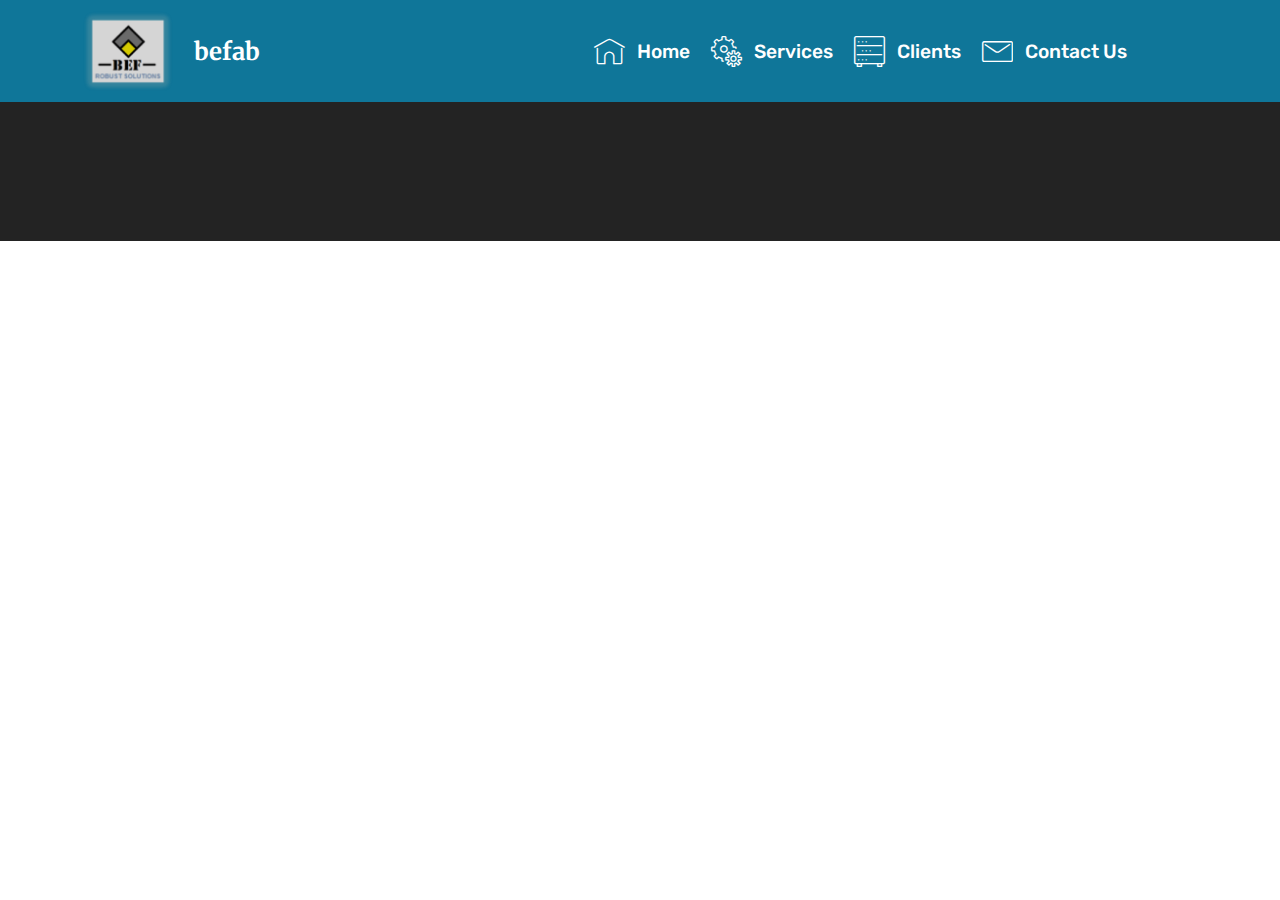
==== commit 1b886e8d: "create github pages" ====
--- a/ContactUs.html
+++ b/ContactUs.html
@@ -44,7 +44,7 @@
                          <img src="assets/images/logo-194x176.png" alt="Mobirise" title="" style="height: 5.4rem;">
                     </a>
                 </span>
-                <span class="navbar-caption-wrap"><a class="navbar-caption text-white display-7" href="https://mobirise.com">&nbsp;BEFAB</a></span>
+                <span class="navbar-caption-wrap"><a class="navbar-caption text-white display-7" href="#top">&nbsp;befab</a></span>
             </div>
         </div>
         <div class="collapse navbar-collapse" id="navbarSupportedContent">
@@ -66,7 +66,7 @@
     </nav>
 </section>
 
-<section class="engine"><a href="https://mobirise.info/a">online website builder</a></section><section class="cid-r8vG9qalw5 mbr-reveal" id="footer1-3d">
+<section class="engine"><a href="https://mobirise.info/g">how to build a website</a></section><section class="cid-r8vG9qalw5 mbr-reveal" id="footer1-3d">
 
     
 
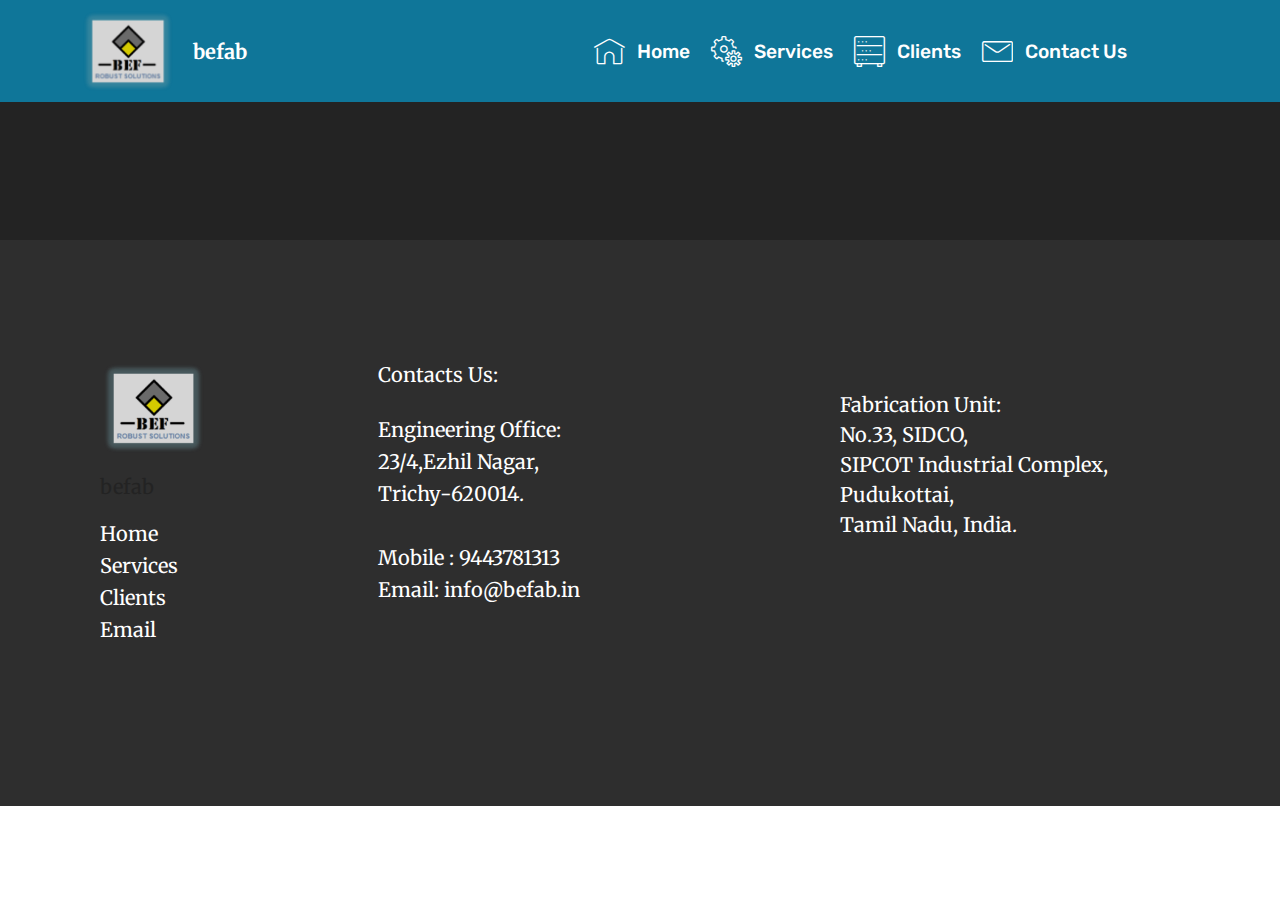
==== commit a3438685: "create github pages" ====
--- a/ContactUs.html
+++ b/ContactUs.html
@@ -1,24 +1,26 @@
 <!DOCTYPE html>
-<html >
+<html  >
 <head>
-  <!-- Site made with Mobirise Website Builder v4.8.6, https://mobirise.com -->
+  <!-- Site made with Mobirise Website Builder v4.12.4, https://mobirise.com -->
   <meta charset="UTF-8">
   <meta http-equiv="X-UA-Compatible" content="IE=edge">
-  <meta name="generator" content="Mobirise v4.8.6, mobirise.com">
+  <meta name="generator" content="Mobirise v4.12.4, mobirise.com">
   <meta name="viewport" content="width=device-width, initial-scale=1, minimum-scale=1">
   <link rel="shortcut icon" href="assets/images/logo-194x176.png" type="image/x-icon">
   <meta name="description" content="Website Builder Description">
+  
+  
   <title>befab.in\Contact Us</title>
   <link rel="stylesheet" href="assets/web/assets/mobirise-icons/mobirise-icons.css">
-  <link rel="stylesheet" href="assets/tether/tether.min.css">
   <link rel="stylesheet" href="assets/bootstrap/css/bootstrap.min.css">
   <link rel="stylesheet" href="assets/bootstrap/css/bootstrap-grid.min.css">
   <link rel="stylesheet" href="assets/bootstrap/css/bootstrap-reboot.min.css">
   <link rel="stylesheet" href="assets/socicon/css/styles.css">
+  <link rel="stylesheet" href="assets/dropdown/css/style.css">
   <link rel="stylesheet" href="assets/animatecss/animate.min.css">
-  <link rel="stylesheet" href="assets/dropdown/css/style.css">
+  <link rel="stylesheet" href="assets/tether/tether.min.css">
   <link rel="stylesheet" href="assets/theme/css/style.css">
-  <link rel="stylesheet" href="assets/mobirise/css/mbr-additional.css" type="text/css">
+  <link rel="preload" as="style" href="assets/mobirise/css/mbr-additional.css"><link rel="stylesheet" href="assets/mobirise/css/mbr-additional.css" type="text/css">
   
   
   
@@ -66,63 +68,7 @@
     </nav>
 </section>
 
-<section class="engine"><a href="https://mobirise.info/g">how to build a website</a></section><section class="cid-r8vG9qalw5 mbr-reveal" id="footer1-3d">
-
-    
-
-    
-
-    <div class="container">
-        <div class="media-container-row content text-white">
-            <div class="col-12 col-md-3">
-                <div class="media-wrap">
-                    <a href="https://mobirise.co/">
-                        <img src="assets/images/logo-208x189.png" alt="Mobirise" title="">
-                    </a>
-                </div>
-            </div>
-            <div class="col-12 col-md-3 mbr-fonts-style display-7">
-                <h5 class="pb-3">
-                    Address
-                </h5>
-                <p class="mbr-text"><br>Fabrication Unit
-<br>
-<br>No.33, SIDCO, 
-<br>SIPCOT Industrial Complex, 
-<br>Pudukottai, 
-<br>Tamil Nadu, India. 
-<br>
-<br>Email:
-<br>info@befab.in 
-<br>
-<br>
-<br>
-<br></p>
-            </div>
-            <div class="col-12 col-md-3 mbr-fonts-style display-7">
-                <h5 class="pb-3">
-                    Contacts
-                </h5>
-                <p class="mbr-text"><br>Engineering Office
-<br>
-<br>23/4, Ezhil Nagar, 
-<br>Trichy,
-<br>TamilNadu,India.
-<br>
-<br>
-<br><br>Phone: 
-<br>+91 94437 81313&nbsp;</p>
-            </div>
-            <div class="col-12 col-md-3 mbr-fonts-style display-7">
-                <h5 class="pb-3"></h5>
-                <p class="mbr-text"></p>
-            </div>
-        </div>
-        
-    </div>
-</section>
-
-<section class="mbr-section content5 cid-r8vCZ7y15E" id="content5-39">
+<section class="engine"><a href="https://mobirise.info/w">free html5 templates</a></section><section class="mbr-section content5 cid-r8vCZ7y15E" id="content5-39">
 
     
 
@@ -140,19 +86,60 @@
     </div>
 </section>
 
+<section class="footer4 cid-rS3Pw36AAH" id="footer4-3i">
+
+    
+
+    
+
+    <div class="container">
+        <div class="media-container-row content mbr-white">
+            <div class="col-md-3 col-sm-4">
+                <div class="mb-3 img-logo">
+                    <a href="https://mobirise.co/">
+                        <img src="assets/images/logo-194x176.png" alt="Mobirise" title="">
+                    </a>
+                </div>
+                <p class="mb-3 mbr-fonts-style foot-title display-7"><a href="index.html">befab</a></p>
+                <p class="mbr-text mbr-fonts-style mbr-links-column display-7"><a href="index.html#content5-p" class="text-white">Home&nbsp;</a><br><a href="Services.html#features11-1w" class="text-white">Services</a><br><a href="page3.html" class="text-white">Clients</a><br><a href="mailto:info@befab.in" class="text-white">Email</a></p>
+            </div>
+            <div class="col-md-4 col-sm-8">
+                <p class="mb-4 foot-title mbr-fonts-style display-7">
+                    Contacts Us:</p>
+                <p class="mbr-text mbr-fonts-style foot-text display-7">
+                    Engineering Office:<br>23/4,Ezhil Nagar,<br>Trichy-620014.&nbsp;<br><br>Mobile : 9443781313<br>Email: info@befab.in<br>
+                    <br><br></p>
+            </div>
+            <div class="col-md-4 offset-md-1 col-sm-12">
+                
+                
+                
+                <p class="mb-4 mbr-fonts-style foot-title display-7"><br>Fabrication Unit: <br>No.33, SIDCO, 
+<br>SIPCOT Industrial Complex, 
+<br>Pudukottai, 
+<br>Tamil Nadu, India.&nbsp;</p>
+                
+            </div>
+        </div>
+        
+    </div>
+</section>
+
 
   <script src="assets/web/assets/jquery/jquery.min.js"></script>
   <script src="assets/popper/popper.min.js"></script>
-  <script src="assets/tether/tether.min.js"></script>
   <script src="assets/bootstrap/js/bootstrap.min.js"></script>
   <script src="assets/smoothscroll/smooth-scroll.js"></script>
+  <script src="assets/dropdown/js/nav-dropdown.js"></script>
+  <script src="assets/dropdown/js/navbar-dropdown.js"></script>
   <script src="assets/touchswipe/jquery.touch-swipe.min.js"></script>
   <script src="assets/viewportchecker/jquery.viewportchecker.js"></script>
-  <script src="assets/dropdown/js/script.min.js"></script>
+  <script src="assets/tether/tether.min.js"></script>
   <script src="assets/theme/js/script.js"></script>
+  <script src="assets/formoid/formoid.min.js"></script>
   
   
- <div id="scrollToTop" class="scrollToTop mbr-arrow-up"><a style="text-align: center;"><i></i></a></div>
+ <div id="scrollToTop" class="scrollToTop mbr-arrow-up"><a style="text-align: center;"><i class="mbr-arrow-up-icon mbr-arrow-up-icon-cm cm-icon cm-icon-smallarrow-up"></i></a></div>
     <input name="animation" type="hidden">
   </body>
 </html>--- a/assets/web/assets/mobirise-icons/mobirise-icons.css
+++ b/assets/web/assets/mobirise-icons/mobirise-icons.css
@@ -7,6 +7,7 @@
     url('mobirise-icons.svg?spat4u#MobiriseIcons') format('svg');
   font-weight: normal;
   font-style: normal;
+  font-display: swap;
 }
 
 [class^="mbri-"], [class*=" mbri-"] {
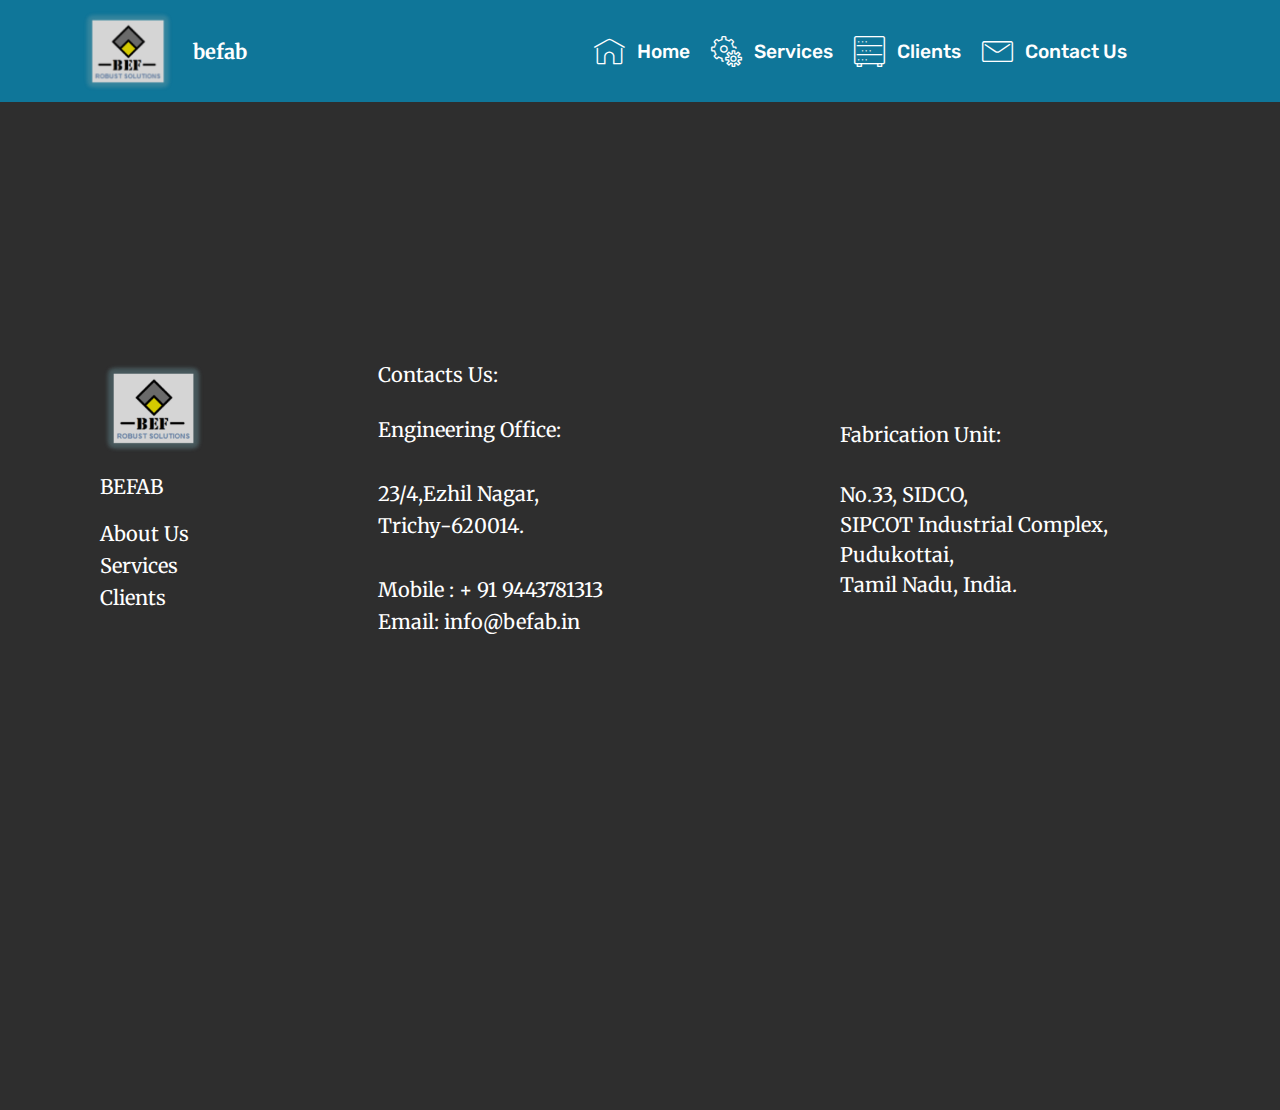
==== commit 0dadba4c: "create github pages" ====
--- a/ContactUs.html
+++ b/ContactUs.html
@@ -68,7 +68,7 @@
     </nav>
 </section>
 
-<section class="engine"><a href="https://mobirise.info/w">free html5 templates</a></section><section class="mbr-section content5 cid-r8vCZ7y15E" id="content5-39">
+<section class="engine"><a href="https://mobirise.info/j">website templates</a></section><section class="mbr-section content5 cid-r8vCZ7y15E" id="content5-39">
 
     
 
@@ -86,7 +86,7 @@
     </div>
 </section>
 
-<section class="footer4 cid-rS3Pw36AAH" id="footer4-3i">
+<section class="footer4 cid-s9fnc8I72Y" id="footer4-3q">
 
     
 
@@ -100,28 +100,58 @@
                         <img src="assets/images/logo-194x176.png" alt="Mobirise" title="">
                     </a>
                 </div>
-                <p class="mb-3 mbr-fonts-style foot-title display-7"><a href="index.html">befab</a></p>
-                <p class="mbr-text mbr-fonts-style mbr-links-column display-7"><a href="index.html#content5-p" class="text-white">Home&nbsp;</a><br><a href="Services.html#features11-1w" class="text-white">Services</a><br><a href="page3.html" class="text-white">Clients</a><br><a href="mailto:info@befab.in" class="text-white">Email</a></p>
+                <p class="mb-3 mbr-fonts-style foot-title display-7">
+                    BEFAB</p>
+                <p class="mbr-text mbr-fonts-style mbr-links-column display-7">
+                    <a href="index.html" class="text-white">About Us</a>
+                    <br><a href="Services.html" class="text-white">Services</a>
+                    <br><a href="page3.html" class="text-white">Clients</a><br><br></p>
             </div>
             <div class="col-md-4 col-sm-8">
                 <p class="mb-4 foot-title mbr-fonts-style display-7">
-                    Contacts Us:</p>
-                <p class="mbr-text mbr-fonts-style foot-text display-7">
-                    Engineering Office:<br>23/4,Ezhil Nagar,<br>Trichy-620014.&nbsp;<br><br>Mobile : 9443781313<br>Email: info@befab.in<br>
+                    Contacts Us:
+                </p>
+                <p class="mbr-text mbr-fonts-style foot-text display-7">Engineering Office: <br>
+<br>23/4,Ezhil Nagar, 
+<br>Trichy-620014. 
+<br>
+<br>Mobile : + 91 9443781313 
+<br>Email: info@befab.in&nbsp;<br>
                     <br><br></p>
             </div>
             <div class="col-md-4 offset-md-1 col-sm-12">
                 
                 
                 
-                <p class="mb-4 mbr-fonts-style foot-title display-7"><br>Fabrication Unit: <br>No.33, SIDCO, 
+                <p class="mb-4 mbr-fonts-style foot-title display-7"><br><br>Fabrication Unit: <br>
+<br>No.33, SIDCO, 
 <br>SIPCOT Industrial Complex, 
 <br>Pudukottai, 
-<br>Tamil Nadu, India.&nbsp;</p>
+<br>Tamil Nadu, India.&nbsp;<br>
+                </p>
                 
             </div>
         </div>
         
+    </div>
+</section>
+
+<section once="footers" class="cid-s9foh9nYN6" id="footer7-3r">
+
+    
+
+    
+
+    <div class="container">
+        <div class="media-container-row align-center mbr-white">
+            
+            
+            <div class="row row-copirayt">
+                <p class="mbr-text mb-0 mbr-fonts-style mbr-white align-center display-7">
+                    © Copyright 2020 Mobirise - All Rights Reserved
+                </p>
+            </div>
+        </div>
     </div>
 </section>
 
--- a/assets/mobirise/css/mbr-additional.css
+++ b/assets/mobirise/css/mbr-additional.css
@@ -2183,41 +2183,41 @@
 .cid-r8vCZ7y15E {
   padding-top: 120px;
   padding-bottom: 120px;
-  background-color: #232323;
-}
-.cid-rS3Pw36AAH {
+  background-color: #2e2e2e;
+}
+.cid-s9fnc8I72Y {
   padding-top: 120px;
   padding-bottom: 120px;
   background-color: #2e2e2e;
 }
 @media (max-width: 767px) {
-  .cid-rS3Pw36AAH .content {
+  .cid-s9fnc8I72Y .content {
     text-align: center;
   }
-  .cid-rS3Pw36AAH .content > div:not(:last-child) {
+  .cid-s9fnc8I72Y .content > div:not(:last-child) {
     margin-bottom: 2rem;
   }
 }
-.cid-rS3Pw36AAH .img-logo img {
+.cid-s9fnc8I72Y .img-logo img {
   height: 6rem;
 }
-.cid-rS3Pw36AAH .form-group,
-.cid-rS3Pw36AAH .input-group-btn {
+.cid-s9fnc8I72Y .form-group,
+.cid-s9fnc8I72Y .input-group-btn {
   padding: 0;
 }
-.cid-rS3Pw36AAH .form-control {
+.cid-s9fnc8I72Y .form-control {
   font-size: .75rem;
   text-align: center;
   min-width: 150px;
 }
-.cid-rS3Pw36AAH .input-group-btn .btn {
+.cid-s9fnc8I72Y .input-group-btn .btn {
   padding: .75rem 1.5625rem !important;
   margin-left: .625rem;
   text-transform: none;
   color: #fff;
   text-align: center;
 }
-.cid-rS3Pw36AAH .social-list {
+.cid-s9fnc8I72Y .social-list {
   padding-left: 0;
   margin-bottom: 0;
   list-style: none;
@@ -2225,58 +2225,133 @@
   -webkit-flex-wrap: wrap;
   flex-wrap: wrap;
 }
-.cid-rS3Pw36AAH .social-list .mbr-iconfont-social {
+.cid-s9fnc8I72Y .social-list .mbr-iconfont-social {
   font-size: 1.3rem;
   color: #fff;
 }
-.cid-rS3Pw36AAH .social-list .soc-item {
+.cid-s9fnc8I72Y .social-list .soc-item {
   margin: 0 .5rem;
 }
-.cid-rS3Pw36AAH .social-list a {
+.cid-s9fnc8I72Y .social-list a {
   margin: 0;
   opacity: .5;
   -webkit-transition: .2s linear;
   transition: .2s linear;
 }
-.cid-rS3Pw36AAH .social-list a:hover {
+.cid-s9fnc8I72Y .social-list a:hover {
   opacity: 1;
 }
 @media (max-width: 767px) {
-  .cid-rS3Pw36AAH .social-list {
+  .cid-s9fnc8I72Y .social-list {
     -webkit-justify-content: center;
     justify-content: center;
   }
 }
 @media (max-width: 767px) {
-  .cid-rS3Pw36AAH .footer-lower .copyright {
+  .cid-s9fnc8I72Y .footer-lower .copyright {
     margin-bottom: 1rem;
     text-align: center;
   }
 }
-.cid-rS3Pw36AAH .footer-lower hr {
+.cid-s9fnc8I72Y .footer-lower hr {
   margin: 1rem 0;
   border-color: #fff;
   opacity: .05;
 }
-.cid-rS3Pw36AAH .form-group {
+.cid-s9fnc8I72Y .form-group {
   margin: 0;
 }
 @media (max-width: 767px) {
-  .cid-rS3Pw36AAH .foot-logo {
+  .cid-s9fnc8I72Y .foot-logo {
     text-align: center !important;
   }
-  .cid-rS3Pw36AAH .foot-title {
+  .cid-s9fnc8I72Y .foot-title {
     text-align: center !important;
   }
-  .cid-rS3Pw36AAH .mbr-text {
+  .cid-s9fnc8I72Y .mbr-text {
     text-align: center !important;
   }
-  .cid-rS3Pw36AAH .form-group {
+  .cid-s9fnc8I72Y .form-group {
     margin: 0;
   }
 }
-.cid-rS3Pw36AAH .foot-title {
-  text-align: left;
+.cid-s9foh9nYN6 {
+  padding-top: 120px;
+  padding-bottom: 120px;
+  background-color: #2e2e2e;
+}
+.cid-s9foh9nYN6 .row-links {
+  width: 100%;
+  -webkit-justify-content: center;
+  justify-content: center;
+}
+.cid-s9foh9nYN6 .social-row {
+  width: 100%;
+  -webkit-justify-content: center;
+  justify-content: center;
+}
+.cid-s9foh9nYN6 .media-container-row {
+  -webkit-flex-direction: column;
+  flex-direction: column;
+  -webkit-justify-content: center;
+  justify-content: center;
+  -webkit-align-items: center;
+  align-items: center;
+}
+.cid-s9foh9nYN6 .media-container-row .foot-menu {
+  list-style: none;
+  display: flex;
+  -webkit-justify-content: center;
+  justify-content: center;
+  -webkit-flex-wrap: wrap;
+  flex-wrap: wrap;
+  padding: 0;
+  margin-bottom: 0;
+}
+.cid-s9foh9nYN6 .media-container-row .foot-menu li {
+  padding: 0 1rem 1rem 1rem;
+}
+.cid-s9foh9nYN6 .media-container-row .foot-menu li p {
+  margin: 0;
+}
+.cid-s9foh9nYN6 .media-container-row .social-list {
+  padding-left: 0;
+  margin-bottom: 0;
+  list-style: none;
+  display: flex;
+  -webkit-flex-wrap: wrap;
+  flex-wrap: wrap;
+  -webkit-justify-content: flex-end;
+  justify-content: flex-end;
+}
+.cid-s9foh9nYN6 .media-container-row .social-list .mbr-iconfont-social {
+  font-size: 1.5rem;
+  color: #ffffff;
+}
+.cid-s9foh9nYN6 .media-container-row .social-list .soc-item {
+  margin: 0 .5rem;
+}
+.cid-s9foh9nYN6 .media-container-row .social-list a {
+  margin: 0;
+  opacity: .5;
+  -webkit-transition: .2s linear;
+  transition: .2s linear;
+}
+.cid-s9foh9nYN6 .media-container-row .social-list a:hover {
+  opacity: 1;
+}
+@media (max-width: 767px) {
+  .cid-s9foh9nYN6 .media-container-row .social-list {
+    -webkit-justify-content: center;
+    justify-content: center;
+  }
+}
+.cid-s9foh9nYN6 .media-container-row .row-copirayt {
+  word-break: break-word;
+  width: 100%;
+}
+.cid-s9foh9nYN6 .media-container-row .row-copirayt p {
+  width: 100%;
 }
 .cid-r8aDSYsAbN .navbar {
   padding: .5rem 0;
--- a/assets/mobirise/css/mbr-additional.css
+++ b/assets/mobirise/css/mbr-additional.css
@@ -2183,41 +2183,41 @@
 .cid-r8vCZ7y15E {
   padding-top: 120px;
   padding-bottom: 120px;
-  background-color: #232323;
-}
-.cid-rS3Pw36AAH {
+  background-color: #2e2e2e;
+}
+.cid-s9fnc8I72Y {
   padding-top: 120px;
   padding-bottom: 120px;
   background-color: #2e2e2e;
 }
 @media (max-width: 767px) {
-  .cid-rS3Pw36AAH .content {
+  .cid-s9fnc8I72Y .content {
     text-align: center;
   }
-  .cid-rS3Pw36AAH .content > div:not(:last-child) {
+  .cid-s9fnc8I72Y .content > div:not(:last-child) {
     margin-bottom: 2rem;
   }
 }
-.cid-rS3Pw36AAH .img-logo img {
+.cid-s9fnc8I72Y .img-logo img {
   height: 6rem;
 }
-.cid-rS3Pw36AAH .form-group,
-.cid-rS3Pw36AAH .input-group-btn {
+.cid-s9fnc8I72Y .form-group,
+.cid-s9fnc8I72Y .input-group-btn {
   padding: 0;
 }
-.cid-rS3Pw36AAH .form-control {
+.cid-s9fnc8I72Y .form-control {
   font-size: .75rem;
   text-align: center;
   min-width: 150px;
 }
-.cid-rS3Pw36AAH .input-group-btn .btn {
+.cid-s9fnc8I72Y .input-group-btn .btn {
   padding: .75rem 1.5625rem !important;
   margin-left: .625rem;
   text-transform: none;
   color: #fff;
   text-align: center;
 }
-.cid-rS3Pw36AAH .social-list {
+.cid-s9fnc8I72Y .social-list {
   padding-left: 0;
   margin-bottom: 0;
   list-style: none;
@@ -2225,58 +2225,133 @@
   -webkit-flex-wrap: wrap;
   flex-wrap: wrap;
 }
-.cid-rS3Pw36AAH .social-list .mbr-iconfont-social {
+.cid-s9fnc8I72Y .social-list .mbr-iconfont-social {
   font-size: 1.3rem;
   color: #fff;
 }
-.cid-rS3Pw36AAH .social-list .soc-item {
+.cid-s9fnc8I72Y .social-list .soc-item {
   margin: 0 .5rem;
 }
-.cid-rS3Pw36AAH .social-list a {
+.cid-s9fnc8I72Y .social-list a {
   margin: 0;
   opacity: .5;
   -webkit-transition: .2s linear;
   transition: .2s linear;
 }
-.cid-rS3Pw36AAH .social-list a:hover {
+.cid-s9fnc8I72Y .social-list a:hover {
   opacity: 1;
 }
 @media (max-width: 767px) {
-  .cid-rS3Pw36AAH .social-list {
+  .cid-s9fnc8I72Y .social-list {
     -webkit-justify-content: center;
     justify-content: center;
   }
 }
 @media (max-width: 767px) {
-  .cid-rS3Pw36AAH .footer-lower .copyright {
+  .cid-s9fnc8I72Y .footer-lower .copyright {
     margin-bottom: 1rem;
     text-align: center;
   }
 }
-.cid-rS3Pw36AAH .footer-lower hr {
+.cid-s9fnc8I72Y .footer-lower hr {
   margin: 1rem 0;
   border-color: #fff;
   opacity: .05;
 }
-.cid-rS3Pw36AAH .form-group {
+.cid-s9fnc8I72Y .form-group {
   margin: 0;
 }
 @media (max-width: 767px) {
-  .cid-rS3Pw36AAH .foot-logo {
+  .cid-s9fnc8I72Y .foot-logo {
     text-align: center !important;
   }
-  .cid-rS3Pw36AAH .foot-title {
+  .cid-s9fnc8I72Y .foot-title {
     text-align: center !important;
   }
-  .cid-rS3Pw36AAH .mbr-text {
+  .cid-s9fnc8I72Y .mbr-text {
     text-align: center !important;
   }
-  .cid-rS3Pw36AAH .form-group {
+  .cid-s9fnc8I72Y .form-group {
     margin: 0;
   }
 }
-.cid-rS3Pw36AAH .foot-title {
-  text-align: left;
+.cid-s9foh9nYN6 {
+  padding-top: 120px;
+  padding-bottom: 120px;
+  background-color: #2e2e2e;
+}
+.cid-s9foh9nYN6 .row-links {
+  width: 100%;
+  -webkit-justify-content: center;
+  justify-content: center;
+}
+.cid-s9foh9nYN6 .social-row {
+  width: 100%;
+  -webkit-justify-content: center;
+  justify-content: center;
+}
+.cid-s9foh9nYN6 .media-container-row {
+  -webkit-flex-direction: column;
+  flex-direction: column;
+  -webkit-justify-content: center;
+  justify-content: center;
+  -webkit-align-items: center;
+  align-items: center;
+}
+.cid-s9foh9nYN6 .media-container-row .foot-menu {
+  list-style: none;
+  display: flex;
+  -webkit-justify-content: center;
+  justify-content: center;
+  -webkit-flex-wrap: wrap;
+  flex-wrap: wrap;
+  padding: 0;
+  margin-bottom: 0;
+}
+.cid-s9foh9nYN6 .media-container-row .foot-menu li {
+  padding: 0 1rem 1rem 1rem;
+}
+.cid-s9foh9nYN6 .media-container-row .foot-menu li p {
+  margin: 0;
+}
+.cid-s9foh9nYN6 .media-container-row .social-list {
+  padding-left: 0;
+  margin-bottom: 0;
+  list-style: none;
+  display: flex;
+  -webkit-flex-wrap: wrap;
+  flex-wrap: wrap;
+  -webkit-justify-content: flex-end;
+  justify-content: flex-end;
+}
+.cid-s9foh9nYN6 .media-container-row .social-list .mbr-iconfont-social {
+  font-size: 1.5rem;
+  color: #ffffff;
+}
+.cid-s9foh9nYN6 .media-container-row .social-list .soc-item {
+  margin: 0 .5rem;
+}
+.cid-s9foh9nYN6 .media-container-row .social-list a {
+  margin: 0;
+  opacity: .5;
+  -webkit-transition: .2s linear;
+  transition: .2s linear;
+}
+.cid-s9foh9nYN6 .media-container-row .social-list a:hover {
+  opacity: 1;
+}
+@media (max-width: 767px) {
+  .cid-s9foh9nYN6 .media-container-row .social-list {
+    -webkit-justify-content: center;
+    justify-content: center;
+  }
+}
+.cid-s9foh9nYN6 .media-container-row .row-copirayt {
+  word-break: break-word;
+  width: 100%;
+}
+.cid-s9foh9nYN6 .media-container-row .row-copirayt p {
+  width: 100%;
 }
 .cid-r8aDSYsAbN .navbar {
   padding: .5rem 0;
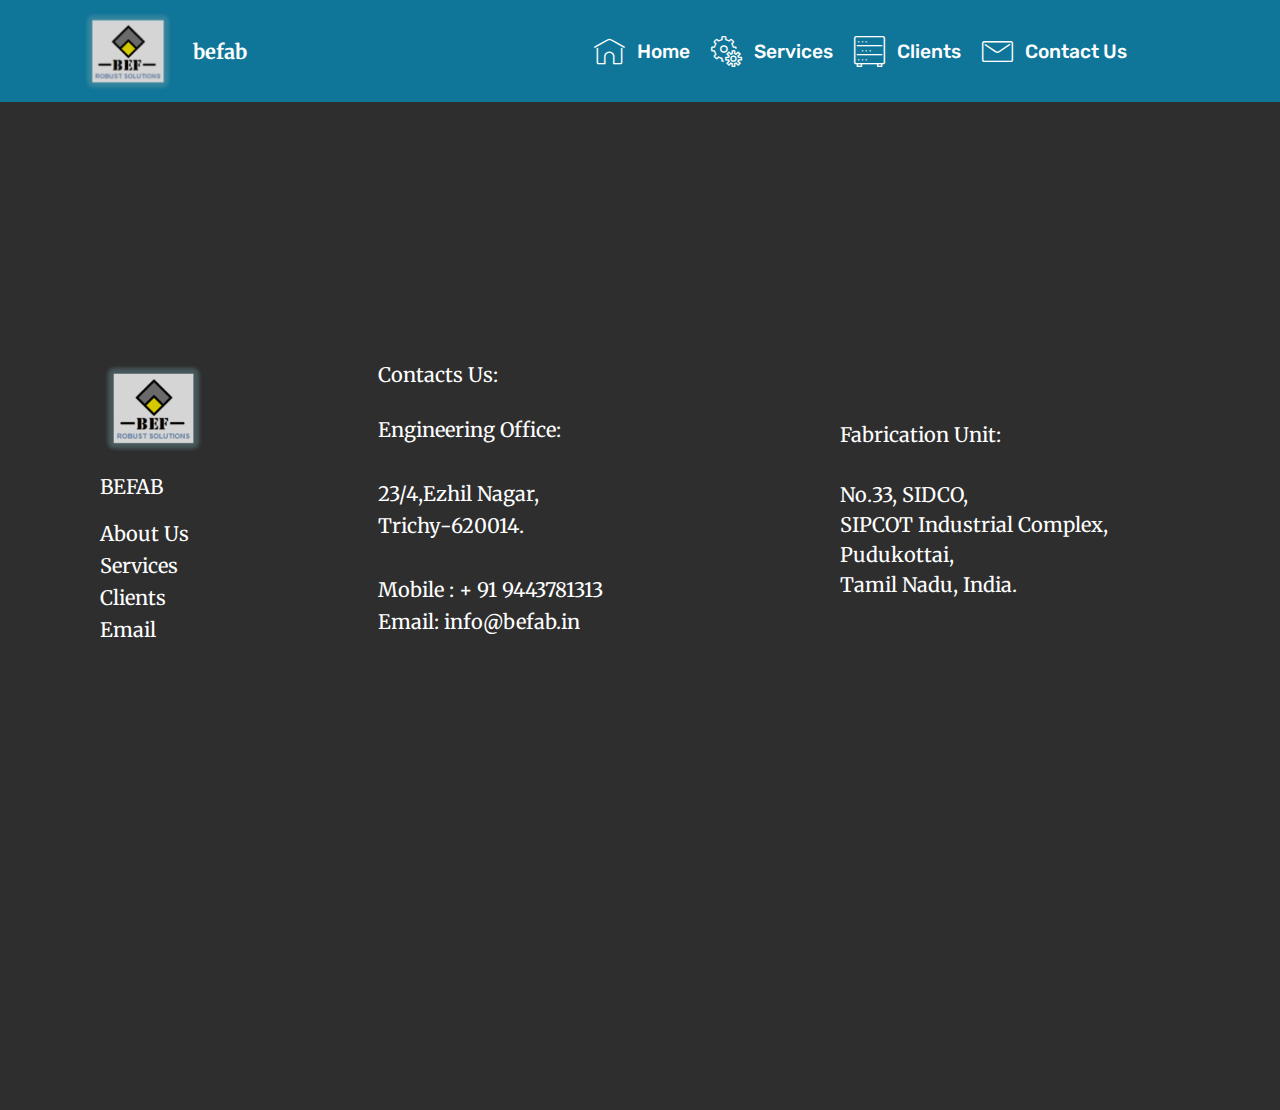
==== commit 89713ee2: "create github pages" ====
--- a/ContactUs.html
+++ b/ContactUs.html
@@ -68,7 +68,7 @@
     </nav>
 </section>
 
-<section class="engine"><a href="https://mobirise.info/j">website templates</a></section><section class="mbr-section content5 cid-r8vCZ7y15E" id="content5-39">
+<section class="engine"><a href="https://mobirise.info/c">free site builder</a></section><section class="mbr-section content5 cid-r8vCZ7y15E" id="content5-39">
 
     
 
@@ -105,7 +105,7 @@
                 <p class="mbr-text mbr-fonts-style mbr-links-column display-7">
                     <a href="index.html" class="text-white">About Us</a>
                     <br><a href="Services.html" class="text-white">Services</a>
-                    <br><a href="page3.html" class="text-white">Clients</a><br><br></p>
+                    <br><a href="page3.html" class="text-white">Clients</a><br><a href="mailto:info@befab.in" class="text-white">Email</a></p>
             </div>
             <div class="col-md-4 col-sm-8">
                 <p class="mb-4 foot-title mbr-fonts-style display-7">
--- a/assets/mobirise/css/mbr-additional.css
+++ b/assets/mobirise/css/mbr-additional.css
@@ -2275,6 +2275,9 @@
     margin: 0;
   }
 }
+.cid-s9fnc8I72Y .mbr-links-column {
+  text-align: left;
+}
 .cid-s9foh9nYN6 {
   padding-top: 120px;
   padding-bottom: 120px;
--- a/assets/mobirise/css/mbr-additional.css
+++ b/assets/mobirise/css/mbr-additional.css
@@ -2275,6 +2275,9 @@
     margin: 0;
   }
 }
+.cid-s9fnc8I72Y .mbr-links-column {
+  text-align: left;
+}
 .cid-s9foh9nYN6 {
   padding-top: 120px;
   padding-bottom: 120px;
